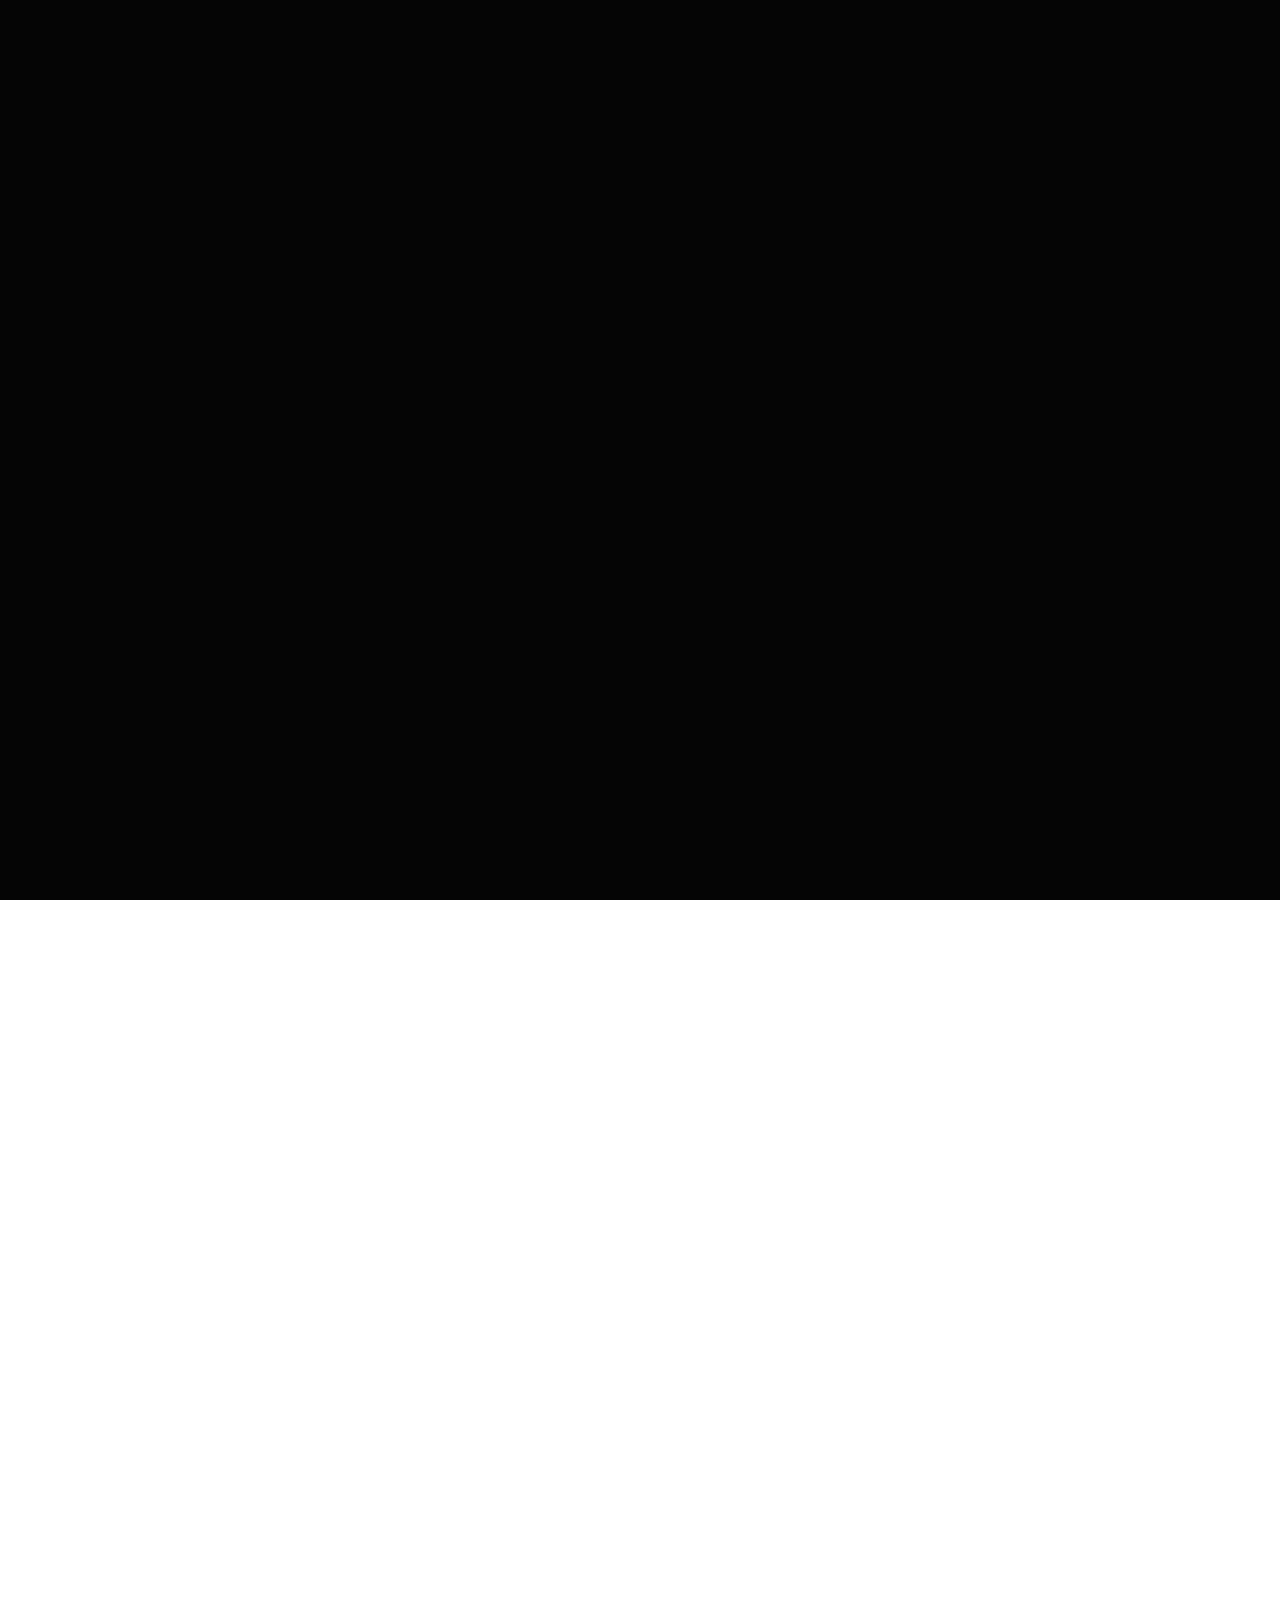
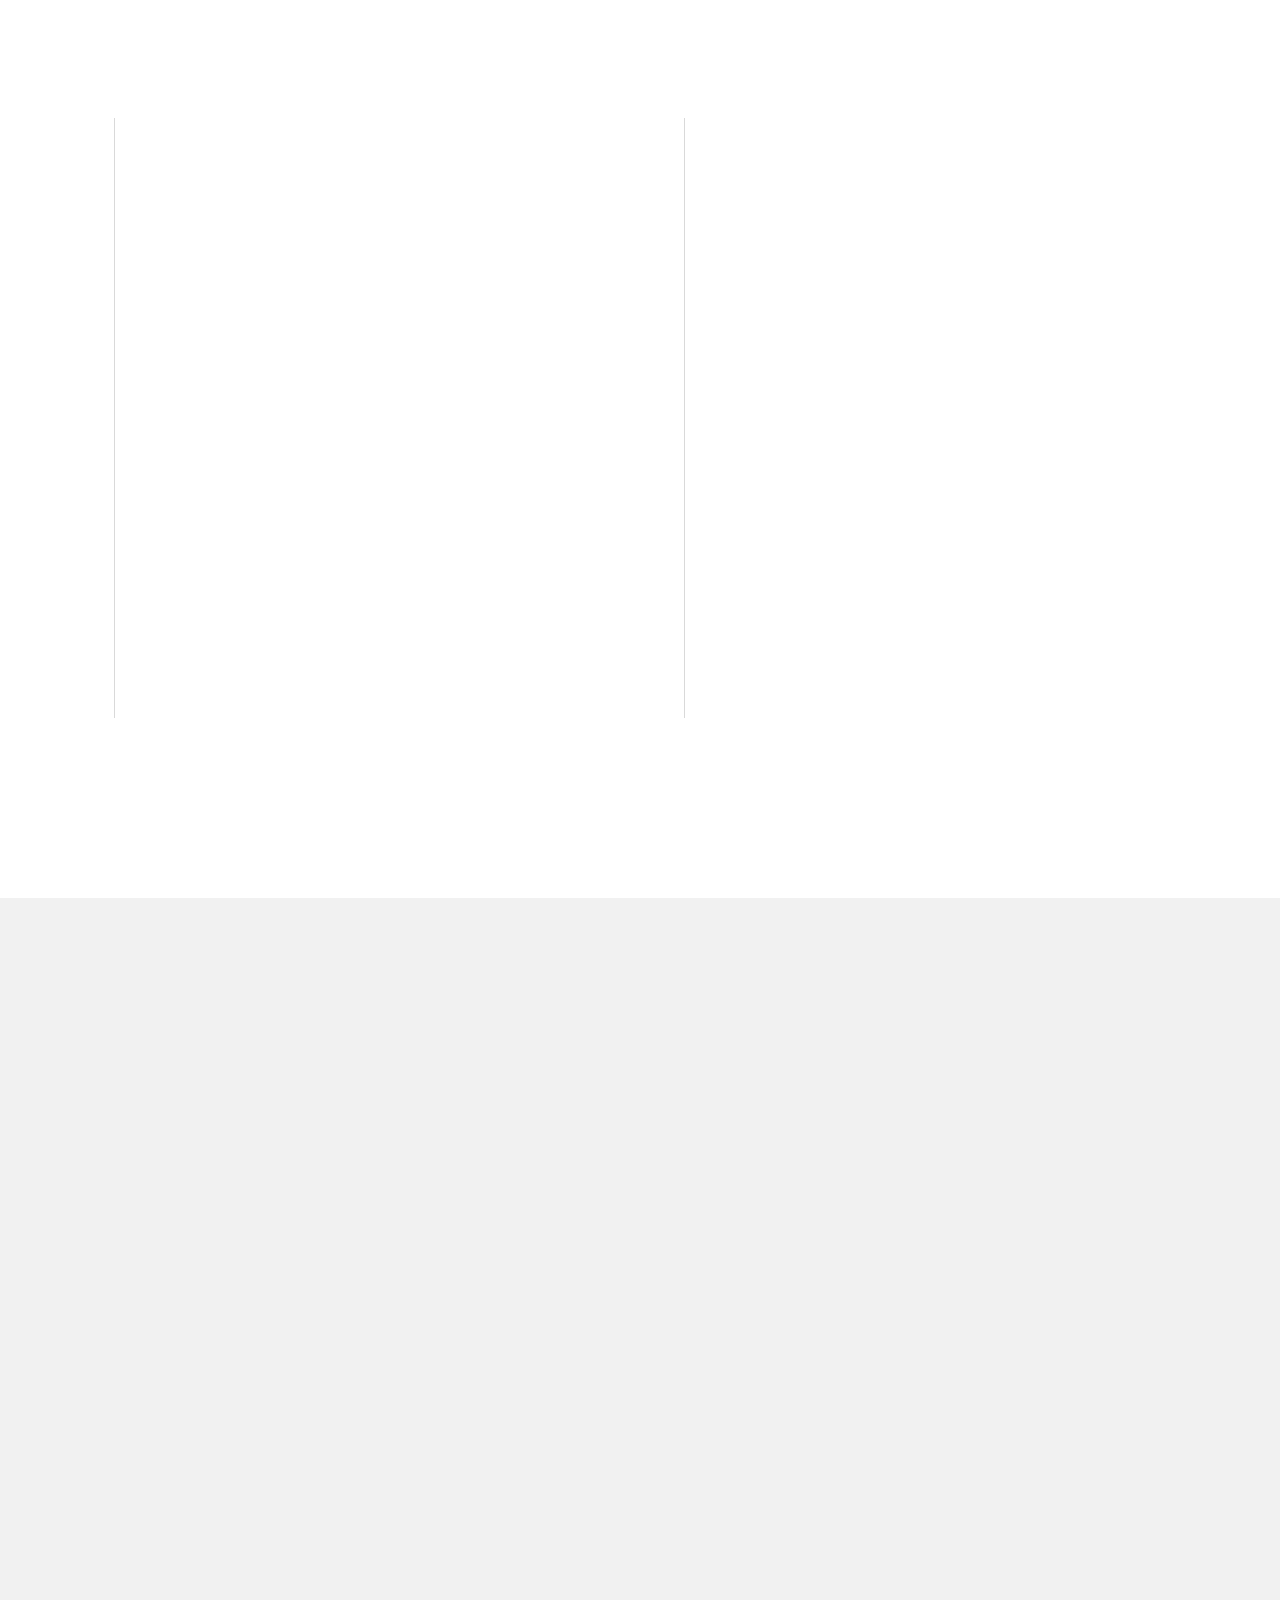
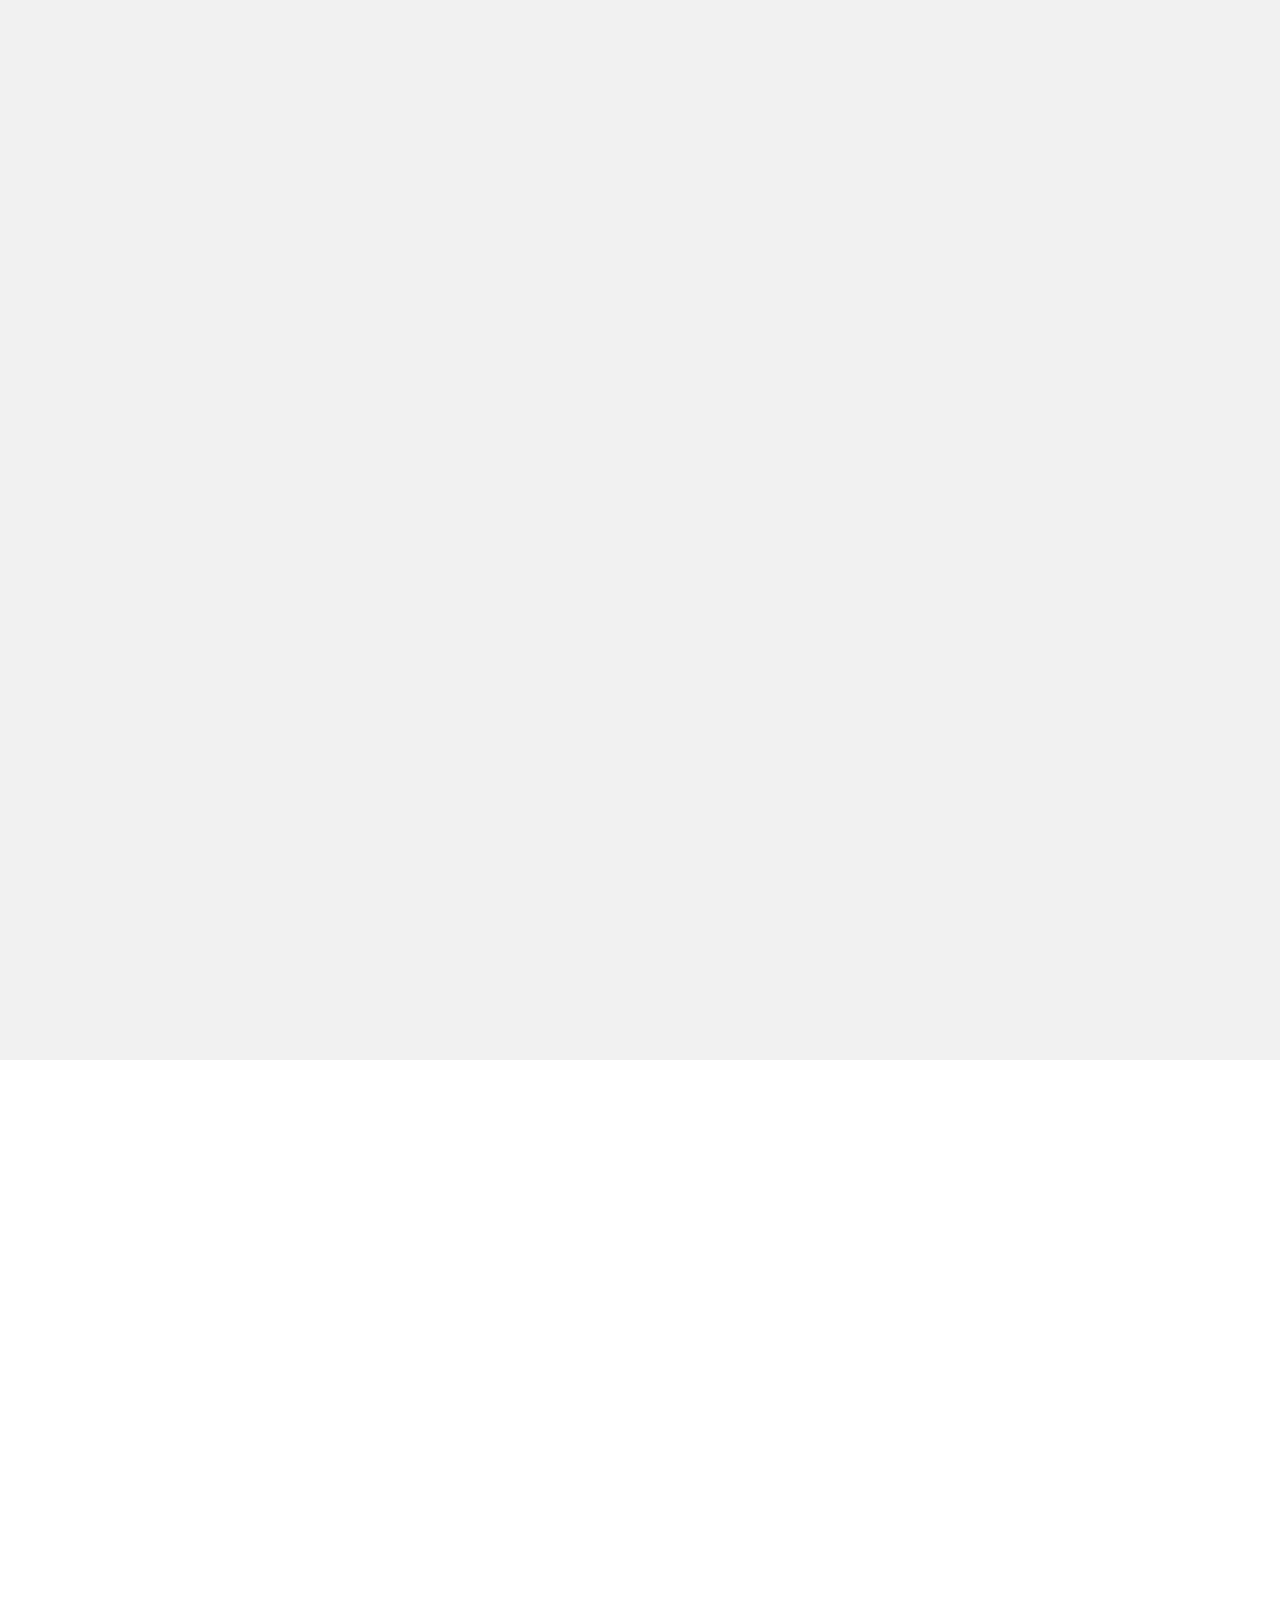
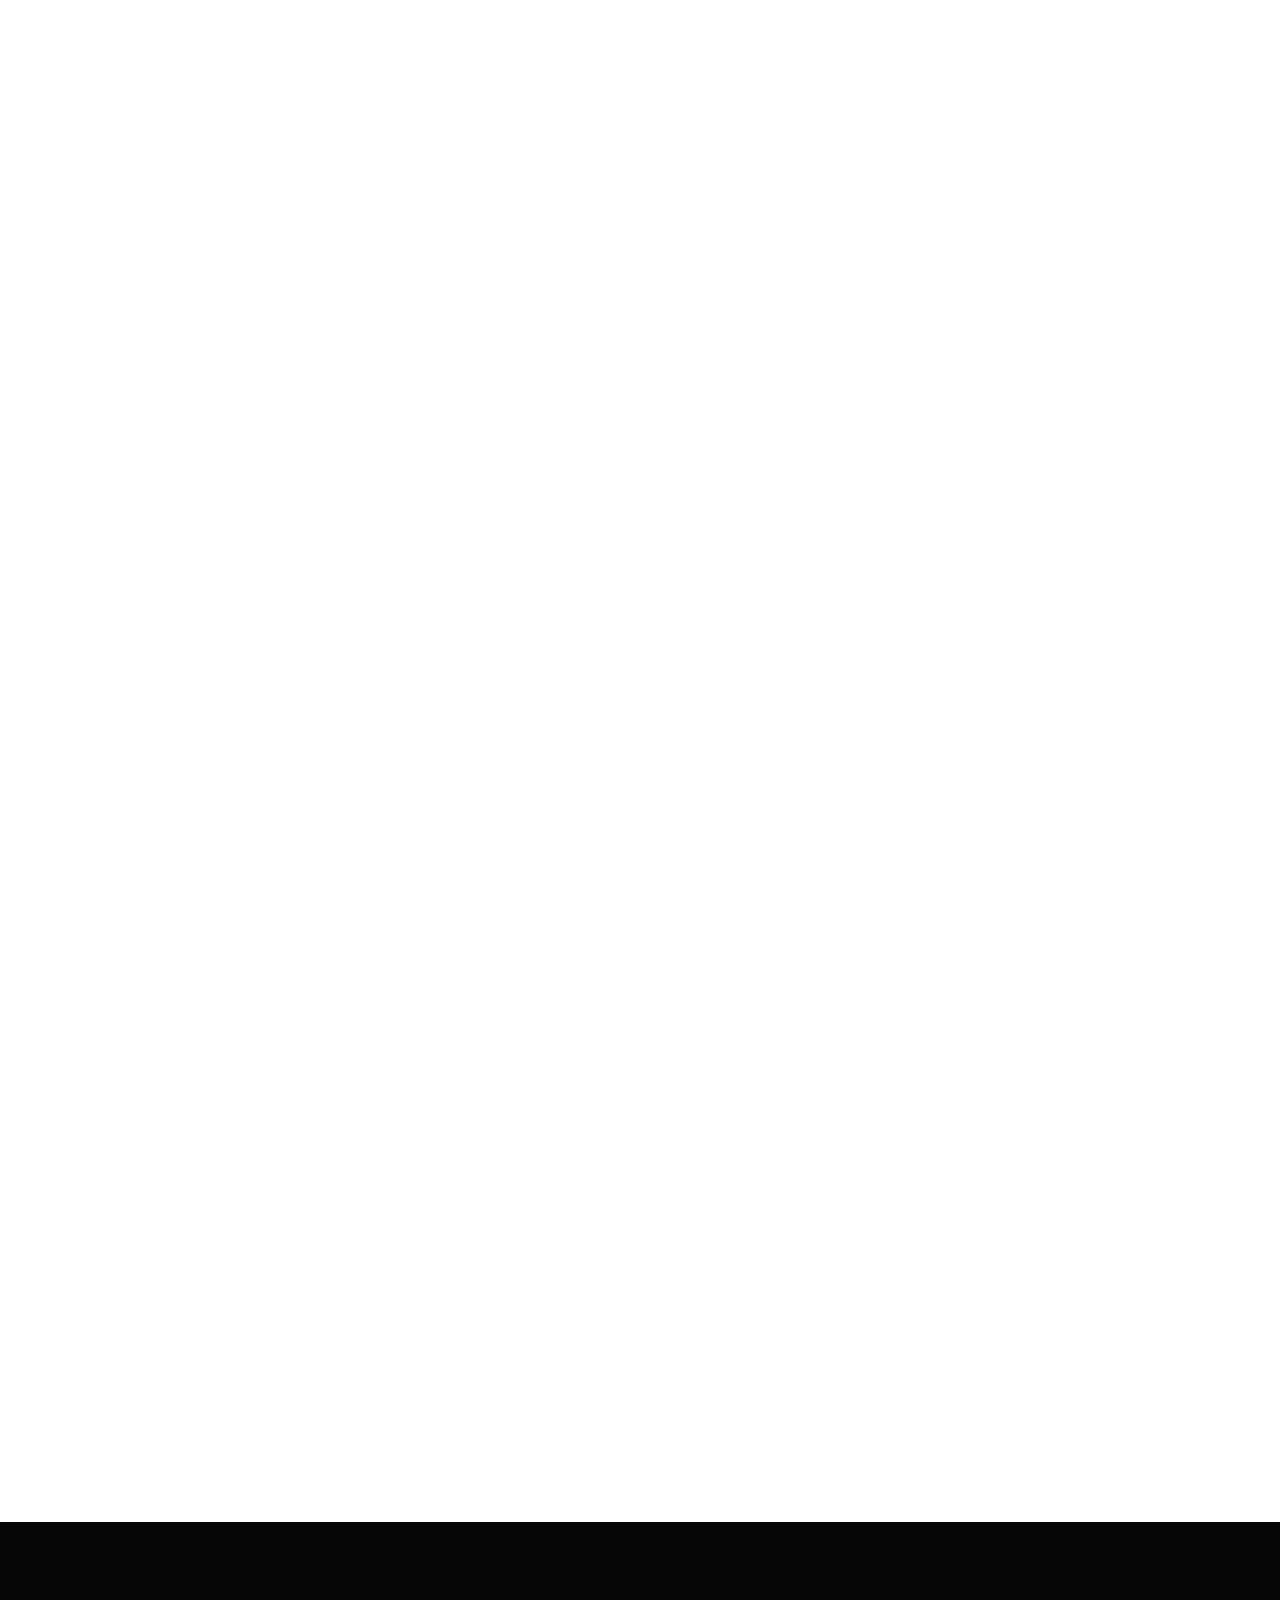
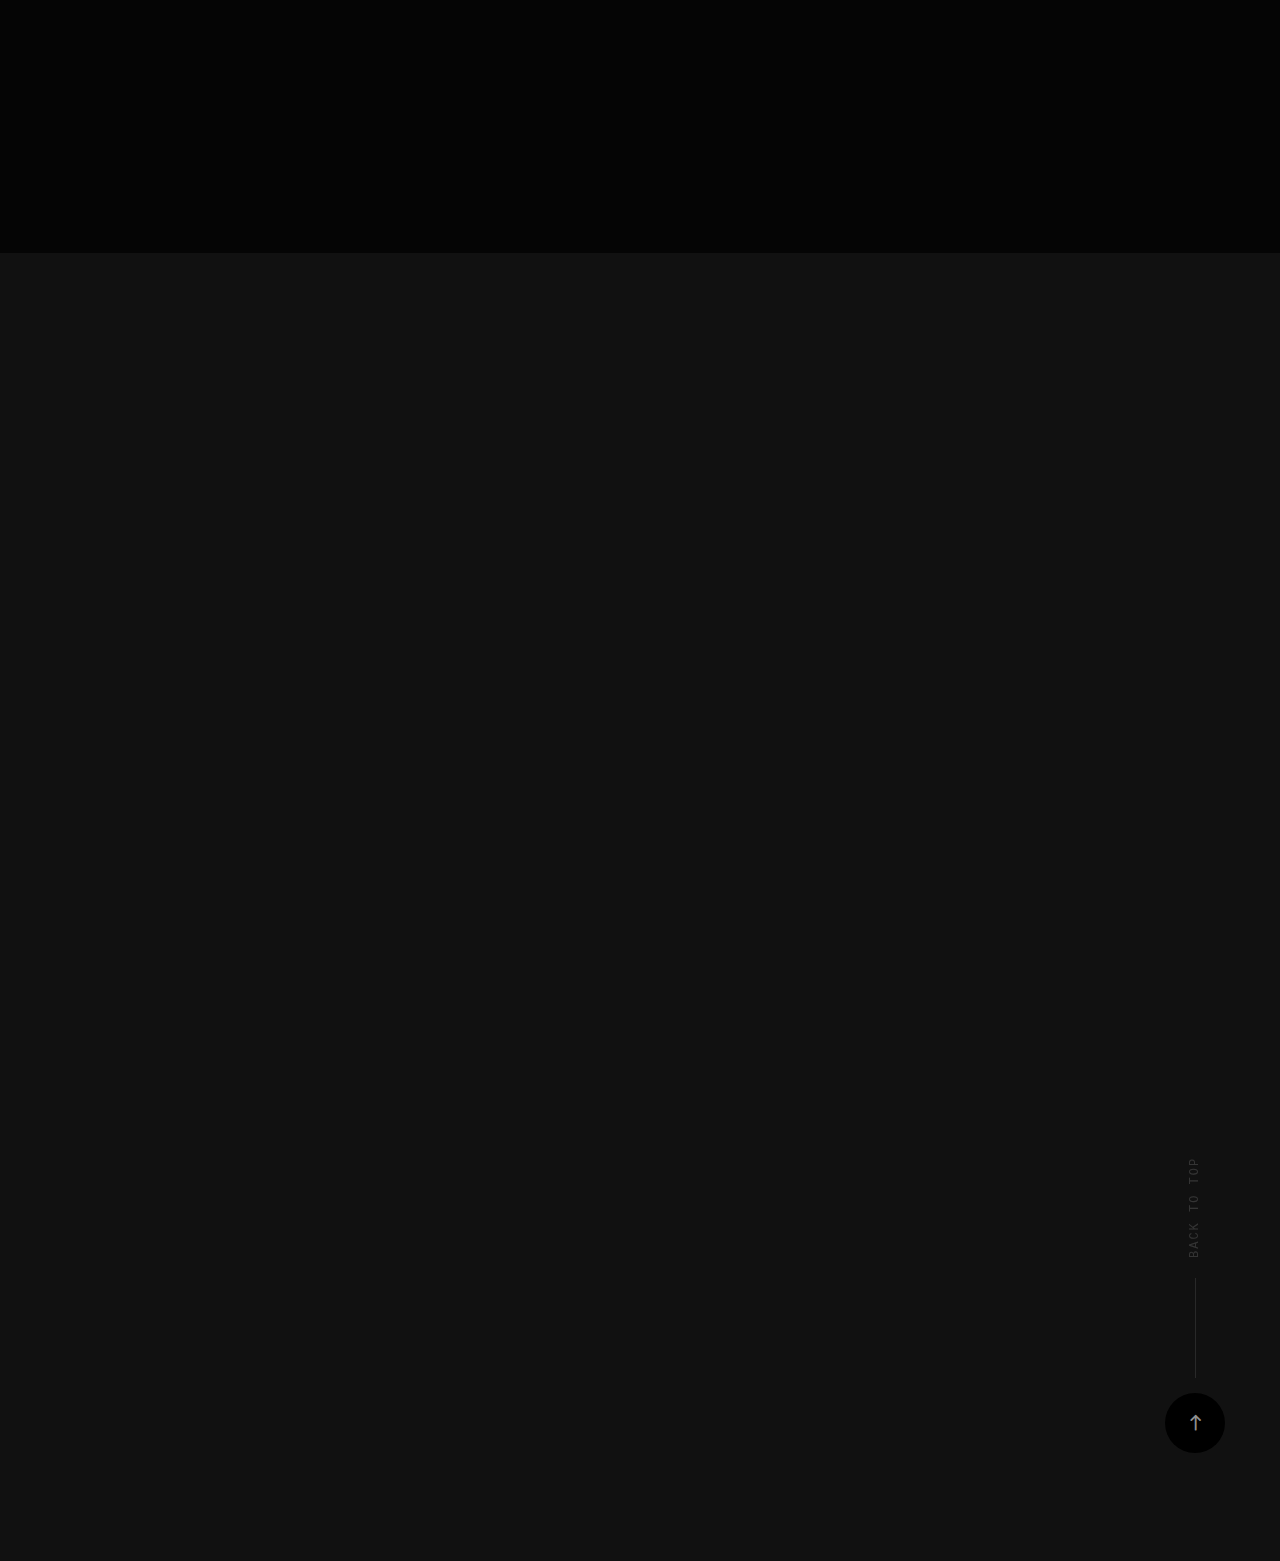
==== index.html @ 7d1bb45f "Website Nox" ====
<!DOCTYPE html>
<html class="no-js" lang="en">
<head>

    <!--- basic page needs
    ================================================== -->
    <meta charset="utf-8">
    <title>Nox</title>
    <meta name="description" content="">
    <meta name="author" content="">

    <!-- mobile specific metas
    ================================================== -->
    <meta name="viewport" content="width=device-width, initial-scale=1">

    <!-- CSS
    ================================================== -->
    <link rel="stylesheet" href="css/base.css">
    <link rel="stylesheet" href="css/vendor.css">
    <link rel="stylesheet" href="css/main.css">

    <!-- script
    ================================================== -->
    <script src="js/modernizr.js"></script>
    <script src="js/pace.min.js"></script>
	<script src="js/fancy.js"></script>

    <!-- favicons
    ================================================== -->
    <link rel="shortcut icon" href="favicon.ico" type="image/x-icon">
    <link rel="icon" href="favicon.ico" type="image/x-icon">

</head>

<body id="top">

    <!-- header
    ================================================== -->
    <header class="s-header">

        <div class="header-logo">
            <a class="site-logo" href="index.html">
                <img src="images/logo1.gif" alt="Homepage">
            </a>
        </div> <!-- end header-logo -->

        <nav class="header-nav">

            <a href="#0" class="header-nav__close" title="close"><span>Close</span></a>

            <div class="header-nav__content">
                <h3>Nox Artificial Intelligence Studio</h3>
                
                <ul class="header-nav__list">
                    <li class="current"><a class="smoothscroll"  href="#home" title="home">Home</a></li>
                    <li><a class="smoothscroll"  href="#about" title="about">About</a></li>
                    <li><a class="smoothscroll"  href="#services" title="services">Services</a></li>
                    <li><a class="smoothscroll"  href="#works" title="works">Works</a></li>
                    <li><a class="smoothscroll"  href="#contact" title="contact">Contact</a></li>
                </ul>
    
                <p>Perspiciatis hic praesentium nesciunt. Et neque a dolorum <a href='#0'>voluptatem</a> porro iusto sequi veritatis libero enim. Iusto id suscipit veritatis neque reprehenderit.</p>
    
                <ul class="header-nav__social">
                    <li>
                        <a href="#0"><i class="fab fa-facebook"></i></a>
                    </li>
                    <li>
                        <a href="#0"><i class="fab fa-twitter"></i></a>
                    </li>
                    <li>
                        <a href="#0"><i class="fab fa-instagram"></i></a>
                    </li>
                    <li>
                        <a href="#0"><i class="fab fa-behance"></i></a>
                    </li>
                    <li>
                        <a href="#0"><i class="fab fa-dribbble"></i></a>
                    </li>
                </ul>

            </div> <!-- end header-nav__content -->

        </nav> <!-- end header-nav -->

        <a class="header-menu-toggle" href="#0">
            <span class="header-menu-icon"></span>
        </a>

    </header> <!-- end s-header -->


    <!-- home
    ================================================== -->
    <section id="home" class="s-home target-section" data-parallax="scroll" data-image-src="images/gii.gif" data-natural-width=480 data-natural-height=308 data-position-y=top>

        <div class="shadow-overlay"></div>

        <div class="home-content">

		

            <div class="row home-content__main">
                <h1>
                <!DOCTYPE html>
<html lang="en" >
<head>
  <meta charset="UTF-8">
  <title>Futuristic Resolving/Typing Text Effect feat. GLaDOS</title>
  <link rel='stylesheet' href='https://fonts.googleapis.com/css?family=Unica+One'><link rel="stylesheet" href="./style.css">

</head>
<body>
<!-- partial:index.partial.html -->
<div class="container">
  <h1 class="heading" data-target-resolver></h1>
</div>
<!-- partial -->
  <script  src="js/script.js"></script>

</body>
</html></h1>

                <p>
                Financial Strategy <br>
				Economics <br>
                Statistics & Data Analytics<br>
				Research <br>
				Applied Game Theory <br>
				Human descision-making augmentation<br>
                </p>
            </div> <!-- end home-content__main -->

        </div> <!-- end home-content -->

        <ul class="home-sidelinks">
            <li><a class="smoothscroll" href="#about">About<span>who we are</span></a></li>
            <li><a class="smoothscroll" href="#services">Services<span>what we do</span></a></li>
            <li><a  class="smoothscroll" href="#contact">Contact<span>get in touch</span></a></li>
        </ul> <!-- end home-sidelinks -->

        <ul class="home-social">
            <li class="home-social-title">Follow Us</li>
            <li><a href="#0">
                <i class="fab fa-facebook"></i>
                <span class="home-social-text">Facebook</span>
            </a></li>
            <li><a href="#0">
                <i class="fab fa-twitter"></i>
                <span class="home-social-text">Twitter</span>
            </a></li>
            <li><a href="#0">
                <i class="fab fa-linkedin"></i>
                <span class="home-social-text">LinkedIn</span>
            </a></li>
        </ul> <!-- end home-social -->

        <a href="#about" class="home-scroll smoothscroll">
            <span class="home-scroll__text">Scroll Down</span>
            <span class="home-scroll__icon"></span>
        </a> <!-- end home-scroll -->

    </section> <!-- end s-home -->


    <!-- about
    ================================================== -->
    <section id='about' class="s-about">

        <div class="row section-header" data-aos="fade-up">
            <div class="col-full">
                <h3 class="subhead">Who We Are</h3>
                <h1 class="display-1">We are a group of design driven individuals passionate about creating beautiful UI designs.</h1>
            </div>
        </div> <!-- end section-header -->

        <div class="row" data-aos="fade-up">
            <div class="col-full">
                <p class="lead">
                Curabitur arcu erat, accumsan id imperdiet et, porttitor at sem. Donec rutrum congue leo eget malesuada. Lorem ipsum dolor sit amet, consectetur adipisicing elit, sed do eiusmod tempor incididunt ut labore et dolore magna aliqua. Ut enim ad minim veniam, quis nostrud exercitation ullamco laboris nisi ut aliquip ex ea commodo consequat. Duis aute irure dolor in reprehenderit in voluptate velit esse. 
                </p>
            </div>
        </div> <!-- end about-desc -->

        <div class="row">
                
            <div class="about-process process block-1-2 block-tab-full">

                <div class="process__vline-left"></div>
                <div class="process__vline-right"></div>

                <div class="col-block process__col" data-item="1" data-aos="fade-up">
                    <div class="process__text">
                        <h4>Define</h4>

                        <p>
                        Quos dolores saepe mollitia deserunt accusamus autem reprehenderit. Voluptas facere animi explicabo non quis magni recusandae. 
                        Numquam debitis pariatur omnis facere unde. Laboriosam minus amet nesciunt est. Et saepe eos maxime tempore quasi deserunt ab.
                        </p>
                    </div>
                </div>
                <div class="col-block process__col" data-item="2" data-aos="fade-up">
                    <div class="process__text">
                        <h4>Design</h4>

                        <p>
                        Quos dolores saepe mollitia deserunt accusamus autem reprehenderit. Voluptas facere animi explicabo non quis magni recusandae. 
                        Numquam debitis pariatur omnis facere unde. Laboriosam minus amet nesciunt est. Et saepe eos maxime tempore quasi deserunt ab.
                        </p>
                    </div>
                </div>
                <div class="col-block process__col" data-item="3" data-aos="fade-up">
                    <div class="process__text">
                        <h4>Build</h4>

                        <p>
                        Quos dolores saepe mollitia deserunt accusamus autem reprehenderit. Voluptas facere animi explicabo non quis magni recusandae. 
                        Numquam debitis pariatur omnis facere unde. Laboriosam minus amet nesciunt est. Et saepe eos maxime tempore quasi deserunt ab.
                        </p>
                    </div>
                </div>
                <div class="col-block process__col" data-item="4" data-aos="fade-up">
                    <div class="process__text">
                        <h4>Launch</h4>

                        <p>
                        Quos dolores saepe mollitia deserunt accusamus autem reprehenderit. Voluptas facere animi explicabo non quis magni recusandae. 
                        Numquam debitis pariatur omnis facere unde. Laboriosam minus amet nesciunt est. Et saepe eos maxime tempore quasi deserunt ab.
                        </p>
                    </div>
                </div>

            </div> <!-- end process -->

        </div> <!-- end about-stats -->

    </section> <!-- end s-about -->


    <!-- services
    ================================================== -->
    <section id='services' class="s-services light-gray">

        <div class="row section-header" data-aos="fade-up">
            <div class="col-full">
                <h3 class="subhead">What We Do</h3>
                <h1 class="display-1">We have everything you need to launch and grow a successful digital business.</h1>
            </div>
        </div> <!-- end section-header -->

        <div class="row" data-aos="fade-up">
            <div class="col-full">
                <p class="lead">
                Lorem ipsum dolor sit amet, consectetur adipisicing elit, sed do eiusmod tempor incididunt ut labore et dolore magna aliqua. Ut enim ad minim veniam, quis nostrud exercitation ullamco laboris nisi ut aliquip ex ea commodo consequat. Duis aute irure dolor in reprehenderit in voluptate velit esse. 
                </p>
            </div>
        </div> <!-- end about-desc -->

        <div class="row services-list block-1-3 block-m-1-2 block-tab-full">

            <div class="col-block service-item " data-aos="fade-up">
                <div class="service-icon service-icon--brand-identity">
                    <i class="icon-tv"></i>
                </div>
                <div class="service-text">
                    <h3 class="h4">Brand Identity</h3>
                    <p>Nemo cupiditate ab quibusdam quaerat impedit magni. Earum suscipit ipsum laudantium. 
                    Quo delectus est. Maiores voluptas ab sit natus veritatis ut. Debitis nulla cumque veritatis.
                    Sunt suscipit voluptas ipsa in tempora esse soluta sint.
                    </p>
                </div>
            </div>

            <div class="col-block service-item" data-aos="fade-up">
                <div class="service-icon  service-icon--illustration">
                    <i class="icon-group"></i>
                </div>
                <div class="service-text">
                    <h3 class="h4">Illustration</h3>
                    <p>Nemo cupiditate ab quibusdam quaerat impedit magni. Earum suscipit ipsum laudantium. 
                    Quo delectus est. Maiores voluptas ab sit natus veritatis ut. Debitis nulla cumque veritatis.
                    Sunt suscipit voluptas ipsa in tempora esse soluta sint.
                    </p>
                </div>
            </div>

            <div class="col-block service-item" data-aos="fade-up">
                <div class="service-icon  service-icon--web-design">
                    <i class="icon-earth"></i>
                </div>  
                <div class="service-text">
                    <h3 class="h4">Web Design</h3>
                    <p>Nemo cupiditate ab quibusdam quaerat impedit magni. Earum suscipit ipsum laudantium. 
                    Quo delectus est. Maiores voluptas ab sit natus veritatis ut. Debitis nulla cumque veritatis.
                    Sunt suscipit voluptas ipsa in tempora esse soluta sint.
                    </p>
                </div>
            </div>

            <div class="col-block service-item" data-aos="fade-up">
                <div class="service-icon service-icon--product-strategy">
                    <i class="icon-cube"></i>
                </div>
                <div class="service-text">
                    <h3 class="h4">Product Strategy</h3>
                    <p>Nemo cupiditate ab quibusdam quaerat impedit magni. Earum suscipit ipsum laudantium. 
                    Quo delectus est. Maiores voluptas ab sit natus veritatis ut. Debitis nulla cumque veritatis.
                    Sunt suscipit voluptas ipsa in tempora esse soluta sint.
                    </p>
                </div>
            </div>

            <div class="col-block service-item" data-aos="fade-up">
                <div class="service-icon  service-icon--ui-design">
                    <i class="icon-window"></i>
                </div>
                <div class="service-text">
                    <h3 class="h4">UI/UX Design</h3>
                    <p>Nemo cupiditate ab quibusdam quaerat impedit magni. Earum suscipit ipsum laudantium. 
                    Quo delectus est. Maiores voluptas ab sit natus veritatis ut. Debitis nulla cumque veritatis.
                    Sunt suscipit voluptas ipsa in tempora esse soluta sint.
                    </p>
                </div>
            </div>
    
            <div class="col-block service-item" data-aos="fade-up">
                <div class="service-icon service-icon--mobile-dev">
                    <i class="icon-lego-block"></i>
                </div>
                <div class="service-text">
                    <h3 class="h4">Mobile Development</h3>
                    <p>Nemo cupiditate ab quibusdam quaerat impedit magni. Earum suscipit ipsum laudantium. 
                    Quo delectus est. Maiores voluptas ab sit natus veritatis ut. Debitis nulla cumque veritatis.
                    Sunt suscipit voluptas ipsa in tempora esse soluta sint.
                    </p>
                </div>
            </div>

        </div> <!-- end services-list -->

    </section> <!-- end s-services -->


    <!-- works
    ================================================== -->
    <section id='works' class="s-works">
                
        <div class="row section-header" data-aos="fade-up">
            <div class="col-full">
                <h3 class="subhead">Featured Works</h3>
                <h1 class="display-1">These are some of our recent design projects and we are so excited to show them to you.</h1>
            </div>
        </div> <!-- end section-header -->

        <div class="row masonry-wrap">
            <div class="masonry">

                <div class="masonry__brick" data-aos="fade-up">
                    <div class="item-folio">

                        <div class="item-folio__thumb">
                            <a href="images/portfolio/gallery/powerbi.gif" class="thumb-link" title="Lamp" data-size="1050x700">
                                <img src="images/portfolio/powerbi.gif" 
                                     srcset="images/portfolio/powerbi.gif 1x, images/portfolio/lamp@2x.jpg 2x" alt="">
                            </a>
                        </div>

                        <div class="item-folio__text">
                            <h3 class="item-folio__title">
                                Lamp
                            </h3>
                            <p class="item-folio__cat">
                                Web Design
                            </p>
                        </div>

                        <a href="https://www.behance.net/" class="item-folio__project-link" title="Project link">
                            Project Link
                        </a>

                        <div class="item-folio__caption">
                            <p>Vero molestiae sed aut natus excepturi. Et tempora numquam. Temporibus iusto quo.Unde dolorem corrupti neque nisi.</p>
                        </div>

                    </div> <!-- end item-folio -->
                </div> <!-- end masonry__brick -->

                <div class="masonry__brick" data-aos="fade-up">
                    <div class="item-folio">

                        <div class="item-folio__thumb">
                            <a href="images/portfolio/gallery/g-salad.jpg" class="thumb-link" title="Salad" data-size="1050x700">
                                <img src="images/portfolio/salad.jpg" 
                                     srcset="images/portfolio/salad.jpg 1x, images/portfolio/salad@2x.jpg 2x" alt="">
                            </a>
                        </div>

                        <div class="item-folio__text">
                            <h3 class="item-folio__title">
                                Salad
                            </h3>
                            <p class="item-folio__cat">
                                Branding
                            </p>
                        </div>

                        <a href="https://www.behance.net/" class="item-folio__project-link" title="Project link">
                            Project Link
                        </a>

                        <span class="item-folio__caption">
                            <p>Vero molestiae sed aut natus excepturi. Et tempora numquam. Temporibus iusto quo.Unde dolorem corrupti neque nisi.</p>
                        </span>

                    </div> <!-- end item-folio -->
                </div> <!-- end masonry__brick -->

                <div class="masonry__brick" data-aos="fade-up">
                    <div class="item-folio">

                        <div class="item-folio__thumb">
                            <a href="images/portfolio/gallery/g-woodcraft.jpg" class="thumb-link" title="Woodcraft" data-size="1050x700">
                                <img src="images/portfolio/woodcraft.jpg"
                                     srcset="images/portfolio/woodcraft.jpg 1x, images/portfolio/woodcraft@2x.jpg 2x" alt="">
                            </a>
                        </div>

                        <div class="item-folio__text">
                            <h3 class="item-folio__title">
                                Woodcraft
                            </h3>
                            <p class="item-folio__cat">
                                Branding
                            </p>
                        </div>

                        <a href="https://www.behance.net/" class="item-folio__project-link" title="Project link">
                            Project Link
                        </a>

                        <span class="item-folio__caption">
                            <p>Vero molestiae sed aut natus excepturi. Et tempora numquam. Temporibus iusto quo.Unde dolorem corrupti neque nisi.</p>
                        </span>

                    </div> <!-- end item-folio -->
                </div> <!-- end masonry__brick -->

                <div class="masonry__brick" data-aos="fade-up">
                    <div class="item-folio">

                        <div class="item-folio__thumb">
                            <a href="images/portfolio/gallery/g-liberty.jpg" class="thumb-link" title="Liberty" data-size="1050x700">
                                <img src="images/portfolio/liberty.jpg"
                                     srcset="images/portfolio/liberty.jpg 1x, images/portfolio/liberty@2x.jpg 2x" alt="">
                            </a>
                        </div>

                        <div class="item-folio__text">
                            <h3 class="item-folio__title">
                                Liberty
                            </h3>
                            <p class="item-folio__cat">
                                Web Development
                            </p>
                        </div>

                        <a href="https://www.behance.net/" class="item-folio__project-link" title="Project link">
                            Project Link
                        </a>

                        <span class="item-folio__caption">
                            <p>Vero molestiae sed aut natus excepturi. Et tempora numquam. Temporibus iusto quo.Unde dolorem corrupti neque nisi.</p>
                        </span>

                    </div> <!-- end item-folio -->
                </div> <!-- end masonry__brick -->


                <div class="masonry__brick" data-aos="fade-up">
                    <div class="item-folio">

                        <div class="item-folio__thumb">
                            <a href="images/portfolio/gallery/fuji.gif" class="thumb-link" title="Fuji" data-size="1050x700">
                                <img src="images/portfolio/fuji.gif"
                                     srcset="images/portfolio/fuji.gif 1x, images/portfolio/fuji@2x.jpg 2x" alt="">
                            </a>
                        </div>

                        <div class="item-folio__text">
                            <h3 class="item-folio__title">
                                Fuji
                            </h3>
                            <p class="item-folio__cat">
                                Web Design
                            </p>
                        </div>

                        <a href="https://www.behance.net/" class="item-folio__project-link" title="Project link">
                            Project Link
                        </a>

                        <span class="item-folio__caption">
                            <p>Vero molestiae sed aut natus excepturi. Et tempora numquam. Temporibus iusto quo.Unde dolorem corrupti neque nisi.</p>
                        </span>

                    </div> <!-- end item-folio -->
                </div> <!-- end masonry__brick -->

                <div class="masonry__brick" data-aos="fade-up">
                    <div class="item-folio">

                        <div class="item-folio__thumb">
                            <a href="images/portfolio/gallery/g-gold.gif" class="thumb-link" title="Shutterbug" data-size="1050x700">
                                <img src="images/portfolio/gold.gif"
                                     srcset="images/portfolio/gold.gif 1x, images/portfolio/gold.gif 2x" alt="">
                            </a>
                        </div>

                        <div class="item-folio__text">
                            <h3 class="item-folio__title">
                                Lady Shutterbug
                            </h3>
                            <p class="item-folio__cat">
                                Branding
                            </p>
                        </div>

                        <a href="https://www.behance.net/" class="item-folio__project-link" title="Project link">
                            Project Link
                        </a>

                        <span class="item-folio__caption">
                            <p>Vero molestiae sed aut natus excepturi. Et tempora numquam. Temporibus iusto quo.Unde dolorem corrupti neque nisi.</p>
                        </span>

                    </div> <!-- end item-folio -->
                </div> <!-- end masonry__brick -->

            </div> <!-- end masonry -->
        </div> <!-- end masonry-wrap -->

        <div class="testimonials-wrap" data-aos="fade-up">

            <div class="row">
                <div class="col-full testimonials-header">
                    <h2 class="h1">Our Experts</h2>
                </div>
            </div>

            <div class="row testimonials">

                <div class="col-full testimonials__slider">

                

                    <div class="testimonials__slide">
                        <img src="images/avatars/user-02.jpg" alt="Author image" class="testimonials__avatar">
                        <p>Repellat dignissimos libero. Qui sed at corrupti expedita voluptas odit. Nihil ea quia nesciunt. Ducimus aut sed ipsam.  
                        Autem eaque officia cum exercitationem sunt voluptatum accusamus. Quasi voluptas eius distinctio.</p>
                        <div class="testimonials__author">
                            Marlind Maksuti
                            <span>Consultant, Artificial Intelligence Researcher</span>
                        </div>
                    </div> <!-- end testimonials__slide -->
                    
                </div> <!-- end testimonials__slider -->

            </div> <!-- end testimonials -->

        </div> <!-- end testimonials-wrap -->

    </section> <!-- end s-works -->


    <!-- stats
    ================================================== -->
    <section id="stats" class="s-stats">

        <div class="row stats block-1-4 block-m-1-2 block-mob-full" data-aos="fade-up">
                
            <div class="col-block stats__col ">
                <div class="stats__count">17</div>
                <h5>Artificial Intelligence Applications</h5>
            </div>
            <div class="col-block stats__col">
                <div class="stats__count">10e100</div>
                <h5>Neural Network Iterations</h5>
            </div>
            <div class="col-block stats__col">
                <div class="stats__count">14</div>
                <h5>Custom Projects Completed</h5>
            </div>
            <div class="col-block stats__col">
                <div class="stats__count">8</div>
                <h5>Private Research Studies</h5> 
            </div>

        </div> <!-- end stats -->

    </section> <!-- end s-stats -->


    <!-- contact
    ================================================== -->
    <section id="contact" class="s-contact">

        <div class="row section-header" data-aos="fade-up">
            <div class="col-full">
                <h3 class="subhead subhead--light">Contact Us</h3>
                <h1 class="display-1 display-1--light">Get in touch and let's make something great together. Let's turn your idea on an even greater product.</h1>
            </div>
        </div> <!-- end section-header -->

        <div class="row">

            <div class="col-full contact-main" data-aos="fade-up">
                <p>
                <a href="mailto:#0" class="contact-email">hello@transcend-studio.com</a>
                <span class="contact-number">+1 (917) 123 456  /  +1 (917) 333 987</span>
                </p>
            </div> <!-- end contact-main -->

        </div> <!-- end row -->

        <div class="row">

            <div class="col-five tab-full contact-secondary" data-aos="fade-up">
                <h3 class="subhead subhead--light">Where To Find Us</h3>

                <p class="contact-address">
                    1600 Amphitheatre Parkway<br>
                    Mountain View, CA<br>
                    94043 US
                </p>
            </div> <!-- end contact-secondary -->

            <div class="col-five tab-full contact-secondary" data-aos="fade-up">
                <h3 class="subhead subhead--light">Follow Us</h3>

                <ul class="contact-social">
                    <li>
                        <a href="#0"><i class="fab fa-facebook"></i></a>
                    </li>
                    <li>
                        <a href="#0"><i class="fab fa-twitter"></i></a>
                    </li>
                    <li>
                        <a href="#0"><i class="fab fa-instagram"></i></a>
                    </li>
                    <li>
                        <a href="#0"><i class="fab fa-behance"></i></a>
                    </li>
                    <li>
                        <a href="#0"><i class="fab fa-dribbble"></i></a>
                    </li>
                </ul> <!-- end contact-social -->

                <div class="contact-subscribe">
                    <form id="mc-form" class="group mc-form" novalidate="true">
                        <input type="email" value="" name="EMAIL" class="email" id="mc-email" placeholder="Email Address" required="">
                        <input type="submit" name="subscribe" value="Subscribe">
                        <label for="mc-email" class="subscribe-message"></label>
                    </form>
                </div> <!-- end contact-subscribe -->
            </div> <!-- end contact-secondary -->

        </div> <!-- end row -->

        <div class="row">
            <div class="col-full cl-copyright">

            </div>
        </div>

        <div class="cl-go-top">
            <a class="smoothscroll" title="Back to Top" href="#top"><i class="icon-arrow-up" aria-hidden="true"></i></a>
        </div>

    </section> <!-- end s-contact -->


    <!-- photoswipe background
    ================================================== -->
    <div aria-hidden="true" class="pswp" role="dialog" tabindex="-1">

        <div class="pswp__bg"></div>
        <div class="pswp__scroll-wrap">

            <div class="pswp__container">
                <div class="pswp__item"></div>
                <div class="pswp__item"></div>
                <div class="pswp__item"></div>
            </div>

            <div class="pswp__ui pswp__ui--hidden">
                <div class="pswp__top-bar">
                    <div class="pswp__counter"></div><button class="pswp__button pswp__button--close" title="Close (Esc)"></button> <button class="pswp__button pswp__button--share" title=
                    "Share"></button> <button class="pswp__button pswp__button--fs" title="Toggle fullscreen"></button> <button class="pswp__button pswp__button--zoom" title=
                    "Zoom in/out"></button>
                    <div class="pswp__preloader">
                        <div class="pswp__preloader__icn">
                            <div class="pswp__preloader__cut">
                                <div class="pswp__preloader__donut"></div>
                            </div>
                        </div>
                    </div>
                </div>
                <div class="pswp__share-modal pswp__share-modal--hidden pswp__single-tap">
                    <div class="pswp__share-tooltip"></div>
                </div><button class="pswp__button pswp__button--arrow--left" title="Previous (arrow left)"></button> <button class="pswp__button pswp__button--arrow--right" title=
                "Next (arrow right)"></button>
                <div class="pswp__caption">
                    <div class="pswp__caption__center"></div>
                </div>
            </div>

        </div>

    </div> <!-- end photoSwipe background -->


    <!-- preloader
    ================================================== -->
    <div id="preloader">
        <div id="loader">            
        </div>
    </div>


    <!-- Java Script
    ================================================== -->
    <script src="js/jquery-3.2.1.min.js"></script>
    <script src="js/plugins.js"></script>
    <script src="js/main.js"></script>

</body>

</html>
---- css/base.css ----
/* =================================================================== 
 *
 *  Transcend v1.0 Base Stylesheet
 *  03-18-2018
 *  ------------------------------------------------------------------
 *
 *  TOC:
 *  # imports
 *  # normalize
 *  # basic/base setup styles
 *      ## Media
 *      ## Typography resets
 *      ## links
 *      ## inputs
 *  # grid
 *      ## medium size devices
 *      ## tablets
 *      ## mobile devices
 *      ## small mobile devices
 *  # block grids
 *      ## medium size devices
 *      ## tablets
 *      ## mobile devices
 *      ## small mobile devices
 *  # MISC
 *
 * =================================================================== */

/* ===================================================================
 * # imports 
 *
 * ------------------------------------------------------------------- */
@import url("font-awesome/css/fontawesome-all.css");
@import url("micons/micons.css");
@import url("fonts.css");


/* ===================================================================
 * # normalize
 * normalize.css v5.0.0 | MIT License | 
 * github.com/necolas/normalize.css
 *
 * ------------------------------------------------------------------- */
html {
    font-family: sans-serif;
    line-height: 1.15;
    -ms-text-size-adjust: 100%;
    -webkit-text-size-adjust: 100%;
}

body {
    margin: 0;
}

article,
aside,
footer,
header,
nav,
section {
    display: block;
}

h1 {
    font-size: 2em;
    margin: 0.67em 0;
}

figcaption,
figure,
main {
    display: block;
}

figure {
    margin: 1em 40px;
}

hr {
    box-sizing: content-box;
    height: 0;
    overflow: visible;
}

pre {
    font-family: monospace, monospace;
    font-size: 1em;
}

a {
    background-color: transparent;
    -webkit-text-decoration-skip: objects;
}

a:active,
a:hover {
    outline-width: 0;
}

abbr[title] {
    border-bottom: none;
    text-decoration: underline;
    text-decoration: underline dotted;
}

b,
strong {
    font-weight: inherit;
}

b,
strong {
    font-weight: bolder;
}

code,
kbd,
samp {
    font-family: monospace, monospace;
    font-size: 1em;
}

dfn {
    font-style: italic;
}

mark {
    background-color: #ff0;
    color: #000;
}

small {
    font-size: 80%;
}

sub,
sup {
    font-size: 75%;
    line-height: 0;
    position: relative;
    vertical-align: baseline;
}

sub {
    bottom: -0.25em;
}

sup {
    top: -0.5em;
}

audio,
video {
    display: inline-block;
}

audio:not([controls]) {
    display: none;
    height: 0;
}

img {
    border-style: none;
}

svg:not(:root) {
    overflow: hidden;
}

button,
input,
optgroup,
select,
textarea {
    font-family: sans-serif;
    font-size: 100%;
    line-height: 1.15;
    margin: 0;
}

button,
input {
    overflow: visible;
}

button,
select {
    text-transform: none;
}

button,
html [type="button"],
[type="reset"],
[type="submit"] {
    -webkit-appearance: button;
}

button::-moz-focus-inner,
[type="button"]::-moz-focus-inner,
[type="reset"]::-moz-focus-inner,
[type="submit"]::-moz-focus-inner {
    border-style: none;
    padding: 0;
}

button:-moz-focusring,
[type="button"]:-moz-focusring,
[type="reset"]:-moz-focusring,
[type="submit"]:-moz-focusring {
    outline: 1px dotted ButtonText;
}

fieldset {
    border: 1px solid #c0c0c0;
    margin: 0 2px;
    padding: 0.35em 0.625em 0.75em;
}

legend {
    box-sizing: border-box;
    color: inherit;
    display: table;
    max-width: 100%;
    padding: 0;
    white-space: normal;
}

progress {
    display: inline-block;
    vertical-align: baseline;
}

textarea {
    overflow: auto;
}

[type="checkbox"],
[type="radio"] {
    box-sizing: border-box;
    padding: 0;
}

[type="number"]::-webkit-inner-spin-button,
[type="number"]::-webkit-outer-spin-button {
    height: auto;
}

[type="search"] {
    -webkit-appearance: textfield;
    outline-offset: -2px;
}

[type="search"]::-webkit-search-cancel-button,
[type="search"]::-webkit-search-decoration {
    -webkit-appearance: none;
}

::-webkit-file-upload-button {
    -webkit-appearance: button;
    font: inherit;
}

details,
menu {
    display: block;
}

summary {
    display: list-item;
}

canvas {
    display: inline-block;
}

template {
    display: none;
}

[hidden] {
    display: none;
}


/* ===================================================================
 * # basic/base setup styles
 *
 * ------------------------------------------------------------------- */
html {
    font-size: 62.5%;
    box-sizing: border-box;
}

*,
*::before,
*::after {
    box-sizing: inherit;
}

body {
    font-weight: normal;
    line-height: 1;
    word-wrap: break-word;
    text-rendering: optimizeLegibility;
    -webkit-overflow-scrolling: touch;
    -webkit-text-size-adjust: none;
}

body,
input,
button {
    -moz-osx-font-smoothing: grayscale;
    -webkit-font-smoothing: antialiased;
}


/* ------------------------------------------------------------------- 
 * ## Media
 * ------------------------------------------------------------------- */
img,
video {
    max-width: 100%;
    height: auto;
}


/* ------------------------------------------------------------------- 
 * ## Typography resets 
 * ------------------------------------------------------------------- */
div,
dl,
dt,
dd,
ul,
ol,
li,
h1,
h2,
h3,
h4,
h5,
h6,
pre,
form,
p,
blockquote,
th,
td {
    margin: 0;
    padding: 0;
}

h1,
h2,
h3,
h4,
h5,
h6 {
    -webkit-font-smoothing: auto;
    -webkit-font-smoothing: antialiased;
    -webkit-font-variant-ligatures: common-ligatures;
    -moz-font-variant-ligatures: common-ligatures;
    font-variant-ligatures: common-ligatures;
    text-rendering: optimizeLegibility;
}

em,
i {
    font-style: italic;
    line-height: inherit;
}

strong,
b {
    font-weight: bold;
    line-height: inherit;
}

small {
    font-size: 60%;
    line-height: inherit;
}

ol,
ul {
    list-style: none;
}

li {
    display: block;
}


/* ------------------------------------------------------------------- 
 * ## links
 * ------------------------------------------------------------------- */
a {
    text-decoration: none;
    line-height: inherit;
}

a img {
    border: none;
}


/* ------------------------------------------------------------------- 
 * ## inputs
 * ------------------------------------------------------------------- */
fieldset {
    margin: 0;
    padding: 0;
}

input[type="email"],
input[type="number"],
input[type="search"],
input[type="text"],
input[type="tel"],
input[type="url"],
input[type="password"],
textarea {
    -webkit-appearance: none;
    -moz-appearance: none;
    -ms-appearance: none;
    -o-appearance: none;
    appearance: none;
}



/* ===================================================================
 * # grid
 *
 * ------------------------------------------------------------------- */
.row {
    width: 89%;
    max-width: 1200px;
    margin: 0 auto;
}

.row:after {
    content: "";
    display: table;
    clear: both;
}

.row .row {
    width: auto;
    max-width: none;
    margin-left: -20px;
    margin-right: -20px;
}

/* column blocks
 * -------------------------------------- */
[class*="col-"] {
    float: left;
    padding: 0 20px;
}

[class*="col-"]+[class*="col-"].end {
    float: right;
}

/* column width classes 
 * -------------------------------------- */
.col-one {
    width: 8.33333%;
}

.col-two,
.col-1-6 {
    width: 16.66667%;
}

.col-three,
.col-1-4 {
    width: 25%;
}

.col-four,
.col-1-3 {
    width: 33.33333%;
}

.col-five {
    width: 41.66667%;
}

.col-six,
.col-1-2 {
    width: 50%;
}

.col-seven {
    width: 58.33333%;
}

.col-eight,
.col-2-3 {
    width: 66.66667%;
}

.col-nine,
.col-3-4 {
    width: 75%;
}

.col-ten,
.col-5-6 {
    width: 83.33333%;
}

.col-eleven {
    width: 91.66667%;
}

.col-twelve,
.col-full {
    width: 100%;
}


/* ------------------------------------------------------------------- 
 * ## medium size devices
 * ------------------------------------------------------------------- */
@media only screen and (max-width: 1200px) {
    .row .row {
        margin-left: -15px;
        margin-right: -15px;
    }
    [class*="col-"] {
        padding: 0 15px;
    }
    .md-two,
    .md-1-6 {
        width: 16.66667%;
    }
    .md-one {
        width: 8.33333%;
    }
    .md-three,
    .md-1-4 {
        width: 25%;
    }
    .md-four,
    .md-1-3 {
        width: 33.33333%;
    }
    .md-five {
        width: 41.66667%;
    }
    .md-six,
    .md-1-2 {
        width: 50%;
    }
    .md-seven {
        width: 58.33333%;
    }
    .md-eight,
    .md-2-3 {
        width: 66.66667%;
    }
    .md-nine,
    .md-3-4 {
        width: 75%;
    }
    .md-ten,
    .md-5-6 {
        width: 83.33333%;
    }
    .md-eleven {
        width: 91.66667%;
    }
    .md-twelve,
    .md-full {
        width: 100%;
    }
}


/* ------------------------------------------------------------------- 
 * ## tablets
 * ------------------------------------------------------------------- */
@media only screen and (max-width: 800px) {
    .row {
        width: 90%;
    }
    .tab-1-4 {
        width: 25%;
    }
    .tab-1-3 {
        width: 33.33333%;
    }
    .tab-1-2 {
        width: 50%;
    }
    .tab-2-3 {
        width: 66.66667%;
    }
    .tab-3-4 {
        width: 75%;
    }
    .tab-full {
        width: 100%;
    }
    .hide-on-tablet {
        display: none;
    }
}


/* ------------------------------------------------------------------- 
 * ## mobile devices
 * ------------------------------------------------------------------- */
@media only screen and (max-width: 600px) {
    .row {
        width: auto;
        padding-left: 25px;
        padding-right: 25px;
    }
    .row .row {
        margin-left: -10px;
        margin-right: -10px;
        padding-left: 0;
        padding-right: 0;
    }
    [class*="col-"] {
        padding: 0 10px;
    }
    .mob-1-4 {
        width: 25%;
    }
    .mob-1-3 {
        width: 33.33333%;
    }
    .mob-1-2 {
        width: 50%;
    }
    .mob-2-3 {
        width: 66.66667%;
    }
    .mob-3-4 {
        width: 75%;
    }
    .mob-full {
        width: 100%;
    }
    .hide-on-mobile {
        display: none;
    }
}


/* ------------------------------------------------------------------- 
 * ## small mobile devices
 * ------------------------------------------------------------------- */

/* stack columns on small mobile devices
 * ------------------------------------------------------------------- */
@media only screen and (max-width: 400px) {
    .row .row {
        margin-left: 0;
        margin-right: 0;
    }
    [class*="col-"] {
        width: 100% !important;
        float: none !important;
        clear: both !important;
        margin-left: 0;
        margin-right: 0;
        padding: 0;
    }
    [class*="col-"]+[class*="col-"].end {
        float: none;
    }
}



/* ===================================================================
 * # block grids
 * ------------------------------------------------------------------- */

/*   Equally-sized columns define at row level
 * ------------------------------------------------------------------- */
[class*="block-"]:after {
    content: "";
    display: table;
    clear: both;
}

.block-1-6 .col-block {
    width: 16.66667%;
}

.block-1-5 .col-block {
    width: 20%;
}

.block-1-4 .col-block {
    width: 25%;
}

.block-1-3 .col-block {
    width: 33.33333%;
}

.block-1-2 .col-block {
    width: 50%;
}

/**
 * Clearing for block grid columns. Allow columns with 
 * different heights to align properly.
 */

.block-1-6 .col-block:nth-child(6n+1),
.block-1-5 .col-block:nth-child(5n+1),
.block-1-4 .col-block:nth-child(4n+1),
.block-1-3 .col-block:nth-child(3n+1),
.block-1-2 .col-block:nth-child(2n+1) {
    clear: both;
}


/* ------------------------------------------------------------------- 
 * ## medium size devices
 * ------------------------------------------------------------------- */
@media only screen and (max-width: 1200px) {
    .block-m-1-6 .col-block {
        width: 16.66667%;
    }
    .block-m-1-5 .col-block {
        width: 20%;
    }
    .block-m-1-4 .col-block {
        width: 25%;
    }
    .block-m-1-3 .col-block {
        width: 33.33333%;
    }
    .block-m-1-2 .col-block {
        width: 50%;
    }
    .block-m-full .col-block {
        width: 100%;
        clear: both;
    }
    [class*="block-m-"] .col-block:nth-child(n) {
        clear: none;
    }
    .block-m-1-6 .col-block:nth-child(6n+1),
    .block-m-1-5 .col-block:nth-child(5n+1),
    .block-m-1-4 .col-block:nth-child(4n+1),
    .block-m-1-3 .col-block:nth-child(3n+1),
    .block-m-1-2 .col-block:nth-child(2n+1) {
        clear: both;
    }
}


/* ------------------------------------------------------------------- 
 * ## tablets
 * ------------------------------------------------------------------- */
@media only screen and (max-width: 800px) {
    .block-tab-1-6 .col-block {
        width: 16.66667%;
    }
    .block-tab-1-5 .col-block {
        width: 20%;
    }
    .block-tab-1-4 .col-block {
        width: 25%;
    }
    .block-tab-1-3 .col-block {
        width: 33.33333%;
    }
    .block-tab-1-2 .col-block {
        width: 50%;
    }
    .block-tab-full .col-block {
        width: 100%;
        clear: both;
    }
    [class*="block-tab-"] .col-block:nth-child(n) {
        clear: none;
    }
    .block-tab-1-6 .col-block:nth-child(6n+1),
    .block-tab-1-6 .col-block:nth-child(5n+1),
    .block-tab-1-4 .col-block:nth-child(4n+1),
    .block-tab-1-3 .col-block:nth-child(3n+1),
    .block-tab-1-2 .col-block:nth-child(2n+1) {
        clear: both;
    }
}


/* ------------------------------------------------------------------- 
 * ## mobile devices
 * ------------------------------------------------------------------- */
@media only screen and (max-width: 600px) {
    .block-mob-1-6 .col-block {
        width: 16.66667%;
    }
    .block-mob-1-5 .col-block {
        width: 20%;
    }
    .block-mob-1-4 .col-block {
        width: 25%;
    }
    .block-mob-1-3 .col-block {
        width: 33.33333%;
    }
    .block-mob-1-2 .col-block {
        width: 50%;
    }
    .block-mob-full .col-block {
        width: 100%;
        clear: both;
    }
    [class*="block-mob-"] .col-block:nth-child(n) {
        clear: none;
    }
    .block-mob-1-6 .col-block:nth-child(6n+1),
    .block-mob-1-5 .col-block:nth-child(5n+1),
    .block-mob-1-4 .col-block:nth-child(4n+1),
    .block-mob-1-3 .col-block:nth-child(3n+1),
    .block-mob-1-2 .col-block:nth-child(2n+1) {
        clear: both;
    }
}


/* ------------------------------------------------------------------- 
 * ## small mobile devices
 * ------------------------------------------------------------------- */

/* stack columns on small mobile devices
 * ------------------------------------------------------------------- */
@media only screen and (max-width: 400px) {
    .stack .col-block {
        width: 100% !important;
        float: none !important;
        clear: both !important;
        margin-left: 0;
        margin-right: 0;
    }
}



/* ===================================================================
 * # MISC
 *
 * ------------------------------------------------------------------- */
.group:after {
    content: "";
    display: table;
    clear: both;
}

/* Misc Helper Styles
 * -------------------------------------- */
.is-hidden {
    display: none;
}

.is-invisible {
    visibility: hidden;
}

.antialiased {
    -webkit-font-smoothing: antialiased;
    -moz-osx-font-smoothing: grayscale;
}

.overflow-hidden {
    overflow: hidden;
}

.remove-bottom {
    margin-bottom: 0;
}

.half-bottom {
    margin-bottom: 1.5rem !important;
}

.add-bottom {
    margin-bottom: 3rem !important;
}

.no-border {
    border: none;
}

.full-width {
    width: 100%;
}

.text-center {
    text-align: center;
}

.text-left {
    text-align: left;
}

.text-right {
    text-align: right;
}

.pull-left {
    float: left;
}

.pull-right {
    float: right;
}

.align-center {
    margin-left: auto;
    margin-right: auto;
    text-align: center;
}

/*# sourceMappingURL=base.css.map */
---- css/vendor.css ----
/* =================================================================== 
 *
 *  Transcend v1.0 Vendor/Third Party CSS 
 *  03-18-2018
 *  ------------------------------------------------------------------
 *
 *  TOC:
 *  # animate on scroll
 *  # slick slider
 *  # PhotoSwipe main CSS
 *  # PhotoSwipe Skin 
 *
 * =================================================================== */


/* ===================================================================
 * # animate on scroll 
 * https://michalsnik.github.io/aos/
 * ------------------------------------------------------------------- */
[data-aos][data-aos][data-aos-duration="50"],
body[data-aos-duration="50"] [data-aos] {
  transition-duration: 50ms;
}

[data-aos][data-aos][data-aos-delay="50"],
body[data-aos-delay="50"] [data-aos] {
  transition-delay: 0;
}

[data-aos][data-aos][data-aos-delay="50"].aos-animate,
body[data-aos-delay="50"] [data-aos].aos-animate {
  transition-delay: 50ms;
}

[data-aos][data-aos][data-aos-duration="100"],
body[data-aos-duration="100"] [data-aos] {
  transition-duration: 0.1s;
}

[data-aos][data-aos][data-aos-delay="100"],
body[data-aos-delay="100"] [data-aos] {
  transition-delay: 0;
}

[data-aos][data-aos][data-aos-delay="100"].aos-animate,
body[data-aos-delay="100"] [data-aos].aos-animate {
  transition-delay: 0.1s;
}

[data-aos][data-aos][data-aos-duration="150"],
body[data-aos-duration="150"] [data-aos] {
  transition-duration: 0.15s;
}

[data-aos][data-aos][data-aos-delay="150"],
body[data-aos-delay="150"] [data-aos] {
  transition-delay: 0;
}

[data-aos][data-aos][data-aos-delay="150"].aos-animate,
body[data-aos-delay="150"] [data-aos].aos-animate {
  transition-delay: 0.15s;
}

[data-aos][data-aos][data-aos-duration="200"],
body[data-aos-duration="200"] [data-aos] {
  transition-duration: 0.2s;
}

[data-aos][data-aos][data-aos-delay="200"],
body[data-aos-delay="200"] [data-aos] {
  transition-delay: 0;
}

[data-aos][data-aos][data-aos-delay="200"].aos-animate,
body[data-aos-delay="200"] [data-aos].aos-animate {
  transition-delay: 0.2s;
}

[data-aos][data-aos][data-aos-duration="250"],
body[data-aos-duration="250"] [data-aos] {
  transition-duration: 0.25s;
}

[data-aos][data-aos][data-aos-delay="250"],
body[data-aos-delay="250"] [data-aos] {
  transition-delay: 0;
}

[data-aos][data-aos][data-aos-delay="250"].aos-animate,
body[data-aos-delay="250"] [data-aos].aos-animate {
  transition-delay: 0.25s;
}

[data-aos][data-aos][data-aos-duration="300"],
body[data-aos-duration="300"] [data-aos] {
  transition-duration: 0.3s;
}

[data-aos][data-aos][data-aos-delay="300"],
body[data-aos-delay="300"] [data-aos] {
  transition-delay: 0;
}

[data-aos][data-aos][data-aos-delay="300"].aos-animate,
body[data-aos-delay="300"] [data-aos].aos-animate {
  transition-delay: 0.3s;
}

[data-aos][data-aos][data-aos-duration="350"],
body[data-aos-duration="350"] [data-aos] {
  transition-duration: 0.35s;
}

[data-aos][data-aos][data-aos-delay="350"],
body[data-aos-delay="350"] [data-aos] {
  transition-delay: 0;
}

[data-aos][data-aos][data-aos-delay="350"].aos-animate,
body[data-aos-delay="350"] [data-aos].aos-animate {
  transition-delay: 0.35s;
}

[data-aos][data-aos][data-aos-duration="400"],
body[data-aos-duration="400"] [data-aos] {
  transition-duration: 0.4s;
}

[data-aos][data-aos][data-aos-delay="400"],
body[data-aos-delay="400"] [data-aos] {
  transition-delay: 0;
}

[data-aos][data-aos][data-aos-delay="400"].aos-animate,
body[data-aos-delay="400"] [data-aos].aos-animate {
  transition-delay: 0.4s;
}

[data-aos][data-aos][data-aos-duration="450"],
body[data-aos-duration="450"] [data-aos] {
  transition-duration: 0.45s;
}

[data-aos][data-aos][data-aos-delay="450"],
body[data-aos-delay="450"] [data-aos] {
  transition-delay: 0;
}

[data-aos][data-aos][data-aos-delay="450"].aos-animate,
body[data-aos-delay="450"] [data-aos].aos-animate {
  transition-delay: 0.45s;
}

[data-aos][data-aos][data-aos-duration="500"],
body[data-aos-duration="500"] [data-aos] {
  transition-duration: 0.5s;
}

[data-aos][data-aos][data-aos-delay="500"],
body[data-aos-delay="500"] [data-aos] {
  transition-delay: 0;
}

[data-aos][data-aos][data-aos-delay="500"].aos-animate,
body[data-aos-delay="500"] [data-aos].aos-animate {
  transition-delay: 0.5s;
}

[data-aos][data-aos][data-aos-duration="550"],
body[data-aos-duration="550"] [data-aos] {
  transition-duration: 0.55s;
}

[data-aos][data-aos][data-aos-delay="550"],
body[data-aos-delay="550"] [data-aos] {
  transition-delay: 0;
}

[data-aos][data-aos][data-aos-delay="550"].aos-animate,
body[data-aos-delay="550"] [data-aos].aos-animate {
  transition-delay: 0.55s;
}

[data-aos][data-aos][data-aos-duration="600"],
body[data-aos-duration="600"] [data-aos] {
  transition-duration: 0.6s;
}

[data-aos][data-aos][data-aos-delay="600"],
body[data-aos-delay="600"] [data-aos] {
  transition-delay: 0;
}

[data-aos][data-aos][data-aos-delay="600"].aos-animate,
body[data-aos-delay="600"] [data-aos].aos-animate {
  transition-delay: 0.6s;
}

[data-aos][data-aos][data-aos-duration="650"],
body[data-aos-duration="650"] [data-aos] {
  transition-duration: 0.65s;
}

[data-aos][data-aos][data-aos-delay="650"],
body[data-aos-delay="650"] [data-aos] {
  transition-delay: 0;
}

[data-aos][data-aos][data-aos-delay="650"].aos-animate,
body[data-aos-delay="650"] [data-aos].aos-animate {
  transition-delay: 0.65s;
}

[data-aos][data-aos][data-aos-duration="700"],
body[data-aos-duration="700"] [data-aos] {
  transition-duration: 0.7s;
}

[data-aos][data-aos][data-aos-delay="700"],
body[data-aos-delay="700"] [data-aos] {
  transition-delay: 0;
}

[data-aos][data-aos][data-aos-delay="700"].aos-animate,
body[data-aos-delay="700"] [data-aos].aos-animate {
  transition-delay: 0.7s;
}

[data-aos][data-aos][data-aos-duration="750"],
body[data-aos-duration="750"] [data-aos] {
  transition-duration: 0.75s;
}

[data-aos][data-aos][data-aos-delay="750"],
body[data-aos-delay="750"] [data-aos] {
  transition-delay: 0;
}

[data-aos][data-aos][data-aos-delay="750"].aos-animate,
body[data-aos-delay="750"] [data-aos].aos-animate {
  transition-delay: 0.75s;
}

[data-aos][data-aos][data-aos-duration="800"],
body[data-aos-duration="800"] [data-aos] {
  transition-duration: 0.8s;
}

[data-aos][data-aos][data-aos-delay="800"],
body[data-aos-delay="800"] [data-aos] {
  transition-delay: 0;
}

[data-aos][data-aos][data-aos-delay="800"].aos-animate,
body[data-aos-delay="800"] [data-aos].aos-animate {
  transition-delay: 0.8s;
}

[data-aos][data-aos][data-aos-duration="850"],
body[data-aos-duration="850"] [data-aos] {
  transition-duration: 0.85s;
}

[data-aos][data-aos][data-aos-delay="850"],
body[data-aos-delay="850"] [data-aos] {
  transition-delay: 0;
}

[data-aos][data-aos][data-aos-delay="850"].aos-animate,
body[data-aos-delay="850"] [data-aos].aos-animate {
  transition-delay: 0.85s;
}

[data-aos][data-aos][data-aos-duration="900"],
body[data-aos-duration="900"] [data-aos] {
  transition-duration: 0.9s;
}

[data-aos][data-aos][data-aos-delay="900"],
body[data-aos-delay="900"] [data-aos] {
  transition-delay: 0;
}

[data-aos][data-aos][data-aos-delay="900"].aos-animate,
body[data-aos-delay="900"] [data-aos].aos-animate {
  transition-delay: 0.9s;
}

[data-aos][data-aos][data-aos-duration="950"],
body[data-aos-duration="950"] [data-aos] {
  transition-duration: 0.95s;
}

[data-aos][data-aos][data-aos-delay="950"],
body[data-aos-delay="950"] [data-aos] {
  transition-delay: 0;
}

[data-aos][data-aos][data-aos-delay="950"].aos-animate,
body[data-aos-delay="950"] [data-aos].aos-animate {
  transition-delay: 0.95s;
}

[data-aos][data-aos][data-aos-duration="1000"],
body[data-aos-duration="1000"] [data-aos] {
  transition-duration: 1s;
}

[data-aos][data-aos][data-aos-delay="1000"],
body[data-aos-delay="1000"] [data-aos] {
  transition-delay: 0;
}

[data-aos][data-aos][data-aos-delay="1000"].aos-animate,
body[data-aos-delay="1000"] [data-aos].aos-animate {
  transition-delay: 1s;
}

[data-aos][data-aos][data-aos-duration="1050"],
body[data-aos-duration="1050"] [data-aos] {
  transition-duration: 1.05s;
}

[data-aos][data-aos][data-aos-delay="1050"],
body[data-aos-delay="1050"] [data-aos] {
  transition-delay: 0;
}

[data-aos][data-aos][data-aos-delay="1050"].aos-animate,
body[data-aos-delay="1050"] [data-aos].aos-animate {
  transition-delay: 1.05s;
}

[data-aos][data-aos][data-aos-duration="1100"],
body[data-aos-duration="1100"] [data-aos] {
  transition-duration: 1.1s;
}

[data-aos][data-aos][data-aos-delay="1100"],
body[data-aos-delay="1100"] [data-aos] {
  transition-delay: 0;
}

[data-aos][data-aos][data-aos-delay="1100"].aos-animate,
body[data-aos-delay="1100"] [data-aos].aos-animate {
  transition-delay: 1.1s;
}

[data-aos][data-aos][data-aos-duration="1150"],
body[data-aos-duration="1150"] [data-aos] {
  transition-duration: 1.15s;
}

[data-aos][data-aos][data-aos-delay="1150"],
body[data-aos-delay="1150"] [data-aos] {
  transition-delay: 0;
}

[data-aos][data-aos][data-aos-delay="1150"].aos-animate,
body[data-aos-delay="1150"] [data-aos].aos-animate {
  transition-delay: 1.15s;
}

[data-aos][data-aos][data-aos-duration="1200"],
body[data-aos-duration="1200"] [data-aos] {
  transition-duration: 1.2s;
}

[data-aos][data-aos][data-aos-delay="1200"],
body[data-aos-delay="1200"] [data-aos] {
  transition-delay: 0;
}

[data-aos][data-aos][data-aos-delay="1200"].aos-animate,
body[data-aos-delay="1200"] [data-aos].aos-animate {
  transition-delay: 1.2s;
}

[data-aos][data-aos][data-aos-duration="1250"],
body[data-aos-duration="1250"] [data-aos] {
  transition-duration: 1.25s;
}

[data-aos][data-aos][data-aos-delay="1250"],
body[data-aos-delay="1250"] [data-aos] {
  transition-delay: 0;
}

[data-aos][data-aos][data-aos-delay="1250"].aos-animate,
body[data-aos-delay="1250"] [data-aos].aos-animate {
  transition-delay: 1.25s;
}

[data-aos][data-aos][data-aos-duration="1300"],
body[data-aos-duration="1300"] [data-aos] {
  transition-duration: 1.3s;
}

[data-aos][data-aos][data-aos-delay="1300"],
body[data-aos-delay="1300"] [data-aos] {
  transition-delay: 0;
}

[data-aos][data-aos][data-aos-delay="1300"].aos-animate,
body[data-aos-delay="1300"] [data-aos].aos-animate {
  transition-delay: 1.3s;
}

[data-aos][data-aos][data-aos-duration="1350"],
body[data-aos-duration="1350"] [data-aos] {
  transition-duration: 1.35s;
}

[data-aos][data-aos][data-aos-delay="1350"],
body[data-aos-delay="1350"] [data-aos] {
  transition-delay: 0;
}

[data-aos][data-aos][data-aos-delay="1350"].aos-animate,
body[data-aos-delay="1350"] [data-aos].aos-animate {
  transition-delay: 1.35s;
}

[data-aos][data-aos][data-aos-duration="1400"],
body[data-aos-duration="1400"] [data-aos] {
  transition-duration: 1.4s;
}

[data-aos][data-aos][data-aos-delay="1400"],
body[data-aos-delay="1400"] [data-aos] {
  transition-delay: 0;
}

[data-aos][data-aos][data-aos-delay="1400"].aos-animate,
body[data-aos-delay="1400"] [data-aos].aos-animate {
  transition-delay: 1.4s;
}

[data-aos][data-aos][data-aos-duration="1450"],
body[data-aos-duration="1450"] [data-aos] {
  transition-duration: 1.45s;
}

[data-aos][data-aos][data-aos-delay="1450"],
body[data-aos-delay="1450"] [data-aos] {
  transition-delay: 0;
}

[data-aos][data-aos][data-aos-delay="1450"].aos-animate,
body[data-aos-delay="1450"] [data-aos].aos-animate {
  transition-delay: 1.45s;
}

[data-aos][data-aos][data-aos-duration="1500"],
body[data-aos-duration="1500"] [data-aos] {
  transition-duration: 1.5s;
}

[data-aos][data-aos][data-aos-delay="1500"],
body[data-aos-delay="1500"] [data-aos] {
  transition-delay: 0;
}

[data-aos][data-aos][data-aos-delay="1500"].aos-animate,
body[data-aos-delay="1500"] [data-aos].aos-animate {
  transition-delay: 1.5s;
}

[data-aos][data-aos][data-aos-duration="1550"],
body[data-aos-duration="1550"] [data-aos] {
  transition-duration: 1.55s;
}

[data-aos][data-aos][data-aos-delay="1550"],
body[data-aos-delay="1550"] [data-aos] {
  transition-delay: 0;
}

[data-aos][data-aos][data-aos-delay="1550"].aos-animate,
body[data-aos-delay="1550"] [data-aos].aos-animate {
  transition-delay: 1.55s;
}

[data-aos][data-aos][data-aos-duration="1600"],
body[data-aos-duration="1600"] [data-aos] {
  transition-duration: 1.6s;
}

[data-aos][data-aos][data-aos-delay="1600"],
body[data-aos-delay="1600"] [data-aos] {
  transition-delay: 0;
}

[data-aos][data-aos][data-aos-delay="1600"].aos-animate,
body[data-aos-delay="1600"] [data-aos].aos-animate {
  transition-delay: 1.6s;
}

[data-aos][data-aos][data-aos-duration="1650"],
body[data-aos-duration="1650"] [data-aos] {
  transition-duration: 1.65s;
}

[data-aos][data-aos][data-aos-delay="1650"],
body[data-aos-delay="1650"] [data-aos] {
  transition-delay: 0;
}

[data-aos][data-aos][data-aos-delay="1650"].aos-animate,
body[data-aos-delay="1650"] [data-aos].aos-animate {
  transition-delay: 1.65s;
}

[data-aos][data-aos][data-aos-duration="1700"],
body[data-aos-duration="1700"] [data-aos] {
  transition-duration: 1.7s;
}

[data-aos][data-aos][data-aos-delay="1700"],
body[data-aos-delay="1700"] [data-aos] {
  transition-delay: 0;
}

[data-aos][data-aos][data-aos-delay="1700"].aos-animate,
body[data-aos-delay="1700"] [data-aos].aos-animate {
  transition-delay: 1.7s;
}

[data-aos][data-aos][data-aos-duration="1750"],
body[data-aos-duration="1750"] [data-aos] {
  transition-duration: 1.75s;
}

[data-aos][data-aos][data-aos-delay="1750"],
body[data-aos-delay="1750"] [data-aos] {
  transition-delay: 0;
}

[data-aos][data-aos][data-aos-delay="1750"].aos-animate,
body[data-aos-delay="1750"] [data-aos].aos-animate {
  transition-delay: 1.75s;
}

[data-aos][data-aos][data-aos-duration="1800"],
body[data-aos-duration="1800"] [data-aos] {
  transition-duration: 1.8s;
}

[data-aos][data-aos][data-aos-delay="1800"],
body[data-aos-delay="1800"] [data-aos] {
  transition-delay: 0;
}

[data-aos][data-aos][data-aos-delay="1800"].aos-animate,
body[data-aos-delay="1800"] [data-aos].aos-animate {
  transition-delay: 1.8s;
}

[data-aos][data-aos][data-aos-duration="1850"],
body[data-aos-duration="1850"] [data-aos] {
  transition-duration: 1.85s;
}

[data-aos][data-aos][data-aos-delay="1850"],
body[data-aos-delay="1850"] [data-aos] {
  transition-delay: 0;
}

[data-aos][data-aos][data-aos-delay="1850"].aos-animate,
body[data-aos-delay="1850"] [data-aos].aos-animate {
  transition-delay: 1.85s;
}

[data-aos][data-aos][data-aos-duration="1900"],
body[data-aos-duration="1900"] [data-aos] {
  transition-duration: 1.9s;
}

[data-aos][data-aos][data-aos-delay="1900"],
body[data-aos-delay="1900"] [data-aos] {
  transition-delay: 0;
}

[data-aos][data-aos][data-aos-delay="1900"].aos-animate,
body[data-aos-delay="1900"] [data-aos].aos-animate {
  transition-delay: 1.9s;
}

[data-aos][data-aos][data-aos-duration="1950"],
body[data-aos-duration="1950"] [data-aos] {
  transition-duration: 1.95s;
}

[data-aos][data-aos][data-aos-delay="1950"],
body[data-aos-delay="1950"] [data-aos] {
  transition-delay: 0;
}

[data-aos][data-aos][data-aos-delay="1950"].aos-animate,
body[data-aos-delay="1950"] [data-aos].aos-animate {
  transition-delay: 1.95s;
}

[data-aos][data-aos][data-aos-duration="2000"],
body[data-aos-duration="2000"] [data-aos] {
  transition-duration: 2s;
}

[data-aos][data-aos][data-aos-delay="2000"],
body[data-aos-delay="2000"] [data-aos] {
  transition-delay: 0;
}

[data-aos][data-aos][data-aos-delay="2000"].aos-animate,
body[data-aos-delay="2000"] [data-aos].aos-animate {
  transition-delay: 2s;
}

[data-aos][data-aos][data-aos-duration="2050"],
body[data-aos-duration="2050"] [data-aos] {
  transition-duration: 2.05s;
}

[data-aos][data-aos][data-aos-delay="2050"],
body[data-aos-delay="2050"] [data-aos] {
  transition-delay: 0;
}

[data-aos][data-aos][data-aos-delay="2050"].aos-animate,
body[data-aos-delay="2050"] [data-aos].aos-animate {
  transition-delay: 2.05s;
}

[data-aos][data-aos][data-aos-duration="2100"],
body[data-aos-duration="2100"] [data-aos] {
  transition-duration: 2.1s;
}

[data-aos][data-aos][data-aos-delay="2100"],
body[data-aos-delay="2100"] [data-aos] {
  transition-delay: 0;
}

[data-aos][data-aos][data-aos-delay="2100"].aos-animate,
body[data-aos-delay="2100"] [data-aos].aos-animate {
  transition-delay: 2.1s;
}

[data-aos][data-aos][data-aos-duration="2150"],
body[data-aos-duration="2150"] [data-aos] {
  transition-duration: 2.15s;
}

[data-aos][data-aos][data-aos-delay="2150"],
body[data-aos-delay="2150"] [data-aos] {
  transition-delay: 0;
}

[data-aos][data-aos][data-aos-delay="2150"].aos-animate,
body[data-aos-delay="2150"] [data-aos].aos-animate {
  transition-delay: 2.15s;
}

[data-aos][data-aos][data-aos-duration="2200"],
body[data-aos-duration="2200"] [data-aos] {
  transition-duration: 2.2s;
}

[data-aos][data-aos][data-aos-delay="2200"],
body[data-aos-delay="2200"] [data-aos] {
  transition-delay: 0;
}

[data-aos][data-aos][data-aos-delay="2200"].aos-animate,
body[data-aos-delay="2200"] [data-aos].aos-animate {
  transition-delay: 2.2s;
}

[data-aos][data-aos][data-aos-duration="2250"],
body[data-aos-duration="2250"] [data-aos] {
  transition-duration: 2.25s;
}

[data-aos][data-aos][data-aos-delay="2250"],
body[data-aos-delay="2250"] [data-aos] {
  transition-delay: 0;
}

[data-aos][data-aos][data-aos-delay="2250"].aos-animate,
body[data-aos-delay="2250"] [data-aos].aos-animate {
  transition-delay: 2.25s;
}

[data-aos][data-aos][data-aos-duration="2300"],
body[data-aos-duration="2300"] [data-aos] {
  transition-duration: 2.3s;
}

[data-aos][data-aos][data-aos-delay="2300"],
body[data-aos-delay="2300"] [data-aos] {
  transition-delay: 0;
}

[data-aos][data-aos][data-aos-delay="2300"].aos-animate,
body[data-aos-delay="2300"] [data-aos].aos-animate {
  transition-delay: 2.3s;
}

[data-aos][data-aos][data-aos-duration="2350"],
body[data-aos-duration="2350"] [data-aos] {
  transition-duration: 2.35s;
}

[data-aos][data-aos][data-aos-delay="2350"],
body[data-aos-delay="2350"] [data-aos] {
  transition-delay: 0;
}

[data-aos][data-aos][data-aos-delay="2350"].aos-animate,
body[data-aos-delay="2350"] [data-aos].aos-animate {
  transition-delay: 2.35s;
}

[data-aos][data-aos][data-aos-duration="2400"],
body[data-aos-duration="2400"] [data-aos] {
  transition-duration: 2.4s;
}

[data-aos][data-aos][data-aos-delay="2400"],
body[data-aos-delay="2400"] [data-aos] {
  transition-delay: 0;
}

[data-aos][data-aos][data-aos-delay="2400"].aos-animate,
body[data-aos-delay="2400"] [data-aos].aos-animate {
  transition-delay: 2.4s;
}

[data-aos][data-aos][data-aos-duration="2450"],
body[data-aos-duration="2450"] [data-aos] {
  transition-duration: 2.45s;
}

[data-aos][data-aos][data-aos-delay="2450"],
body[data-aos-delay="2450"] [data-aos] {
  transition-delay: 0;
}

[data-aos][data-aos][data-aos-delay="2450"].aos-animate,
body[data-aos-delay="2450"] [data-aos].aos-animate {
  transition-delay: 2.45s;
}

[data-aos][data-aos][data-aos-duration="2500"],
body[data-aos-duration="2500"] [data-aos] {
  transition-duration: 2.5s;
}

[data-aos][data-aos][data-aos-delay="2500"],
body[data-aos-delay="2500"] [data-aos] {
  transition-delay: 0;
}

[data-aos][data-aos][data-aos-delay="2500"].aos-animate,
body[data-aos-delay="2500"] [data-aos].aos-animate {
  transition-delay: 2.5s;
}

[data-aos][data-aos][data-aos-duration="2550"],
body[data-aos-duration="2550"] [data-aos] {
  transition-duration: 2.55s;
}

[data-aos][data-aos][data-aos-delay="2550"],
body[data-aos-delay="2550"] [data-aos] {
  transition-delay: 0;
}

[data-aos][data-aos][data-aos-delay="2550"].aos-animate,
body[data-aos-delay="2550"] [data-aos].aos-animate {
  transition-delay: 2.55s;
}

[data-aos][data-aos][data-aos-duration="2600"],
body[data-aos-duration="2600"] [data-aos] {
  transition-duration: 2.6s;
}

[data-aos][data-aos][data-aos-delay="2600"],
body[data-aos-delay="2600"] [data-aos] {
  transition-delay: 0;
}

[data-aos][data-aos][data-aos-delay="2600"].aos-animate,
body[data-aos-delay="2600"] [data-aos].aos-animate {
  transition-delay: 2.6s;
}

[data-aos][data-aos][data-aos-duration="2650"],
body[data-aos-duration="2650"] [data-aos] {
  transition-duration: 2.65s;
}

[data-aos][data-aos][data-aos-delay="2650"],
body[data-aos-delay="2650"] [data-aos] {
  transition-delay: 0;
}

[data-aos][data-aos][data-aos-delay="2650"].aos-animate,
body[data-aos-delay="2650"] [data-aos].aos-animate {
  transition-delay: 2.65s;
}

[data-aos][data-aos][data-aos-duration="2700"],
body[data-aos-duration="2700"] [data-aos] {
  transition-duration: 2.7s;
}

[data-aos][data-aos][data-aos-delay="2700"],
body[data-aos-delay="2700"] [data-aos] {
  transition-delay: 0;
}

[data-aos][data-aos][data-aos-delay="2700"].aos-animate,
body[data-aos-delay="2700"] [data-aos].aos-animate {
  transition-delay: 2.7s;
}

[data-aos][data-aos][data-aos-duration="2750"],
body[data-aos-duration="2750"] [data-aos] {
  transition-duration: 2.75s;
}

[data-aos][data-aos][data-aos-delay="2750"],
body[data-aos-delay="2750"] [data-aos] {
  transition-delay: 0;
}

[data-aos][data-aos][data-aos-delay="2750"].aos-animate,
body[data-aos-delay="2750"] [data-aos].aos-animate {
  transition-delay: 2.75s;
}

[data-aos][data-aos][data-aos-duration="2800"],
body[data-aos-duration="2800"] [data-aos] {
  transition-duration: 2.8s;
}

[data-aos][data-aos][data-aos-delay="2800"],
body[data-aos-delay="2800"] [data-aos] {
  transition-delay: 0;
}

[data-aos][data-aos][data-aos-delay="2800"].aos-animate,
body[data-aos-delay="2800"] [data-aos].aos-animate {
  transition-delay: 2.8s;
}

[data-aos][data-aos][data-aos-duration="2850"],
body[data-aos-duration="2850"] [data-aos] {
  transition-duration: 2.85s;
}

[data-aos][data-aos][data-aos-delay="2850"],
body[data-aos-delay="2850"] [data-aos] {
  transition-delay: 0;
}

[data-aos][data-aos][data-aos-delay="2850"].aos-animate,
body[data-aos-delay="2850"] [data-aos].aos-animate {
  transition-delay: 2.85s;
}

[data-aos][data-aos][data-aos-duration="2900"],
body[data-aos-duration="2900"] [data-aos] {
  transition-duration: 2.9s;
}

[data-aos][data-aos][data-aos-delay="2900"],
body[data-aos-delay="2900"] [data-aos] {
  transition-delay: 0;
}

[data-aos][data-aos][data-aos-delay="2900"].aos-animate,
body[data-aos-delay="2900"] [data-aos].aos-animate {
  transition-delay: 2.9s;
}

[data-aos][data-aos][data-aos-duration="2950"],
body[data-aos-duration="2950"] [data-aos] {
  transition-duration: 2.95s;
}

[data-aos][data-aos][data-aos-delay="2950"],
body[data-aos-delay="2950"] [data-aos] {
  transition-delay: 0;
}

[data-aos][data-aos][data-aos-delay="2950"].aos-animate,
body[data-aos-delay="2950"] [data-aos].aos-animate {
  transition-delay: 2.95s;
}

[data-aos][data-aos][data-aos-duration="3000"],
body[data-aos-duration="3000"] [data-aos] {
  transition-duration: 3s;
}

[data-aos][data-aos][data-aos-delay="3000"],
body[data-aos-delay="3000"] [data-aos] {
  transition-delay: 0;
}

[data-aos][data-aos][data-aos-delay="3000"].aos-animate,
body[data-aos-delay="3000"] [data-aos].aos-animate {
  transition-delay: 3s;
}

[data-aos][data-aos][data-aos-easing="linear"],
body[data-aos-easing="linear"] [data-aos] {
  transition-timing-function: cubic-bezier(0.25, 0.25, 0.75, 0.75);
}

[data-aos][data-aos][data-aos-easing="ease"],
body[data-aos-easing="ease"] [data-aos] {
  transition-timing-function: ease;
}

[data-aos][data-aos][data-aos-easing="ease-in"],
body[data-aos-easing="ease-in"] [data-aos] {
  transition-timing-function: ease-in;
}

[data-aos][data-aos][data-aos-easing="ease-out"],
body[data-aos-easing="ease-out"] [data-aos] {
  transition-timing-function: ease-out;
}

[data-aos][data-aos][data-aos-easing="ease-in-out"],
body[data-aos-easing="ease-in-out"] [data-aos] {
  transition-timing-function: ease-in-out;
}

[data-aos][data-aos][data-aos-easing="ease-in-back"],
body[data-aos-easing="ease-in-back"] [data-aos] {
  transition-timing-function: cubic-bezier(0.6, -0.28, 0.735, 0.045);
}

[data-aos][data-aos][data-aos-easing="ease-out-back"],
body[data-aos-easing="ease-out-back"] [data-aos] {
  transition-timing-function: cubic-bezier(0.175, 0.885, 0.32, 1.275);
}

[data-aos][data-aos][data-aos-easing="ease-in-out-back"],
body[data-aos-easing="ease-in-out-back"] [data-aos] {
  transition-timing-function: cubic-bezier(0.68, -0.55, 0.265, 1.55);
}

[data-aos][data-aos][data-aos-easing="ease-in-sine"],
body[data-aos-easing="ease-in-sine"] [data-aos] {
  transition-timing-function: cubic-bezier(0.47, 0, 0.745, 0.715);
}

[data-aos][data-aos][data-aos-easing="ease-out-sine"],
body[data-aos-easing="ease-out-sine"] [data-aos] {
  transition-timing-function: cubic-bezier(0.39, 0.575, 0.565, 1);
}

[data-aos][data-aos][data-aos-easing="ease-in-out-sine"],
body[data-aos-easing="ease-in-out-sine"] [data-aos] {
  transition-timing-function: cubic-bezier(0.445, 0.05, 0.55, 0.95);
}

[data-aos][data-aos][data-aos-easing="ease-in-quad"],
body[data-aos-easing="ease-in-quad"] [data-aos] {
  transition-timing-function: cubic-bezier(0.55, 0.085, 0.68, 0.53);
}

[data-aos][data-aos][data-aos-easing="ease-out-quad"],
body[data-aos-easing="ease-out-quad"] [data-aos] {
  transition-timing-function: cubic-bezier(0.25, 0.46, 0.45, 0.94);
}

[data-aos][data-aos][data-aos-easing="ease-in-out-quad"],
body[data-aos-easing="ease-in-out-quad"] [data-aos] {
  transition-timing-function: cubic-bezier(0.455, 0.03, 0.515, 0.955);
}

[data-aos][data-aos][data-aos-easing="ease-in-cubic"],
body[data-aos-easing="ease-in-cubic"] [data-aos] {
  transition-timing-function: cubic-bezier(0.55, 0.085, 0.68, 0.53);
}

[data-aos][data-aos][data-aos-easing="ease-out-cubic"],
body[data-aos-easing="ease-out-cubic"] [data-aos] {
  transition-timing-function: cubic-bezier(0.25, 0.46, 0.45, 0.94);
}

[data-aos][data-aos][data-aos-easing="ease-in-out-cubic"],
body[data-aos-easing="ease-in-out-cubic"] [data-aos] {
  transition-timing-function: cubic-bezier(0.455, 0.03, 0.515, 0.955);
}

[data-aos][data-aos][data-aos-easing="ease-in-quart"],
body[data-aos-easing="ease-in-quart"] [data-aos] {
  transition-timing-function: cubic-bezier(0.55, 0.085, 0.68, 0.53);
}

[data-aos][data-aos][data-aos-easing="ease-out-quart"],
body[data-aos-easing="ease-out-quart"] [data-aos] {
  transition-timing-function: cubic-bezier(0.25, 0.46, 0.45, 0.94);
}

[data-aos][data-aos][data-aos-easing="ease-in-out-quart"],
body[data-aos-easing="ease-in-out-quart"] [data-aos] {
  transition-timing-function: cubic-bezier(0.455, 0.03, 0.515, 0.955);
}

[data-aos^="fade"][data-aos^="fade"] {
  opacity: 0;
  transition-property: opacity, transform;
}

[data-aos^="fade"][data-aos^="fade"].aos-animate {
  opacity: 1;
  transform: translate(0);
}

[data-aos="fade-up"] {
  transform: translateY(100px);
}

[data-aos="fade-down"] {
  transform: translateY(-100px);
}

[data-aos="fade-right"] {
  transform: translate(-100px);
}

[data-aos="fade-left"] {
  transform: translate(100px);
}

[data-aos="fade-up-right"] {
  transform: translate(-100px, 100px);
}

[data-aos="fade-up-left"] {
  transform: translate(100px, 100px);
}

[data-aos="fade-down-right"] {
  transform: translate(-100px, -100px);
}

[data-aos="fade-down-left"] {
  transform: translate(100px, -100px);
}

[data-aos^="zoom"][data-aos^="zoom"] {
  opacity: 0;
  transition-property: opacity, transform;
}

[data-aos^="zoom"][data-aos^="zoom"].aos-animate {
  opacity: 1;
  transform: translate(0) scale(1);
}

[data-aos="zoom-in"] {
  transform: scale(0.6);
}

[data-aos="zoom-in-up"] {
  transform: translateY(100px) scale(0.6);
}

[data-aos="zoom-in-down"] {
  transform: translateY(-100px) scale(0.6);
}

[data-aos="zoom-in-right"] {
  transform: translate(-100px) scale(0.6);
}

[data-aos="zoom-in-left"] {
  transform: translate(100px) scale(0.6);
}

[data-aos="zoom-out"] {
  transform: scale(1.2);
}

[data-aos="zoom-out-up"] {
  transform: translateY(100px) scale(1.2);
}

[data-aos="zoom-out-down"] {
  transform: translateY(-100px) scale(1.2);
}

[data-aos="zoom-out-right"] {
  transform: translate(-100px) scale(1.2);
}

[data-aos="zoom-out-left"] {
  transform: translate(100px) scale(1.2);
}

[data-aos^="slide"][data-aos^="slide"] {
  transition-property: transform;
}

[data-aos^="slide"][data-aos^="slide"].aos-animate {
  transform: translate(0);
}

[data-aos="slide-up"] {
  transform: translateY(100%);
}

[data-aos="slide-down"] {
  transform: translateY(-100%);
}

[data-aos="slide-right"] {
  transform: translateX(-100%);
}

[data-aos="slide-left"] {
  transform: translateX(100%);
}

[data-aos^="flip"][data-aos^="flip"] {
  backface-visibility: hidden;
  transition-property: transform;
}

[data-aos="flip-left"] {
  transform: perspective(2500px) rotateY(-100deg);
}

[data-aos="flip-left"].aos-animate {
  transform: perspective(2500px) rotateY(0);
}

[data-aos="flip-right"] {
  transform: perspective(2500px) rotateY(100deg);
}

[data-aos="flip-right"].aos-animate {
  transform: perspective(2500px) rotateY(0);
}

[data-aos="flip-up"] {
  transform: perspective(2500px) rotateX(-100deg);
}

[data-aos="flip-up"].aos-animate {
  transform: perspective(2500px) rotateX(0);
}

[data-aos="flip-down"] {
  transform: perspective(2500px) rotateX(100deg);
}

[data-aos="flip-down"].aos-animate {
  transform: perspective(2500px) rotateX(0);
}

/*# sourceMappingURL=aos.css.map*/



/* ===================================================================
 * # slick slider
 * http://kenwheeler.github.io/slick/
 * ------------------------------------------------------------------- */
.slick-slider {
  position: relative;
  display: block;
  box-sizing: border-box;
  -webkit-touch-callout: none;
  -webkit-user-select: none;
  -khtml-user-select: none;
  -moz-user-select: none;
  -ms-user-select: none;
  user-select: none;
  -ms-touch-action: pan-y;
  touch-action: pan-y;
  -webkit-tap-highlight-color: transparent;
}

.slick-list {
  position: relative;
  overflow: hidden;
  display: block;
  margin: 0;
  padding: 0;
}
.slick-list:focus {
  outline: none;
}
.slick-list.dragging {
  cursor: pointer;
  cursor: hand;
}

.slick-slider .slick-track,
.slick-slider .slick-list {
  -webkit-transform: translate3d(0, 0, 0);
  -moz-transform: translate3d(0, 0, 0);
  -ms-transform: translate3d(0, 0, 0);
  -o-transform: translate3d(0, 0, 0);
  transform: translate3d(0, 0, 0);
}

.slick-track {
  position: relative;
  left: 0;
  top: 0;
  display: block;
}
.slick-track:before,
.slick-track:after {
  content: "";
  display: table;
}
.slick-track:after {
  clear: both;
}
.slick-loading .slick-track {
  visibility: hidden;
}

.slick-slide {
  float: left;
  height: 100%;
  min-height: 1px;
  display: none;
}
[dir="rtl"] .slick-slide {
  float: right;
}
.slick-slide img {
  display: block;
}
.slick-slide.slick-loading img {
  display: none;
}
.slick-slide.dragging img {
  pointer-events: none;
}
.slick-initialized .slick-slide {
  display: block;
}
.slick-loading .slick-slide {
  visibility: hidden;
}
.slick-vertical .slick-slide {
  display: block;
  height: auto;
  border: 1px solid transparent;
}

.slick-arrow.slick-hidden {
  display: none;
}


/* ===================================================================
 * # PhotoSwipe main CSS by Dmitry Semenov
 *   photoswipe.com | MIT license 
 * ------------------------------------------------------------------- */
/*
    Styles for basic PhotoSwipe functionality (sliding area, open/close transitions)
*/
/* pswp = photoswipe */
.pswp {
  display: none;
  position: absolute;
  width: 100%;
  height: 100%;
  left: 0;
  top: 0;
  overflow: hidden;
  -ms-touch-action: none;
  touch-action: none;
  z-index: 1500;
  -webkit-text-size-adjust: 100%;
  /* create separate layer, to avoid paint on window.onscroll in webkit/blink */
  -webkit-backface-visibility: hidden;
  outline: none;
}

.pswp * {
  -webkit-box-sizing: border-box;
  box-sizing: border-box;
}

.pswp img {
  max-width: none;
}

/* style is added when JS option showHideOpacity is set to true */
.pswp--animate_opacity {
  /* 0.001, because opacity:0 doesn't trigger Paint action, which causes lag at start of transition */
  opacity: 0.001;
  will-change: opacity;
  /* for open/close transition */
  -webkit-transition: opacity 333ms cubic-bezier(0.4, 0, 0.22, 1);
  transition: opacity 333ms cubic-bezier(0.4, 0, 0.22, 1);
}

.pswp--open {
  display: block;
}

.pswp--zoom-allowed .pswp__img {
  /* autoprefixer: off */
  cursor: -webkit-zoom-in;
  cursor: -moz-zoom-in;
  cursor: zoom-in;
}

.pswp--zoomed-in .pswp__img {
  /* autoprefixer: off */
  cursor: -webkit-grab;
  cursor: -moz-grab;
  cursor: grab;
}

.pswp--dragging .pswp__img {
  /* autoprefixer: off */
  cursor: -webkit-grabbing;
  cursor: -moz-grabbing;
  cursor: grabbing;
}

/*
	Background is added as a separate element.
	As animating opacity is much faster than animating rgba() background-color.
*/
.pswp__bg {
  position: absolute;
  left: 0;
  top: 0;
  width: 100%;
  height: 100%;
  background: #000;
  opacity: 0;
  -webkit-transform: translateZ(0);
  transform: translateZ(0);
  -webkit-backface-visibility: hidden;
  will-change: opacity;
}

.pswp__scroll-wrap {
  position: absolute;
  left: 0;
  top: 0;
  width: 100%;
  height: 100%;
  overflow: hidden;
}

.pswp__container,
.pswp__zoom-wrap {
  -ms-touch-action: none;
  touch-action: none;
  position: absolute;
  left: 0;
  right: 0;
  top: 0;
  bottom: 0;
}

/* Prevent selection and tap highlights */
.pswp__container,
.pswp__img {
  -webkit-user-select: none;
  -moz-user-select: none;
  -ms-user-select: none;
  user-select: none;
  -webkit-tap-highlight-color: transparent;
  -webkit-touch-callout: none;
}

.pswp__zoom-wrap {
  position: absolute;
  width: 100%;
  -webkit-transform-origin: left top;
  -ms-transform-origin: left top;
  transform-origin: left top;
  /* for open/close transition */
  -webkit-transition: -webkit-transform 333ms cubic-bezier(0.4, 0, 0.22, 1);
  transition: transform 333ms cubic-bezier(0.4, 0, 0.22, 1);
}

.pswp__bg {
  will-change: opacity;
  /* for open/close transition */
  -webkit-transition: opacity 333ms cubic-bezier(0.4, 0, 0.22, 1);
  transition: opacity 333ms cubic-bezier(0.4, 0, 0.22, 1);
}

.pswp--animated-in .pswp__bg,
.pswp--animated-in .pswp__zoom-wrap {
  -webkit-transition: none;
  transition: none;
}

.pswp__container,
.pswp__zoom-wrap {
  -webkit-backface-visibility: hidden;
}

.pswp__item {
  position: absolute;
  left: 0;
  right: 0;
  top: 0;
  bottom: 0;
  overflow: hidden;
}

.pswp__img {
  position: absolute;
  width: auto;
  height: auto;
  top: 0;
  left: 0;
}

/*
	stretched thumbnail or div placeholder element (see below)
	style is added to avoid flickering in webkit/blink when layers overlap
*/
.pswp__img--placeholder {
  -webkit-backface-visibility: hidden;
}

/*
	div element that matches size of large image
	large image loads on top of it
*/
.pswp__img--placeholder--blank {
  background: #222;
}

.pswp--ie .pswp__img {
  width: 100% !important;
  height: auto !important;
  left: 0;
  top: 0;
}

/*
	Error message appears when image is not loaded
	(JS option errorMsg controls markup)
*/
.pswp__error-msg {
  position: absolute;
  left: 0;
  top: 50%;
  width: 100%;
  text-align: center;
  font-size: 14px;
  line-height: 16px;
  margin-top: -8px;
  color: #ccc;
}

.pswp__error-msg a {
  color: #ccc;
  text-decoration: underline;
}


/* ===================================================================
 * # PhotoSwipe Skin
 *
 * ------------------------------------------------------------------- */
/*
    Contents:

    1. Buttons
    2. Share modal and links
    3. Index indicator ("1 of X" counter)
    4. Caption
    5. Loading indicator
    6. Additional styles (root element, top bar, idle state, hidden state, etc.)
*/
/* -------------------------------------------------------------------
 * ## 1. buttons
 * ------------------------------------------------------------------- */
/* <button> css reset */
.pswp__button {
  width: 44px;
  height: 44px;
  line-height: 1;
  position: relative;
  background: none;
  cursor: pointer;
  overflow: visible;
  -webkit-appearance: none;
  display: block;
  border: 0;
  padding: 0;
  margin: 0;
  float: right;
  opacity: 0.6;
  -webkit-transition: opacity 0.2s;
  transition: opacity 0.2s;
  -webkit-box-shadow: none;
  box-shadow: none;
}

.pswp__button:focus,
.pswp__button:hover {
  opacity: 1;
  background-color: transparent;
}

.pswp__button:active {
  outline: none;
  opacity: 0.9;
}

.pswp__button::-moz-focus-inner {
  padding: 0;
  border: 0;
}

/* 
pswp__ui--over-close class it added when mouse is 
over element that should close gallery 
*/
.pswp__ui--over-close .pswp__button--close {
  opacity: 1;
}

.pswp__button,
.pswp__button--arrow--left:before,
.pswp__button--arrow--right:before {
  background: url(../images/photoswipe/default-skin.png) 0 0 no-repeat;
  background-size: 264px 88px;
  width: 44px;
  height: 44px;
}

@media (-webkit-min-device-pixel-ratio: 1.1),
  (-webkit-min-device-pixel-ratio: 1.09375),
  (min-resolution: 105dpi),
  (min-resolution: 1.1dppx) {
  /* Serve SVG sprite if browser supports SVG and resolution is more than 105dpi */
  .pswp--svg .pswp__button,
  .pswp--svg .pswp__button--arrow--left:before,
  .pswp--svg .pswp__button--arrow--right:before {
    background-image: url(images/photoswipe/default-skin.svg);
  }

  .pswp--svg .pswp__button--arrow--left,
  .pswp--svg .pswp__button--arrow--right {
    background: none;
  }
}
.pswp__button--close {
  background-position: 0 -44px;
}

.pswp__button--share {
  background-position: -44px -44px;
}

.pswp__button--fs {
  display: none;
}

.pswp--supports-fs .pswp__button--fs {
  display: block;
}

.pswp--fs .pswp__button--fs {
  background-position: -44px 0;
}

.pswp__button--zoom {
  display: none;
  background-position: -88px 0;
}

.pswp--zoom-allowed .pswp__button--zoom {
  display: block;
}

.pswp--zoomed-in .pswp__button--zoom {
  background-position: -132px 0;
}

/* no arrows on touch screens */
.pswp--touch .pswp__button--arrow--left,
.pswp--touch .pswp__button--arrow--right {
  visibility: hidden;
}

/*
Arrow buttons hit area
(icon is added to :before pseudo-element)
*/
.pswp__button--arrow--left,
.pswp__button--arrow--right {
  background: none;
  top: 50%;
  margin-top: -22px;
  width: 30px;
  height: 32px;
  position: absolute;
}

.pswp__button--arrow--left {
  left: 12px;
}

.pswp__button--arrow--right {
  right: 12px;
}

.pswp__button--arrow--left:before,
.pswp__button--arrow--right:before {
  content: "";
  top: 0;
  background-color: rgba(0, 0, 0, 0.3);
  height: 30px;
  width: 32px;
  position: absolute;
  border-radius: 3px;
}

.pswp__button--arrow--left:before {
  left: 6px;
  background-position: -138px -44px;
}

.pswp__button--arrow--right:before {
  right: 6px;
  background-position: -94px -44px;
}

/* -------------------------------------------------------------------
 * ## 2. Share modal/popup and links
 * ------------------------------------------------------------------- */
.pswp__counter,
.pswp__share-modal {
  -webkit-user-select: none;
  -moz-user-select: none;
  -ms-user-select: none;
  user-select: none;
}

.pswp__share-modal {
  display: block;
  background: rgba(0, 0, 0, 0.5);
  width: 100%;
  height: 100%;
  top: 0;
  left: 0;
  padding: 10px;
  position: absolute;
  z-index: 1600;
  opacity: 0;
  -webkit-transition: opacity 0.25s ease-out;
  transition: opacity 0.25s ease-out;
  -webkit-backface-visibility: hidden;
  will-change: opacity;
}

.pswp__share-modal--hidden {
  display: none;
}

.pswp__share-tooltip {
  z-index: 1620;
  position: absolute;
  background: #fff;
  top: 56px;
  border-radius: 3px;
  display: block;
  width: auto;
  right: 44px;
  -webkit-box-shadow: 0 2px 5px rgba(0, 0, 0, 0.25);
  box-shadow: 0 2px 5px rgba(0, 0, 0, 0.25);
  -webkit-transform: translateY(6px);
  -ms-transform: translateY(6px);
  transform: translateY(6px);
  -webkit-transition: -webkit-transform 0.25s;
  transition: transform 0.25s;
  -webkit-backface-visibility: hidden;
  will-change: transform;
}

.pswp__share-tooltip a {
  display: block;
  padding: 9px 15px;
  color: #000;
  text-decoration: none;
  font-size: 13px;
  line-height: 18px;
}

.pswp__share-tooltip a:hover {
  text-decoration: none;
  color: #000;
}

.pswp__share-tooltip a:first-child {
  /* round corners on the first/last list item */
  border-radius: 3px 3px 0 0;
}

.pswp__share-tooltip a:last-child {
  border-radius: 0 0 3px 3px;
}

.pswp__share-modal--fade-in {
  opacity: 1;
}

.pswp__share-modal--fade-in .pswp__share-tooltip {
  -webkit-transform: translateY(0);
  -ms-transform: translateY(0);
  transform: translateY(0);
}

/* increase size of share links on touch devices */
.pswp--touch .pswp__share-tooltip a {
  padding: 16px 12px;
}

a.pswp__share--facebook:before {
  content: "";
  display: block;
  width: 0;
  height: 0;
  position: absolute;
  top: -12px;
  right: 15px;
  border: 6px solid transparent;
  border-bottom-color: #fff;
  -webkit-pointer-events: none;
  -moz-pointer-events: none;
  pointer-events: none;
}

a.pswp__share--facebook:hover {
  background: #3e5c9a;
  color: #fff;
}

a.pswp__share--facebook:hover:before {
  border-bottom-color: #3e5c9a;
}

a.pswp__share--twitter:hover {
  background: #55acee;
  color: #fff;
}

a.pswp__share--pinterest:hover {
  background: #ccc;
  color: #ce272d;
}

a.pswp__share--download:hover {
  background: #ddd;
}

/* -------------------------------------------------------------------
 * ## 3. Index indicator ("1 of X" counter)
 * ------------------------------------------------------------------- */
.pswp__counter {
  position: absolute;
  left: 6px;
  top: 0;
  height: 44px;
  font-size: 13px;
  line-height: 44px;
  color: #fff;
  opacity: 0.75;
  padding: 0 10px;
}

/* -------------------------------------------------------------------
 * ## 4. Caption
 * ------------------------------------------------------------------- */
.pswp__caption {
  position: absolute;
  left: 0;
  bottom: 0;
  width: 100%;
  min-height: 45px;
}

.pswp__caption h4 {
  font-size: 1.8rem;
  line-height: 1.333;
  margin: 0 0 0.6rem;
  color: #ffffff;
}

.pswp__caption small {
  font-size: 11px;
  color: rgba(255, 255, 255, 0.5);
}

.pswp__caption__center {
  text-align: center;
  max-width: 900px;
  margin: 0 auto;
  font-size: 13px;
  padding: 10px;
  line-height: 20px;
  color: rgba(255, 255, 255, 0.5);
}

.pswp__caption--empty {
  display: none;
}

/* Fake caption element, used to calculate height of next/prev image */
.pswp__caption--fake {
  visibility: hidden;
}

/* -------------------------------------------------------------------
 * ## 5. Loading indicator (preloader)
 * You can play with it here - http://codepen.io/dimsemenov/pen/yyBWoR
 * ------------------------------------------------------------------- */
.pswp__preloader {
  width: 44px;
  height: 44px;
  position: absolute;
  top: 0;
  left: 50%;
  margin-left: -22px;
  opacity: 0;
  -webkit-transition: opacity 0.25s ease-out;
  transition: opacity 0.25s ease-out;
  will-change: opacity;
  direction: ltr;
}

.pswp__preloader__icn {
  width: 20px;
  height: 20px;
  margin: 12px;
}

.pswp__preloader--active {
  opacity: 1;
}

.pswp__preloader--active .pswp__preloader__icn {
  /* We use .gif in browsers that don't support CSS animation */
  background: url(..images/photoswipe/preloader.gif) 0 0 no-repeat;
}

.pswp--css_animation .pswp__preloader--active {
  opacity: 1;
}

.pswp--css_animation .pswp__preloader--active .pswp__preloader__icn {
  -webkit-animation: clockwise 500ms linear infinite;
  animation: clockwise 500ms linear infinite;
}

.pswp--css_animation .pswp__preloader--active .pswp__preloader__donut {
  -webkit-animation: donut-rotate 1000ms cubic-bezier(0.4, 0, 0.22, 1) infinite;
  animation: donut-rotate 1000ms cubic-bezier(0.4, 0, 0.22, 1) infinite;
}

.pswp--css_animation .pswp__preloader__icn {
  background: none;
  opacity: 0.75;
  width: 14px;
  height: 14px;
  position: absolute;
  left: 15px;
  top: 15px;
  margin: 0;
}

.pswp--css_animation .pswp__preloader__cut {
  /* 
			The idea of animating inner circle is based on Polymer ("material") loading indicator 
			 by Keanu Lee https://blog.keanulee.com/2014/10/20/the-tale-of-three-spinners.html
		*/
  position: relative;
  width: 7px;
  height: 14px;
  overflow: hidden;
}

.pswp--css_animation .pswp__preloader__donut {
  -webkit-box-sizing: border-box;
  box-sizing: border-box;
  width: 14px;
  height: 14px;
  border: 2px solid #fff;
  border-radius: 50%;
  border-left-color: transparent;
  border-bottom-color: transparent;
  position: absolute;
  top: 0;
  left: 0;
  background: none;
  margin: 0;
}

@media screen and (max-width: 1024px) {
  .pswp__preloader {
    position: relative;
    left: auto;
    top: auto;
    margin: 0;
    float: right;
  }
}
@-webkit-keyframes clockwise {
  0% {
    -webkit-transform: rotate(0deg);
    transform: rotate(0deg);
  }
  100% {
    -webkit-transform: rotate(360deg);
    transform: rotate(360deg);
  }
}
@keyframes clockwise {
  0% {
    -webkit-transform: rotate(0deg);
    transform: rotate(0deg);
  }
  100% {
    -webkit-transform: rotate(360deg);
    transform: rotate(360deg);
  }
}
@-webkit-keyframes donut-rotate {
  0% {
    -webkit-transform: rotate(0);
    transform: rotate(0);
  }
  50% {
    -webkit-transform: rotate(-140deg);
    transform: rotate(-140deg);
  }
  100% {
    -webkit-transform: rotate(0);
    transform: rotate(0);
  }
}
@keyframes donut-rotate {
  0% {
    -webkit-transform: rotate(0);
    transform: rotate(0);
  }
  50% {
    -webkit-transform: rotate(-140deg);
    transform: rotate(-140deg);
  }
  100% {
    -webkit-transform: rotate(0);
    transform: rotate(0);
  }
}
/* -------------------------------------------------------------------
 * ## 6. additional styles
 * ------------------------------------------------------------------- */
/* root element of UI */
.pswp {
  font-family: "metropolis-regular", sans-serif;
}

.pswp__ui {
  -webkit-font-smoothing: auto;
  visibility: visible;
  opacity: 1;
  z-index: 1550;
}

/* top black bar with buttons and "1 of X" indicator */
.pswp__top-bar {
  position: absolute;
  left: 0;
  top: 0;
  height: 44px;
  width: 100%;
  padding: 0 6px;
}

.pswp__caption,
.pswp__top-bar,
.pswp--has_mouse .pswp__button--arrow--left,
.pswp--has_mouse .pswp__button--arrow--right {
  -webkit-backface-visibility: hidden;
  will-change: opacity;
  -webkit-transition: opacity 333ms cubic-bezier(0.4, 0, 0.22, 1);
  transition: opacity 333ms cubic-bezier(0.4, 0, 0.22, 1);
}

/* pswp--has_mouse class is added only when two subsequent mousemove events occur */
.pswp--has_mouse .pswp__button--arrow--left,
.pswp--has_mouse .pswp__button--arrow--right {
  visibility: visible;
}

.pswp__top-bar,
.pswp__caption {
  background-color: rgba(0, 0, 0, 0.5);
}

/* pswp__ui--fit class is added when main image "fits" between top bar and bottom bar (caption) */
.pswp__ui--fit .pswp__top-bar,
.pswp__ui--fit .pswp__caption {
  background-color: rgba(0, 0, 0, 0.3);
}

/* pswp__ui--idle class is added when mouse isn't moving for several seconds (JS option timeToIdle) */
.pswp__ui--idle .pswp__top-bar {
  opacity: 0;
}

.pswp__ui--idle .pswp__button--arrow--left,
.pswp__ui--idle .pswp__button--arrow--right {
  opacity: 0;
}

/*
	pswp__ui--hidden class is added when controls are hidden
	e.g. when user taps to toggle visibility of controls
*/
.pswp__ui--hidden .pswp__top-bar,
.pswp__ui--hidden .pswp__caption,
.pswp__ui--hidden .pswp__button--arrow--left,
.pswp__ui--hidden .pswp__button--arrow--right {
  /* Force paint & create composition layer for controls. */
  opacity: 0.001;
}

/* pswp__ui--one-slide class is added when there is just one item in gallery */
.pswp__ui--one-slide .pswp__button--arrow--left,
.pswp__ui--one-slide .pswp__button--arrow--right,
.pswp__ui--one-slide .pswp__counter {
  display: none;
}

.pswp__element--disabled {
  display: none !important;
}

.pswp--minimal--dark .pswp__top-bar {
  background: none;
}

/*# sourceMappingURL=vendor.css.map */
---- css/main.css ----
/* =================================================================== 
 *
 *  Transcend v1.0 Main Stylesheet
 *  03-19-2018
 *  ------------------------------------------------------------------
 *
 *  TOC:
 *  # base style overrides
 *    ## links
 *  # typography & general theme styles
 *    ## Lists
 *    ## responsive video container
 *    ## floated image
 *    ## tables
 *    ## Spacing 
 *    ## pace.js styles - minimal
 *  # preloader
 *  # forms
 *    ## Style Placeholder Text
 *    ## Change Autocomplete styles in Chrome
 *  # buttons
 *  # additional components
 *    ## alert box
 *    ## additional typo styles
 *    ## skillbars
 *  # reusable and common theme styles
 *    ## display headings
 *  # header styles
 *    ## header logo
 *    ## main navigation
 *    ## mobile menu toggle 
 *  # home
 *    ## home content
 *    ## home sidelinks
 *    ## home scroll
 *    ## home scroll
 *    ## home animations
 *  # about
 *    ## about process
 *  # services
 *    ## services list
 *  # works
 *    ## bricks/masonry
 *  # testimonials
 *  # stats 
 *  # contact 
 *    ## contact social
 *    ## subscribe
 *    ## copyright
 *    ## go to top
 *
 * =================================================================== */


/* ===================================================================
 * # base style overrides
 *
 * ------------------------------------------------------------------- */
html {
  font-size: 10px;
}
@media only screen and (max-width: 400px) {
  html {
    font-size: 9.411764705882353px;
  }
}

html, body {
  height: 100%;
}

body {
  background: #111111;
  font-family: 'Anonymous Pro', monospace;
  font-size: 1.7rem;
  font-style: normal;
  font-weight: normal;
  line-height: 1.765;
  color: #555555;
  margin: 0;
  padding: 0;
}

/* ------------------------------------------------------------------- 
 * ## links
 * ------------------------------------------------------------------- */
a {
  color: #cc147f;
  -webkit-transition: all 0.3s ease-in-out;
  transition: all 0.3s ease-in-out;
}

a:hover,
a:focus,
a:active {
  color: #26bfb5;
}

a:hover,
a:active {
  outline: 0;
}


/* ===================================================================
 * # typography & general theme styles
 * 
 * ------------------------------------------------------------------- */
h1, h2, h3, h4, h5, h6, .h1, .h2, .h3, .h4, .h5, .h6 {
  font-family: 'Anonymous Pro', monospace;
  color: #000000;
  font-style: normal;
  font-weight: normal;
  text-rendering: optimizeLegibility;
}

h1, .h1, h2, .h2, h3, .h3, h4, .h4 {
  margin-top: 6rem;
  margin-bottom: 1.8rem;
}

@media only screen and (max-width:600px) {
  h1, .h1, h2, .h2, h3, .h3, h4, .h4 {
    margin-top: 5.1rem;
  }

}

h5, .h5, h6, .h6 {
  margin-top: 4.2rem;
  margin-bottom: 1.5rem;
}

@media only screen and (max-width:600px) {
  h5, .h5, h6, .h6 {
    margin-top: 3.6rem;
    margin-bottom: 0.9rem;
  }

}

h1, .h1 {
  font-size: 3.6rem;
  line-height: 1.25;
  letter-spacing: -0.1rem;
}

@media only screen and (max-width:600px) {
  h1, .h1 {
    font-size: 3.3rem;
    letter-spacing: -0.07rem;
  }

}

h2, .h2 {
  font-size: 3rem;
  line-height: 1.3;
}

h3, .h3 {
  font-size: 2.4rem;
  line-height: 1.25;
}

h4, .h4 {
  font-size: 2.1rem;
  line-height: 1.286;
}

h5, .h5 {
  font-size: 1.7rem;
  line-height: 1.235;
}

h6, .h6 {
  font-size: 1.4rem;
  line-height: 1.286;
  text-transform: uppercase;
  letter-spacing: 0.16rem;
}

p img {
  margin: 0;
}

p.lead {
  font-family: 'Anonymous Pro', monospace;
  font-size: 2.4rem;
  line-height: 1.75;
  margin-bottom: 3.6rem;
  color: rgba(85, 85, 85, 0.95);
}
@media only screen and (max-width: 1200px) {
  p.lead {
    font-size: 2.2rem;
  }
}
@media only screen and (max-width: 1000px) {
  p.lead {
    font-size: 2.1rem;
  }
}
@media only screen and (max-width: 800px) {
  p.lead {
    font-size: 1.9rem;
  }
}

em, i, strong, b {
  font-size: inherit;
  line-height: inherit;
  font-style: normal;
  font-weight: normal;
}

em, i {
  font-family: 'Anonymous Pro', monospace;
}

strong, b {
  font-family: 'Anonymous Pro', monospace;
  font-weight: normal;
}

small {
  font-size: 1.2rem;
  line-height: inherit;
}

blockquote {
  margin: 3.9rem 0;
  padding-left: 4.5rem;
  position: relative;
}

blockquote:before {
  content: "\201C";
  font-size: 10rem;
  line-height: 0px;
  margin: 0;
  color: rgba(0, 0, 0, 0.25);
  font-family: 'Anonymous Pro', monospace;
  position: absolute;
  top: 3.6rem;
  left: 0;
}

blockquote p {
  font-family: 'Anonymous Pro', monospace;
  padding: 0;
  font-size: 2.1rem;
  line-height: 1.857;
  color: #111111;
}

blockquote cite {
  display: block;
  font-family: 'Anonymous Pro', monospace;
  font-size: 1.4rem;
  font-style: normal;
  line-height: 1.5;
}

blockquote cite:before {
  content: "\2014 \0020";
}

blockquote cite a,
blockquote cite a:visited {
  color: #626262;
  border: none;
}

abbr {
  font-family: 'Anonymous Pro', monospace;
  font-variant: small-caps;
  text-transform: lowercase;
  letter-spacing: 0.05rem;
  color: #626262;
}

var, kbd, samp, code, pre {
  font-family: Consolas, "Andale Mono", Courier, "Courier New", monospace;
}

pre {
  padding: 2.4rem 3rem 3rem;
  background: #f1f1f1;
  overflow-x: auto;
}

code {
  font-size: 1.4rem;
  margin: 0 0.2rem;
  padding: 0.3rem 0.6rem;
  white-space: nowrap;
  background: #f1f1f1;
  border: 1px solid #e1e1e1;
  border-radius: 3px;
}

pre > code {
  display: block;
  white-space: pre;
  line-height: 2;
  padding: 0;
  margin: 0;
}

pre.prettyprint > code {
  border: none;
}

del {
  text-decoration: line-through;
}

abbr[title],
dfn[title] {
  border-bottom: 1px dotted;
  cursor: help;
  text-decoration: none;
}

mark {
  background: #ffd900;
  color: #000000;
}

hr {
  border: solid rgba(0, 0, 0, 0.1);
  border-width: 1px 0 0;
  clear: both;
  margin: 2.4rem 0 1.5rem;
  height: 0;
}


/* ------------------------------------------------------------------- 
 * ## Lists
 * ------------------------------------------------------------------- */
ol {
  list-style: decimal;
}

ul {
  list-style: disc;
}

li {
  display: list-item;
}

ol,
ul {
  margin-left: 1.7rem;
}

ul li {
  padding-left: 0.4rem;
}

ul ul,
ul ol,
ol ol,
ol ul {
  margin: 0.6rem 0 0.6rem 1.7rem;
}

ul.disc li {
  display: list-item;
  list-style: none;
  padding: 0 0 0 0.8rem;
  position: relative;
}
ul.disc li::before {
  content: "";
  display: inline-block;
  width: 8px;
  height: 8px;
  border-radius: 50%;
  background: #cc147f;
  position: absolute;
  left: -17px;
  top: 11px;
  vertical-align: middle;
}

dt {
  margin: 0;
  color: #cc147f;
}

dd {
  margin: 0 0 0 2rem;
}


/* ------------------------------------------------------------------- 
 * ## responsive video container
 * ------------------------------------------------------------------- */
.video-container {
  position: relative;
  padding-bottom: 56.25%;
  height: 0;
  overflow: hidden;
}
.video-container iframe,
.video-container object,
.video-container embed,
.video-container video {
  position: absolute;
  top: 0;
  left: 0;
  width: 100%;
  height: 100%;
}


/* ------------------------------------------------------------------- 
 * ## floated image
 * ------------------------------------------------------------------- */
img.pull-right {
  margin: 1.5rem 0 0 3rem;
}

img.pull-left {
  margin: 1.5rem 3rem 0 0;
}


/* ------------------------------------------------------------------- 
 * ## tables
 * ------------------------------------------------------------------- */
table {
  border-width: 0;
  width: 100%;
  max-width: 100%;
  font-family: 'Anonymous Pro', monospace;
}

th,
td {
  padding: 1.5rem 3rem;
  text-align: left;
  border-bottom: 1px solid #e8e8e8;
}

th {
  color: #000000;
  font-family: 'Anonymous Pro', monospace;
  font-weight: normal;
}

td {
  line-height: 1.5;
}

th:first-child,
td:first-child {
  padding-left: 0;
}

th:last-child,
td:last-child {
  padding-right: 0;
}

.table-responsive {
  overflow-x: auto;
  -webkit-overflow-scrolling: touch;
}


/* ------------------------------------------------------------------- 
 * ## Spacing 
 * ------------------------------------------------------------------- */
button,
.btn {
  margin-bottom: 1.2rem;
}

fieldset {
  margin-bottom: 1.5rem;
}

input,
textarea,
select,
pre,
blockquote,
figure,
table,
p,
ul,
ol,
dl,
form,
.video-container,
.cl-custom-select {
  margin-bottom: 3rem;
}

/* ------------------------------------------------------------------- 
 * ## pace.js styles - minimal
 * ------------------------------------------------------------------- */
.pace {
  -webkit-pointer-events: none;
  pointer-events: none;
  -webkit-user-select: none;
  -moz-user-select: none;
  user-select: none;
}

.pace-inactive {
  display: none;
}

.pace .pace-progress {
  background: #cc147f;
  position: fixed;
  z-index: 900;
  top: 0;
  right: 100%;
  width: 100%;
  height: 4px;
}

.oldie .pace {
  display: none;
}



/* ===================================================================
 * # preloader
 *
 * ------------------------------------------------------------------- */
#preloader {
  position: fixed;
  top: 0;
  left: 0;
  right: 0;
  bottom: 0;
  background: #050505;
  z-index: 800;
  height: 100%;
  width: 100%;
}

.no-js #preloader,
.oldie #preloader {
  display: none;
}

#loader {
  position: absolute;
  left: 50%;
  top: 50%;
  width: 60px;
  height: 60px;
  margin: -30px 0 0 -30px;
  padding: 0;
}

#loader:before {
  content: "";
  border-top: 6px solid rgba(255, 255, 255, 0.1);
  border-right: 6px solid rgba(255, 255, 255, 0.1);
  border-bottom: 6px solid rgba(255, 255, 255, 0.1);
  border-left: 6px solid #cc147f;
  -webkit-animation: load 1.1s infinite linear;
  animation: load 1.1s infinite linear;
  display: block;
  border-radius: 50%;
  width: 60px;
  height: 60px;
}

@-webkit-keyframes load {
  0% {
    -webkit-transform: rotate(0deg);
    transform: rotate(0deg);
  }
  100% {
    -webkit-transform: rotate(360deg);
    transform: rotate(360deg);
  }
}
@keyframes load {
  0% {
    -webkit-transform: rotate(0deg);
    transform: rotate(0deg);
  }
  100% {
    -webkit-transform: rotate(360deg);
    transform: rotate(360deg);
  }
}


/* ===================================================================
 * # forms
 *
 * ------------------------------------------------------------------- */
fieldset {
  border: none;
}

input[type="email"],
input[type="number"],
input[type="search"],
input[type="text"],
input[type="tel"],
input[type="url"],
input[type="password"],
textarea,
select {
  display: block;
  height: 6rem;
  padding: 1.5rem 2.4rem;
  border: 0;
  outline: none;
  color: #151515;
  font-family: 'Anonymous Pro', monospace;
  font-size: 1.5rem;
  line-height: 3rem;
  max-width: 100%;
  background: rgba(0, 0, 0, 0.12);
  -webkit-transition: all 0.3s ease-in-out;
  transition: all 0.3s ease-in-out;
}

.cl-custom-select {
  position: relative;
  padding: 0;
}
.cl-custom-select select {
  -webkit-appearance: none;
  -moz-appearance: none;
  -ms-appearance: none;
  -o-appearance: none;
  appearance: none;
  text-indent: 0.01px;
  text-overflow: "";
  margin: 0;
  line-height: 3rem;
  vertical-align: middle;
}
.cl-custom-select select option {
  padding-left: 2rem;
  padding-right: 2rem;
}
.cl-custom-select select::-ms-expand {
  display: none;
}
.cl-custom-select::after {
  border-bottom: 2px solid rgba(0, 0, 0, 0.5);
  border-right: 2px solid rgba(0, 0, 0, 0.5);
  content: "";
  display: block;
  height: 8px;
  width: 8px;
  margin-top: -7px;
  pointer-events: none;
  position: absolute;
  right: 2.4rem;
  top: 50%;
  -webkit-transform-origin: 66% 66%;
  -ms-transform-origin: 66% 66%;
  transform-origin: 66% 66%;
  -webkit-transform: rotate(45deg);
  -ms-transform: rotate(45deg);
  transform: rotate(45deg);
  -webkit-transition: all 0.15s ease-in-out;
  transition: all 0.15s ease-in-out;
}

/* IE9 and below */
.oldie .cl-custom-select::after {
  display: none;
}

textarea {
  min-height: 25rem;
}

input[type="email"]:focus,
input[type="number"]:focus,
input[type="search"]:focus,
input[type="text"]:focus,
input[type="tel"]:focus,
input[type="url"]:focus,
input[type="password"]:focus,
textarea:focus,
select:focus {
  color: #000000;
}

label,
legend {
  font-family: 'Anonymous Pro', monospace;
  font-size: 1.4rem;
  font-weight: normal;
  margin-bottom: 0.9rem;
  line-height: 1.714;
  color: #000000;
  display: block;
}

input[type="checkbox"],
input[type="radio"] {
  display: inline;
}

label > .label-text {
  display: inline-block;
  margin-left: 1rem;
  font-family: 'Anonymous Pro', monospace;
  font-weight: normal;
  line-height: inherit;
}

label > input[type="checkbox"],
label > input[type="radio"] {
  margin: 0;
  position: relative;
  top: 0.15rem;
}


/* ------------------------------------------------------------------- 
 * ## Style Placeholder Text
 * ------------------------------------------------------------------- */
::-webkit-input-placeholder {
  color: #626262;
}

:-moz-placeholder {
  color: #626262;
  /* Firefox 18- */
}

::-moz-placeholder {
  color: #626262;
  /* Firefox 19+ */
}

:-ms-input-placeholder {
  color: #626262;
}

.placeholder {
  color: #626262 !important;
}


/* ------------------------------------------------------------------- 
 * ## Change Autocomplete styles in Chrome
 * ------------------------------------------------------------------- */
input:-webkit-autofill,
input:-webkit-autofill:hover,
input:-webkit-autofill:focus input:-webkit-autofill,
textarea:-webkit-autofill,
textarea:-webkit-autofill:hover textarea:-webkit-autofill:focus,
select:-webkit-autofill,
select:-webkit-autofill:hover,
select:-webkit-autofill:focus {
  -webkit-text-fill-color: #cc147f;
  transition: background-color 5000s ease-in-out 0s;
}



/* ===================================================================
 * # buttons
 *
 * ------------------------------------------------------------------- */
.btn,
button,
input[type="submit"],
input[type="reset"],
input[type="button"] {
  display: inline-block;
  font-family: 'Anonymous Pro', monospace;
  font-size: 1.2rem;
  text-transform: uppercase;
  letter-spacing: 0.3rem;
  height: 5.4rem;
  line-height: 5rem;
  padding: 0 3rem;
  margin: 0 0.3rem 1.2rem 0;
  color: #000000;
  text-decoration: none;
  text-align: center;
  white-space: nowrap;
  cursor: pointer;
  -webkit-transition: all 0.3s ease-in-out;
  transition: all 0.3s ease-in-out;
  background-color: #c5c5c5;
  border: 0.2rem solid #c5c5c5;
}

.btn:hover,
button:hover,
input[type="submit"]:hover,
input[type="reset"]:hover,
input[type="button"]:hover,
.btn:focus,
button:focus,
input[type="submit"]:focus,
input[type="reset"]:focus,
input[type="button"]:focus {
  background-color: #b8b8b8;
  border-color: #b8b8b8;
  color: #000000;
  outline: 0;
}

/* button primary
 * ------------------------------------------------- */
.btn.btn--primary,
button.btn--primary,
input[type="submit"].btn--primary,
input[type="reset"].btn--primary,
input[type="button"].btn--primary {
  background: #cc147f;
  border-color: #cc147f;
  color: #ffffff;
}

.btn.btn--primary:hover,
button.btn--primary:hover,
input[type="submit"].btn--primary:hover,
input[type="reset"].btn--primary:hover,
input[type="button"].btn--primary:hover,
.btn.btn--primary:focus,
button.btn--primary:focus,
input[type="submit"].btn--primary:focus,
input[type="reset"].btn--primary:focus,
input[type="button"].btn--primary:focus {
  background: #b51271;
  border-color: #b51271;
}

/* button modifiers
 * ------------------------------------------------- */
.btn.full-width,
button.full-width {
  width: 100%;
  margin-right: 0;
}

.btn--medium,
button.btn--medium {
  height: 5.7rem !important;
  line-height: 5.3rem !important;
}

.btn--large,
button.btn--large {
  height: 6rem !important;
  line-height: 5.6rem !important;
}

.btn--stroke,
button.btn--stroke {
  background: transparent !important;
  border: 0.2rem solid #000000;
  color: #000000;
}

.btn--stroke:hover,
button.btn--stroke:hover {
  background: #000000 !important;
  border: 0.2rem solid #000000;
  color: #ffffff;
}

.btn--pill,
button.btn--pill {
  padding-left: 3rem !important;
  padding-right: 3rem !important;
  border-radius: 1000px !important;
}

button::-moz-focus-inner,
input::-moz-focus-inner {
  border: 0;
  padding: 0;
}



/* =================================================================== 
 * # additional components
 *
 * ------------------------------------------------------------------- */

/* ------------------------------------------------------------------- 
 * ## alert box
 * ------------------------------------------------------------------- */
.alert-box {
  padding: 2.1rem 4rem 2.1rem 3rem;
  position: relative;
  margin-bottom: 3rem;
  border-radius: 3px;
  font-family: 'Anonymous Pro', monospace;
  font-size: 1.5rem;
  line-height: 1.6;
}
.alert-box__close {
  position: absolute;
  right: 1.8rem;
  top: 1.8rem;
  cursor: pointer;
}
.alert-box__close.fa {
  font-size: 12px;
}
.alert-box--error {
  background-color: #ffd1d2;
  color: #e65153;
}
.alert-box--success {
  background-color: #c8e675;
  color: #758c36;
}
.alert-box--info {
  background-color: #d7ecfb;
  color: #4a95cc;
}
.alert-box--notice {
  background-color: #fff099;
  color: #bba31b;
}

/* ------------------------------------------------------------------- 
 * ## additional typo styles
 * ------------------------------------------------------------------- */

/* drop cap 
 * ----------------------------------------------- */
.drop-cap:first-letter {
  float: left;
  margin: 0;
  padding: 1.5rem 0.6rem 0 0;
  font-size: 8.4rem;
  font-family: 'Anonymous Pro', monospace;
  font-weight: normal;
  line-height: 6rem;
  text-indent: 0;
  background: transparent;
  color: #000000;
}

/* line definition style 
 * ----------------------------------------------- */
.lining dt,
.lining dd {
  display: inline;
  margin: 0;
}
.lining dt + dt:before,
.lining dd + dt:before {
  content: "\A";
  white-space: pre;
}
.lining dd + dd:before {
  content: ", ";
}
.lining dd + dd:before {
  content: ", ";
}
.lining dd:before {
  content: ": ";
  margin-left: -0.2em;
}

/* dictionary definition style 
 * ----------------------------------------------- */
.dictionary-style dt {
  display: inline;
  counter-reset: definitions;
}
.dictionary-style dt + dt:before {
  content: ", ";
  margin-left: -0.2em;
}
.dictionary-style dd {
  display: block;
  counter-increment: definitions;
}
.dictionary-style dd:before {
  content: counter(definitions, decimal) ". ";
}

/** 
 * Pull Quotes
 * -----------
 * markup:
 *
 * <aside class="pull-quote">
 *		<blockquote>
 *			<p></p>
 *		</blockquote>
 *	</aside>
 *
 * --------------------------------------------------------------------- */
.pull-quote {
  position: relative;
  padding: 2.1rem 3rem 2.1rem 0px;
}
.pull-quote:before,
.pull-quote:after {
  height: 1em;
  position: absolute;
  font-size: 10rem;
  font-family: 'Anonymous Pro', monospace;
  color: rgba(0, 0, 0, 0.25);
}
.pull-quote:before {
  content: "\201C";
  top: -3.6rem;
  left: 0;
}
.pull-quote:after {
  content: "\201D";
  bottom: 3.6rem;
  right: 0;
}
.pull-quote blockquote {
  margin: 0;
}
.pull-quote blockquote:before {
  content: none;
}

/** 
 * Stats Tab
 * ---------
 * markup:
 *
 * <ul class="stats-tabs">
 *		<li><a href="#">[value]<em>[name]</em></a></li>
 *	</ul>
 *
 * Extend this object into your markup.
 *
 * --------------------------------------------------------------------- */
.stats-tabs {
  padding: 0;
  margin: 3rem 0;
}
.stats-tabs li {
  display: inline-block;
  margin: 0 1.5rem 3rem 0;
  padding: 0 1.5rem 0 0;
  border-right: 1px solid rgba(0, 0, 0, 0.2);
}
.stats-tabs li:last-child {
  margin: 0;
  padding: 0;
  border: none;
}
.stats-tabs li a {
  display: inline-block;
  font-size: 2.5rem;
  font-family: 'Anonymous Pro', monospace;
  font-weight: normal;
  border: none;
  color: #000000;
}
.stats-tabs li a:hover {
  color: #cc147f;
}
.stats-tabs li a em {
  display: block;
  margin: 0.6rem 0 0 0;
  font-size: 1.4rem;
  font-family: 'Anonymous Pro', monospace;
  color: #626262;
}


/* ------------------------------------------------------------------- 
 * ## skillbars 
 * ------------------------------------------------------------------- */
.skill-bars {
  list-style: none;
  margin: 6rem 0 3rem;
}
.skill-bars li {
  height: 0.6rem;
  background: #c9c9c9;
  width: 100%;
  margin-bottom: 6.9rem;
  padding: 0;
  position: relative;
}
.skill-bars li strong {
  position: absolute;
  left: 0;
  top: -3rem;
  font-family: 'Anonymous Pro', monospace;
  color: #000000;
  text-transform: uppercase;
  letter-spacing: 0.2rem;
  font-size: 1.4rem;
  line-height: 2.4rem;
}
.skill-bars li .progress {
  background: #000000;
  position: relative;
  height: 100%;
}
.skill-bars li .progress span {
  position: absolute;
  right: 0;
  top: -3.6rem;
  display: block;
  font-family: 'Anonymous Pro', monospace;
  color: #ffffff;
  font-size: 1.1rem;
  line-height: 1;
  background: #000000;
  padding: 0.6rem 0.6rem;
  border-radius: 3px;
}
.skill-bars li .progress span::after {
  position: absolute;
  left: 50%;
  bottom: -5px;
  margin-left: -5px;
  border-right: 5px solid transparent;
  border-left: 5px solid transparent;
  border-top: 5px solid #000000;
  content: "";
}
.skill-bars li .percent5 {
  width: 5%;
}
.skill-bars li .percent10 {
  width: 10%;
}
.skill-bars li .percent15 {
  width: 15%;
}
.skill-bars li .percent20 {
  width: 20%;
}
.skill-bars li .percent25 {
  width: 25%;
}
.skill-bars li .percent30 {
  width: 30%;
}
.skill-bars li .percent35 {
  width: 35%;
}
.skill-bars li .percent40 {
  width: 40%;
}
.skill-bars li .percent45 {
  width: 45%;
}
.skill-bars li .percent50 {
  width: 50%;
}
.skill-bars li .percent55 {
  width: 55%;
}
.skill-bars li .percent60 {
  width: 60%;
}
.skill-bars li .percent65 {
  width: 65%;
}
.skill-bars li .percent70 {
  width: 70%;
}
.skill-bars li .percent75 {
  width: 75%;
}
.skill-bars li .percent80 {
  width: 80%;
}
.skill-bars li .percent85 {
  width: 85%;
}
.skill-bars li .percent90 {
  width: 90%;
}
.skill-bars li .percent95 {
  width: 95%;
}
.skill-bars li .percent100 {
  width: 100%;
}



/* ===================================================================
 * # reusable and common theme styles
 *
 * ------------------------------------------------------------------- */
.wide {
  max-width: 1400px;
}

.narrow {
  max-width: 800px;
}

.light-gray {
  background-color: #f1f1f1;
}


/* ------------------------------------------------------------------- 
 * ## display headings
 * ------------------------------------------------------------------- */
.display-1 {
  font-family: 'Anonymous Pro', monospace;
  font-size: 6rem;
  line-height: 1.3;
  letter-spacing: 0;
  color: #000000;
  letter-spacing: -0.03rem;
  margin-top: 0;
  margin-bottom: 4.8rem;
}
.display-1--light {
  color: #ffffff;
}

.subhead {
  font-family: 'Anonymous Pro', monospace;
  font-size: 1.6rem;
  line-height: 1.3125;
  text-transform: uppercase;
  letter-spacing: 0.25rem;
  color: #cc147f;
  margin-top: 0;
  margin-bottom: 2.1rem;
}
.subhead::before {
  content: "/ ";
}

/* ------------------------------------------------------------------- 
 * responsive:
 * display headings
 * ------------------------------------------------------------------- */
@media only screen and (max-width: 1400px) {
  .display-1 {
    font-size: 5.6rem;
  }
}
@media only screen and (max-width: 1200px) {
  .display-1 {
    font-size: 5.2rem;
  }
}
@media only screen and (max-width: 950px) {
  .display-1 {
    font-size: 4.6rem;
  }
}
@media only screen and (max-width: 800px) {
  .display-1 {
    font-size: 4.2rem;
    margin-bottom: 4.2rem;
  }

  .subhead {
    font-size: 1.5rem;
  }
}
@media only screen and (max-width: 700px) {
  .display-1 {
    font-size: 4rem;
  }
}
@media only screen and (max-width: 600px) {
  .display-1 {
    font-size: 3.6rem;
  }
}
@media only screen and (max-width: 500px) {
  .display-1 {
    font-size: 3.3rem;
  }

  .subhead {
    font-size: 1.4rem;
  }
}
@media only screen and (max-width: 400px) {
  .display-1 {
    font-size: 3rem;
  }
}



/* ===================================================================
 * # header styles
 *
 * ------------------------------------------------------------------- */
.s-header {
  z-index: 500;
  width: 100%;
  height: 96px;
  background-color: transparent;
  position: absolute;
  top: 24px;
}


/* -------------------------------------------------------------------
 * ## header logo
 * ------------------------------------------------------------------- */
.header-logo {
  z-index: 501;
  display: inline-block;
  margin: 0;
  padding: 0;
  position: absolute;
  left: 110px;
  top: 50%;
  -webkit-transform: translateY(-50%);
  -ms-transform: translateY(-50%);
  transform: translateY(-50%);
}
.header-logo a {
  display: block;
  padding: 0;
  outline: 0;
  border: none;
  -webkit-transition: all 0.3s ease-in-out;
  transition: all 0.3s ease-in-out;
}
.header-logo img {
  width:  371px;
  height: 90px;
}








/* ------------------------------------------------------------------- 
 * ## main navigation 
 * ------------------------------------------------------------------- */
.header-nav {
  z-index: 900;
  font-family: 'Anonymous Pro', monospace;
  font-size: 1.3rem;
  line-height: 1.846;
  padding: 3.6rem 3rem 3.6rem 3.6rem;
  height: 100%;
  width: 280px;
  background: #0c0c0c;
  color: rgba(255, 255, 255, 0.25);
  overflow-y: auto;
  overflow-x: hidden;
  position: fixed;
  right: 0;
  top: 0;
  -webkit-transition: all 0.5s ease;
  transition: all 0.5s ease;
  -webkit-transform: translateZ(0);
  -webkit-backface-visibility: hidden;
  -webkit-transform: translateX(100%);
  -ms-transform: translateX(100%);
  transform: translateX(100%);
  visibility: hidden;
}
.header-nav a,
.header-nav a:visited {
  color: rgba(255, 255, 255, 0.5);
}
.header-nav a:hover,
.header-nav a:focus,
.header-nav a:active {
  color: white;
}
.header-nav h3 {
  font-family: 'Anonymous Pro', monospace;
  font-size: 11px;
  line-height: 1.363;
  text-transform: uppercase;
  letter-spacing: 0.25rem;
  margin-bottom: 4.8rem;
  margin-top: 0.9rem;
  color: #cc147f;
}
.header-nav p {
  margin-bottom: 2.7rem;
}

.header-nav__content {
  background: #0c0c0c;
  position: relative;
  left: 50px;
  opacity: 0;
  visibility: hidden;
}



.header-nav__list {
  font-family: 'Anonymous Pro', monospace;
  font-size: 1.6rem;
  margin: 3.6rem 0 3rem 0;
  padding: 0 0 1.8rem 0;
  list-style: none;
  counter-reset: ctr;
}
.header-nav__list li {
  border-top: 1px solid rgba(255, 255, 255, 0.04);
  line-height: 4.8rem;
  position: relative;
}
.header-nav__list li:last-child {
  border-bottom: 1px solid rgba(255, 255, 255, 0.04);
}
.header-nav__list a {
  display: block;
  color: #ffffff;
  position: relative;
  padding-left: 3.5rem;
}
.header-nav__list a::before {
  content: counter(ctr, decimal-leading-zero) ".";
  counter-increment: ctr;
  font-family: 'Anonymous Pro', monospace;
  font-size: 11px;
  color: rgba(255, 255, 255, 0.25);
  -webkit-transition: all 0.5s ease-in-out;
  transition: all 0.5s ease-in-out;
  position: absolute;
  left: 3px;
  top: 0;
}
.header-nav__list a:hover::before {
  color: #cc147f;
}

.header-nav__social {
  list-style: none;
  display: inline-block;
  font-size: 1.8rem;
  margin: 0;
}
.header-nav__social li {
  display: inline-block;
  margin-right: 12px;
  padding-left: 0;
}
.header-nav__social li a {
  color: rgba(255, 255, 255, 0.15);
}
.header-nav__social li a:hover,
.header-nav__social li a:focus {
  color: white;
}
.header-nav__social li:last-child {
  margin: 0;
}

.header-nav__close {
  z-index: 800;
  display: block;
  background-color: rgba(0, 0, 0, 0.3);
  height: 30px;
  width: 30px;
  border-radius: 3px;
  position: absolute;
  top: 36px;
  right: 30px;
  font: 0/0 a;
  text-shadow: none;
  color: transparent;
}
.header-nav__close span::before,
.header-nav__close span::after {
  content: "";
  display: block;
  height: 2px;
  width: 12px;
  background-color: #ffffff;
  position: absolute;
  top: 50%;
  left: 9px;
  margin-top: -1px;
}
.header-nav__close span::before {
  -webkit-transform: rotate(-45deg);
  -ms-transform: rotate(-45deg);
  transform: rotate(-45deg);
}
.header-nav__close span::after {
  -webkit-transform: rotate(45deg);
  -ms-transform: rotate(45deg);
  transform: rotate(45deg);
}

/* menu is open
 * ----------------------------------------------- */
.menu-is-open .header-nav {
  -webkit-transform: translateX(0);
  -ms-transform: translateX(0);
  transform: translateX(0);
  visibility: visible;
  -webkit-overflow-scrolling: touch;
}
.menu-is-open .header-nav .header-nav__content {
  opacity: 1;
  visibility: visible;
  -webkit-transition-property: all;
  transition-property: all;
  -webkit-transition-duration: 0.5s;
  transition-duration: 0.5s;
  -webkit-transition-timing-function: ease-in-out;
  transition-timing-function: ease-in-out;
  -webkit-transition-delay: 0.3s;
  transition-delay: 0.3s;
  left: 0;
}


/* ------------------------------------------------------------------- 
 * ## mobile menu toggle 
 * ------------------------------------------------------------------- */
.header-menu-toggle {
  position: fixed;
  right: 110px;
  top: 42px;
  width: 48px;
  height: 45px;
  line-height: 45px;
  font-family: 'Anonymous Pro', monospace;
  font-size: 1.4rem;
  text-transform: uppercase;
  letter-spacing: 0.4rem;
  color: #ffffff;
  -webkit-transition: all 0.5s ease-in-out;
  transition: all 0.5s ease-in-out;
}
.header-menu-toggle::before {
  display: inline-block;
  content: "Menu";
  height: 45px;
  left: auto;
  text-align: right;
  padding-left: 15px;
  padding-right: 10px;
  position: absolute;
  top: 0;
  right: 100%;
}
.header-menu-toggle.opaque {
  background-color: #000000;
}
.header-menu-toggle.opaque::before {
  display: none;
}
.header-menu-toggle:hover,
.header-menu-toggle:focus,
.header-menu-toggle:active {
  color: #cc147f;
}

.header-menu-icon {
  display: block;
  width: 26px;
  height: 2px;
  margin-top: -1px;
  right: auto;
  bottom: auto;
  background-color: white;
  position: absolute;
  left: 11px;
  top: 50%;
}
.header-menu-icon::before,
.header-menu-icon::after {
  content: "";
  width: 100%;
  height: 100%;
  background-color: inherit;
  position: absolute;
  left: 0;
}
.header-menu-icon::before {
  top: -9px;
}
.header-menu-icon::after {
  bottom: -9px;
}

/* ------------------------------------------------------------------- 
 * responsive:
 * header
 * ------------------------------------------------------------------- */
@media only screen and (max-width: 1600px) {
  .header-logo {
    left: 60px;
  }

  .header-menu-toggle {
    right: 60px;
  }
}
@media only screen and (max-width: 800px) {
  .header-logo {
    left: 40px;
  }

  .header-menu-toggle {
    right: 40px;
  }
}
@media only screen and (max-width: 600px) {
  .s-header {
    height: 90px;
    top: 12px;
  }

  .header-logo {
    left: 30px;
  }
  .header-logo img {
    width: 180px;
    height: 34px;
  }

  .header-menu-toggle {
    right: 25px;
    top: 30px;
  }
}
@media only screen and (max-width: 500px) {
  .header-menu-toggle::before {
    display: none;
  }
}
@media only screen and (max-width: 400px) {
  .s-header {
    top: 6px;
  }

  .header-logo {
    left: 25px;
  }
  .header-logo img img {
    width: 141px;
    height: 27px;
  }

  .header-menu-toggle {
    top: 24px;
    right: 20px;
  }
}


/* ===================================================================
 * # home
 *
 * ------------------------------------------------------------------- */
.s-home {
  width: 100%;
  height: 100%;
  min-height: 786px;
  background-color: transparent;
  position: relative;
  display: table;
}
.s-home .shadow-overlay {
  position: absolute;
  top: 0;
  left: 0;
  width: 100%;
  height: 100%;
  opacity: 0.4;
  background: linear-gradient(to right, black 0%, black 20%, transparent 100%);
}
.s-home::before {
  display: block;
  content: "";
  position: absolute;
  top: 0;
  left: 0;
  width: 100%;
  height: 100%;
  opacity: 0.65;
  background-color: #000000;
}

.no-js .s-home {
  background: #000000;
}


/* ------------------------------------------------------------------- 
 * ## home content
 * ------------------------------------------------------------------- */
.home-content {
  display: table-cell;
  width: 100%;
  height: 100%;
  vertical-align: middle;
  padding-bottom: 15.6rem;
  overflow: hidden;
  position: relative;
}
.home-content h1 {
  font-family: 'Anonymous Pro', monospace;
  font-size: 9rem;
  line-height: 1.1;
  margin-top: 0;
  color: #ffffff;
}
.home-content h1 + p {
  font-family: 'Anonymous Pro', monospace;
  font-size: 3.8rem;
  line-height: 1.421;
  color: rgba(255, 255, 255, 0.8);
  margin-top: 2.4rem;
  padding-left: 10rem;
  position: relative;
}
.home-content h1 + p::before {
  content: "";
  display: block;
  width: 6.5rem;
  height: 1px;
  background-color: #cc147f;
  position: absolute;
  left: 6px;
  top: 2.7rem;
}

.home-content__main {
  padding-top: 15rem;
  padding-right: 20rem;
  position: relative;
}


/* ------------------------------------------------------------------- 
 * ## home sidelinks
 * ------------------------------------------------------------------- */
.home-sidelinks {
  list-style: none;
  font-family: 'Anonymous Pro', monospace;
  font-size: 1.4rem;
  line-height: 1.714;
  text-transform: uppercase;
  letter-spacing: 0.3rem;
  margin: 0;
  -webkit-transform: translateY(-50%);
  -ms-transform: translateY(-50%);
  transform: translateY(-50%);
  position: absolute;
  top: 50%;
  right: 0;
}
.home-sidelinks li {
  display: block;
  padding: 0;
  text-align: left;
  background-color: rgba(0, 0, 0, 0.2);
  border-top: 1px solid rgba(255, 255, 255, 0.05);
  -webkit-transition: all 0.5s ease-in-out;
  transition: all 0.5s ease-in-out;
  position: relative;
}
.home-sidelinks li:last-child {
  border-bottom: 1px solid rgba(255, 255, 255, 0.05);
}
.home-sidelinks li::before {
  content: "";
  display: block;
  height: 6px;
  width: 6px;
  background-color: #cc147f;
  border-radius: 50%;
  position: absolute;
  top: 3rem;
  left: 2rem;
}
.home-sidelinks a {
  display: block;
  padding: 2.1rem 15rem 2.1rem 4rem;
  color: #ffffff;
}
.home-sidelinks span {
  display: block;
  font-family: 'Anonymous Pro', monospace;
  font-size: 1.5rem;
  line-height: 1.6rem;
  color: rgba(255, 255, 255, 0.5);
  text-transform: none;
  letter-spacing: 0;
}
.home-sidelinks li:hover {
  background-color: rgba(0, 0, 0, 0.5);
  border-top: 1px solid rgba(0, 0, 0, 0.1);
}


/* ------------------------------------------------------------------- 
 * ## home scroll
 * ------------------------------------------------------------------- */
.home-scroll {
  height: 4.8rem;
  position: absolute;
  right: 110px;
  bottom: 6.6rem;
}
.home-scroll__text {
  display: inline-block;
  font-family: 'Anonymous Pro', monospace;
  font-size: 11px;
  line-height: 4.8rem;
  text-transform: uppercase;
  letter-spacing: 0.3rem;
  color: #ffffff;
  border-bottom: 1px solid transparent;
  -webkit-transition: all 0.3s ease-in-out;
  transition: all 0.3s ease-in-out;
  position: relative;
  right: 7.5rem;
}
.home-scroll__icon {
  display: block;
  height: 4.8rem;
  width: 4.8rem;
  background-color: #ffffff;
  background-image: url(../images/icons/icon-arrow-down.svg);
  background-position: center center;
  background-repeat: no-repeat;
  background-size: 10px 15px;
  border-radius: 50%;
  -webkit-transition: all 0.3s ease-in-out;
  transition: all 0.3s ease-in-out;
  position: absolute;
  top: 0;
  right: 0;
}
.home-scroll:hover .home-scroll__text {
  border-bottom: 1px solid #ffffff;
}

.no-svg .home-scroll__icon {
  background-image: url(../images/icons/png/icon-arrow-down.png);
}


/* ------------------------------------------------------------------- 
 * ## home scroll
 * ------------------------------------------------------------------- */
.home-social {
  list-style: none;
  font-size: 14px;
  line-height: 4.8rem;
  margin: 0;
  color: #ffffff;
  position: absolute;
  bottom: 6.6rem;
  left: 110px;
}
.home-social a {
  color: #ffffff;
  border-bottom: 1px solid transparent;
  -webkit-transition: all 0.5s ease-in-out;
  transition: all 0.5s ease-in-out;
}
.home-social a:hover {
  border-bottom: 1px solid #ffffff;
}
.home-social i {
  display: none;
}
.home-social .home-social-title {
  font-family: 'Anonymous Pro', monospace;
  padding-right: 4rem;
  margin-right: 0.8rem;
  position: relative;
}
.home-social .home-social-title::after {
  display: block;
  content: "";
  width: 2.4rem;
  height: 1px;
  background-color: rgba(255, 255, 255, 0.1);
  position: absolute;
  right: 0;
  top: 50%;
}
.home-social li {
  display: inline-block;
  position: relative;
  margin-right: 0.6rem;
}
.home-social li a {
  display: block;
}
.home-social li:last-child {
  margin-right: 0;
}

/* animate .home-content__main
 * ------------------------------------------------------------------- */
html.cl-preload .home-content__main {
  opacity: 0;
}

html.cl-loaded .home-content__main {
  animation-duration: 2s;
  -webkit-animation-name: fadeIn;
  animation-name: fadeIn;
}

html.no-csstransitions .home-content__main {
  opacity: 1;
}


/* ------------------------------------------------------------------- 
 * ## home animations
 * ------------------------------------------------------------------- */
/* fade in */
@-webkit-keyframes fadeIn {
  from {
    opacity: 0;
    -webkit-transform: translate3d(0, 150%, 0);
    -ms-transform: translate3d(0, 150%, 0);
    transform: translate3d(0, 150%, 0);
  }
  to {
    opacity: 1;
    -webkit-transform: translate3d(0, 0, 0);
    -ms-transform: translate3d(0, 0, 0);
    transform: translate3d(0, 0, 0);
  }
}
@keyframes fadeIn {
  from {
    opacity: 0;
    -webkit-transform: translate3d(0, 150%, 0);
    -ms-transform: translate3d(0, 150%, 0);
    transform: translate3d(0, 150%, 0);
  }
  to {
    opacity: 1;
    -webkit-transform: translate3d(0, 0, 0);
    -ms-transform: translate3d(0, 0, 0);
    transform: translate3d(0, 0, 0);
  }
}
/* fade out */
@-webkit-keyframes fadeOut {
  from {
    opacity: 1;
  }
  to {
    opacity: 0;
    -webkit-transform: translate3d(0, -150%, 0);
    -ms-transform: translate3d(0, -150%, 0);
    transform: translate3d(0, -150%, 0);
  }
}
@keyframes fadeOut {
  from {
    opacity: 1;
  }
  to {
    opacity: 0;
    -webkit-transform: translate3d(0, -150%, 0);
    -ms-transform: translate3d(0, -150%, 0);
    transform: translate3d(0, -150%, 0);
  }
}

/* ------------------------------------------------------------------- 
 * responsive:
 * home
 * ------------------------------------------------------------------- */
@media only screen and (max-width: 1600px) {
  .home-content h1 {
    font-size: 8.8rem;
  }
  .home-content h1 + p {
    font-size: 3.6rem;
  }

  .home-content__main {
    padding-top: 18rem;
  }

  .home-sidelinks {
    font-size: 1.3rem;
  }

  .home-scroll {
    right: 60px;
  }

  .home-social {
    left: 60px;
  }
}
@media only screen and (max-width: 1500px) {
  .home-content h1 {
    font-size: 8.6rem;
  }

  .home-content__main {
    max-width: 1100px;
  }
}
@media only screen and (max-width: 1400px) {
  .home-content h1 {
    font-size: 7.8rem;
  }
  .home-content h1 + p {
    font-size: 3rem;
  }
  .home-content h1 + p::before {
    top: 2.4rem;
  }

  .home-content__main {
    max-width: 1000px;
  }

  .home-sidelinks a {
    padding: 2.1rem 12rem 2.1rem 4rem;
  }
}
@media only screen and (max-width: 1200px) {
  .home-content h1 {
    font-size: 7.2rem;
  }
  .home-content h1 + p {
    font-size: 2.4rem;
    padding-right: 2rem;
    padding-left: 8rem;
  }
  .home-content h1 + p::before {
    width: 5.5rem;
    top: 1.8rem;
  }
  .home-content br {
    display: none;
  }

  .home-content__main {
    max-width: 850px;
  }

  .home-sidelinks a {
    padding: 1.8rem 6rem 1.8rem 4rem;
  }
}
@media only screen and (max-width: 1000px) {
  .home-content__main {
    max-width: 650px;
    padding-right: 0;
  }

  .home-sidelinks {
    display: none;
  }
}
@media only screen and (max-width: 900px) {
  .home-content h1 {
    font-size: 7rem;
  }
}
@media only screen and (max-width: 800px) {
  .home-content h1 {
    font-size: 6.5rem;
  }

  .home-content__main {
    max-width: 580px;
  }

  .home-scroll {
    right: 40px;
  }
  .home-scroll__text {
    display: none;
  }

  .home-social {
    left: 40px;
  }
}
@media only screen and (max-width: 700px) {
  .home-content h1 {
    font-size: 5.5rem;
  }
  .home-content h1 + p {
    font-size: 2.2rem;
    padding-right: 0;
  }
  .home-content h1 + p::before {
    top: 1.6rem;
  }

  .home-content__main {
    max-width: 480px;
  }
}
@media only screen and (max-width: 600px) {
  .home-content h1 {
    font-size: 5.4rem;
  }
  .home-content h1 + p {
    padding-top: 3rem;
    padding-left: 0;
  }
  .home-content h1 + p::before {
    left: 0;
    top: 0;
  }

  .home-content__main {
    width: auto;
    padding-left: 35px;
    padding-right: 35px;
  }

  .home-social {
    left: 30px;
    bottom: 6rem;
    bottom: 6rem;
  }
  .home-social i {
    display: inline;
  }
  .home-social .home-social-text {
    display: none;
  }

  .home-scroll {
    right: 30px;
    bottom: 6rem;
  }
  .home-scroll__icon {
    height: 4.2rem;
    width: 4.2rem;
  }
}
@media only screen and (max-width: 500px) {
  .home-content h1 {
    font-size: 5rem;
  }
  .home-content h1 + p {
    padding-top: 2.8rem;
  }

  .s-home {
    min-height: 642px;
  }
}
@media only screen and (max-width: 450px) {
  .home-content h1 {
    font-size: 4.6rem;
  }
  .home-content h1 + p {
    padding-top: 2.4rem;
  }
}
@media only screen and (max-width: 400px) {
  .s-home {
    min-height: 630px;
  }

  .home-content h1 {
    font-size: 4.2rem;
  }
  .home-content h1 + p {
    padding-top: 2.1rem;
  }

  .home-content__main {
    padding-left: 25px;
    padding-right: 25px;
  }

  .home-social {
    font-size: 13px;
    left: 25px;
  }
  .home-social .home-social-title {
    padding-right: 0.6rem;
  }
  .home-social .home-social-title::after {
    display: none;
  }

  .home-scroll {
    right: 25px;
  }
}



/* ===================================================================
 * # about
 *
 * ------------------------------------------------------------------- */
.s-about {
  padding-top: 18rem;
  padding-bottom: 18rem;
  background-color: #ffffff;
  position: relative;
}


/* ------------------------------------------------------------------- 
 * ## about process
 * ------------------------------------------------------------------- */
.process {
  margin-top: 4.2rem;
  position: relative;
}
.process__vline-left,
.process__vline-right {
  display: block;
  width: 1px;
  height: 100%;
  background-color: rgba(0, 0, 0, 0.15);
  position: absolute;
}
.process__vline-left {
  top: 0;
  left: calc(20px + 24px);
}
.process__vline-right {
  top: 0;
  left: calc(50% + 20px + 24px);
}
.process h4 {
  font-size: 2.8rem;
  line-height: 1.5;
  margin-top: 0;
  position: relative;
}
.process__col {
  position: relative;
  min-height: 24.6rem;
}
.process__col::before {
  content: attr(data-item);
  display: block;
  font-family: 'Anonymous Pro', monospace;
  font-size: 2.1rem;
  text-align: center;
  color: #ffffff;
  background-color: #26bfb5;
  height: 48px;
  width: 48px;
  line-height: 48px;
  border-radius: 50%;
  box-shadow: 0 0 0 18px #ffffff;
  position: absolute;
  left: 20px;
  top: 0;
}
.process__text {
  margin-left: 7.5rem;
  padding-right: 30px;
}


/* ------------------------------------------------------------------- 
 * responsive:
 * about
 * ------------------------------------------------------------------- */
@media only screen and (max-width: 1200px) {
  .s-about {
    padding-top: 15rem;
    padding-bottom: 15rem;
  }

  .process__vline-left {
    left: calc(15px + 22px);
  }
  .process__vline-right {
    left: calc(50% + 15px + 22px);
  }
  .process h4 {
    font-size: 2.6rem;
  }
  .process__col::before {
    height: 45px;
    width: 45px;
    line-height: 45px;
    font-size: 1.8rem;
    left: 15px;
  }
  .process__text {
    margin-left: 6.8rem;
    padding-right: 0;
  }
}
@media only screen and (max-width: 800px) {
  .s-about {
    padding-top: 12rem;
    padding-bottom: 12rem;
  }

  .process {
    margin-top: 3rem;
  }
  .process__vline-right {
    display: none;
  }
  .process__col {
    min-height: 0;
  }
  .process__col::before {
    top: -3px;
  }
}
@media only screen and (max-width: 600px) {
  .process__vline-left {
    left: calc(10px + 22px);
  }
  .process__col::before {
    top: -3px;
    left: 10px;
  }
  .process h4 {
    font-size: 2.4rem;
  }
}
@media only screen and (max-width: 400px) {
  .s-about {
    padding-top: 9.6rem;
  }

  .process h4 {
    font-size: 2.2rem;
    padding-left: 5.4rem;
    margin-bottom: 1.8rem;
  }
  .process__vline-left {
    display: none;
  }
  .process__col {
    margin-bottom: 4.2rem;
  }
  .process__col::before {
    height: 36px;
    width: 36px;
    line-height: 36px;
    font-size: 1.6rem;
    top: -3px;
    left: 0;
  }
  .process__text {
    margin-left: 0;
  }
}



/* ===================================================================
 * # services
 *
 * ------------------------------------------------------------------- */
.s-services {
  padding-top: 18rem;
  padding-bottom: 18rem;
  color: #555555;
  position: relative;
}


/* ------------------------------------------------------------------- 
 * ## services list
 * ------------------------------------------------------------------- */
.services-list {
  margin-top: 6rem;
}
.services-list .service-item {
  margin-bottom: 1.5rem;
}
.services-list .service-item h3 {
  margin-top: 0;
  margin-bottom: 1.8rem;
}
.services-list .service-icon {
  color: #26bfb5;
  font-size: 4.8rem;
}


/* ------------------------------------------------------------------- 
 * responsive:
 * services
 * ------------------------------------------------------------------- */
@media only screen and (max-width: 1200px) {
  .s-services {
    padding-top: 15rem;
    padding-bottom: 15rem;
  }

  .services-list [class*="col-"]:nth-child(2n + 1) {
    padding-right: 30px;
  }
  .services-list [class*="col-"]:nth-child(2n + 2) {
    padding-left: 30px;
  }
}
@media only screen and (max-width: 800px) {
  .s-services {
    padding-top: 12rem;
    padding-bottom: 12rem;
  }

  .services-list {
    margin-top: 3rem;
  }
  .services-list .service-icon {
    font-size: 4.5rem;
  }
  .services-list [class*="col-"]:nth-child(n) {
    padding: 0 15px;
  }
}
@media only screen and (max-width: 600px) {
  .services-list [class*="col-"]:nth-child(n) {
    padding: 0 10px;
  }
}
@media only screen and (max-width: 400px) {
  .s-services {
    padding-top: 9.6rem;
  }

  .services-list [class*="col-"]:nth-child(n) {
    padding: 0;
  }
}



/* ===================================================================
 * # works
 *
 * ------------------------------------------------------------------- */
.s-works {
  background: #ffffff;
  padding: 18rem 0 24rem;
  position: relative;
}


/* ------------------------------------------------------------------- 
 * ## bricks/masonry
 * ------------------------------------------------------------------- */
.masonry-wrap {
  margin-top: 6rem;
  max-width: none;
  width: 1380px;
}

.masonry:after {
  content: "";
  display: table;
  clear: both;
}
.masonry .grid-sizer,
.masonry__brick {
  width: 460px;
}
.masonry__brick {
  float: left;
  padding: 0;
}

.item-folio {
  position: relative;
  overflow: hidden;
}

.item-folio__thumb img {
  vertical-align: top;
  -webkit-transition: all 0.5s ease-in-out;
  transition: all 0.5s ease-in-out;
}
.item-folio__thumb a {
  display: block;
}
.item-folio__thumb a::before {
  z-index: 1;
  display: block;
  background-color: rgba(255, 255, 255, 0.7);
  content: "";
  opacity: 0;
  visibility: hidden;
  position: absolute;
  top: 0;
  left: 0;
  width: 100%;
  height: 100%;
  -webkit-transition: all 0.5s ease-in-out;
  transition: all 0.5s ease-in-out;
}
.item-folio__thumb a::after {
  z-index: 1;
  content: "...";
  font-family: 'Anonymous Pro', monospace;
  font-size: 3rem;
  color: #000000;
  display: block;
  height: 30px;
  width: 30px;
  line-height: 30px;
  margin-left: -15px;
  margin-top: -15px;
  position: absolute;
  left: 50%;
  top: 50%;
  text-align: center;
  opacity: 0;
  visibility: hidden;
  -webkit-transition: all 0.5s ease-in-out;
  transition: all 0.5s ease-in-out;
  -webkit-transform: scale(0.5);
  -ms-transform: scale(0.5);
  transform: scale(0.5);
}

.item-folio__text {
  z-index: 2;
  position: absolute;
  left: 0;
  bottom: 3.6rem;
  padding: 0 3rem;
  -webkit-transform: translate3d(0, -100%, 0);
  -ms-transform: translate3d(0, -100%, 0);
  transform: translate3d(0, -100%, 0);
  opacity: 0;
  visibility: hidden;
  -webkit-transition: all 0.5s ease-in-out;
  transition: all 0.5s ease-in-out;
}

.item-folio__title {
  color: #000000;
  font-size: 1.8rem;
  margin: 0;
}

.item-folio__cat {
  color: black;
  font-family: 'Anonymous Pro', monospace;
  font-size: 1.5rem;
  margin-bottom: 0;
}

.item-folio__caption {
  display: none;
}

.item-folio__project-link {
  z-index: 500;
  display: block;
  font-family: 'Anonymous Pro', monospace;
  font-size: 1.3rem;
  color: #ffffff;
  background-color: #000000;
  padding: 0.6rem 1.2rem;
  position: absolute;
  top: 3rem;
  left: 3rem;
  opacity: 0;
  visibility: hidden;
  -webkit-transform: translate3d(-100%, 0, 0);
  -ms-transform: translate3d(-100%, 0, 0);
  transform: translate3d(-100%, 0, 0);
}
.item-folio__project-link::before {
  display: block;
  content: "";
  height: 1px;
  width: 3rem;
  background-color: white;
  position: absolute;
  top: 50%;
  left: -3rem;
}
.item-folio__project-link:hover,
.item-folio__project-link:focus,
.item-folio__project-link:active {
  background-color: #cc147f;
  color: #ffffff;
}

/* on hover */
.item-folio:hover .item-folio__thumb a::before {
  opacity: 1;
  visibility: visible;
}
.item-folio:hover .item-folio__thumb a::after {
  opacity: 1;
  visibility: visible;
  -webkit-transform: scale(1);
  -ms-transform: scale(1);
  transform: scale(1);
}
.item-folio:hover .item-folio__thumb img {
  -webkit-transform: scale(1.05);
  -ms-transform: scale(1.05);
  transform: scale(1.05);
}
.item-folio:hover .item-folio__project-link {
  opacity: 1;
  visibility: visible;
  -webkit-transform: translate3d(0, 0, 0);
  -ms-transform: translate3d(0, 0, 0);
  transform: translate3d(0, 0, 0);
}
.item-folio:hover .item-folio__text {
  opacity: 1;
  visibility: visible;
  -webkit-transform: translate3d(0, 0, 0);
  -ms-transform: translate3d(0, 0, 0);
  transform: translate3d(0, 0, 0);
}


/* ------------------------------------------------------------------- 
 * responsive:
 * works
 * ------------------------------------------------------------------- */
@media only screen and (max-width: 1500px) {
  .masonry-wrap {
    width: 1200px;
  }

  .masonry .grid-sizer,
  .masonry__brick {
    width: 400px;
  }
}
@media only screen and (max-width: 1350px) {
  .masonry-wrap {
    width: 1158px;
  }

  .masonry .grid-sizer,
  .masonry__brick {
    width: 386px;
  }
}
@media only screen and (max-width: 1300px) {
  .masonry-wrap {
    width: 990px;
  }

  .masonry .grid-sizer,
  .masonry__brick {
    width: 330px;
  }
}
@media only screen and (max-width: 1200px) {
  .s-works {
    padding: 15rem 0 22.2rem;
  }
}
@media only screen and (max-width: 1100px) {
  .masonry-wrap {
    width: 90%;
    max-width: 800px;
  }

  .masonry .grid-sizer,
  .masonry__brick {
    width: 50%;
  }
}
@media only screen and (max-width: 800px) {
  .s-works {
    padding: 12rem 0 21rem;
  }

  .masonry-wrap {
    margin-top: 3rem;
  }
}
@media only screen and (max-width: 600px) {
  .masonry .grid-sizer,
  .masonry__brick {
    width: 100%;
  }
}
@media only screen and (max-width: 400px) {
  .s-works {
    padding: 9.6rem 0 21rem;
  }

  .masonry-wrap {
    width: auto;
  }
}



/* ===================================================================
 * # testimonials
 *
 * ------------------------------------------------------------------- */
.testimonials-header {
  text-align: center;
  margin-top: 7.2rem;
}

.testimonials {
  font-size: 1.8rem;
  line-height: 2;
  margin-top: 4.2rem;
  border-top: 1px solid rgba(0, 0, 0, 0.15);
  position: relative;
}

.testimonials__slider {
  position: relative;
}
.testimonials__slider .slick-slide {
  outline: none;
}
.testimonials__slider .slick-dots {
  display: block;
  list-style: none;
  width: 100%;
  padding: 0;
  margin: 3rem 0 0 0;
  text-align: center;
  position: absolute;
  top: 100%;
  left: 0;
}
.testimonials__slider .slick-dots li {
  display: inline-block;
  width: 27px;
  height: 27px;
  margin: 0;
  padding: 9px;
  cursor: pointer;
}
.testimonials__slider .slick-dots li button {
  display: block;
  width: 10px;
  height: 10px;
  line-height: 10px;
  border-radius: 50%;
  background: rgba(0, 0, 0, 0.4);
  border: none;
  padding: 0;
  margin: 0;
  cursor: pointer;
  font: 0/0 a;
  text-shadow: none;
  color: transparent;
}
.testimonials__slider .slick-dots li button:hover,
.testimonials__slider .slick-dots li button:focus {
  outline: none;
}
.testimonials__slider .slick-dots li.slick-active button,
.testimonials__slider .slick-dots li:hover button {
  background: #000000;
}

.testimonials__slide {
  position: relative;
  padding-top: 4.5rem;
  padding-left: 12rem;
  padding-right: 3rem;
}
.testimonials__slide::before {
  content: "";
  display: block;
  width: 1px;
  height: 3.9rem;
  position: absolute;
  left: calc(7.8rem / 2);
  top: 0;
  background-color: rgba(0, 0, 0, 0.2);
}

.testimonials__avatar {
  width: 7.8rem;
  height: 7.8rem;
  border-radius: 100%;
  position: absolute;
  left: 0;
  top: 4.8rem;
  outline: none;
}

.testimonials__author {
  margin-top: 0rem;
  font-family: 'Anonymous Pro', monospace;
  font-size: 1.8rem;
  line-height: 1.5;
  color: #000000;
}
.testimonials__author span {
  display: block;
  font-family: 'Anonymous Pro', monospace;
  font-size: 1.4rem;
  line-height: 1.5;
  color: rgba(85, 85, 85, 0.7);
  text-transform: none;
  letter-spacing: 0;
}

/* ------------------------------------------------------------------- 
 * responsive:
 * testimonials
 * ------------------------------------------------------------------- */
@media only screen and (max-width: 1100px) {
  .testimonials {
    font-size: 1.7rem;
  }

  .testimonials__slide {
    padding-left: 9.5rem;
  }
  .testimonials__slide::before {
    left: calc(6.6rem / 2);
  }

  .testimonials__avatar {
    width: 6.6rem;
    height: 6.6rem;
  }
}
@media only screen and (max-width: 600px) {
  .testimonials-header h1 {
    font-size: 2.7rem;
  }

  .testimonials {
    margin-top: 3rem;
  }

  .testimonials__slide {
    padding: 13.2rem 0 0;
    text-align: center;
  }
  .testimonials__slide::before {
    left: 50%;
  }

  .testimonials__avatar {
    left: 50%;
    margin-left: -3.3rem;
  }
}



/* ===================================================================
 * # stats 
 *
 * ------------------------------------------------------------------- */
.s-stats {
  padding-top: 4.2rem;
  padding-bottom: 4.2rem;
  background-color: #050505;
  background-image: url(../images/stats-bg.gif);
  background-repeat: no-repeat;
  background-position: center center;
  background-size: cover;
  overflow: hidden;
  position: relative;
}
.s-stats::before {
  display: block;
  content: "";
  background-color: #050505;
  position: absolute;
  top: 0;
  left: 0;
  width: 100%;
  height: 100%;
  opacity: 0.8;
}

.stats {
  text-align: center;
}
.stats__col {
  margin: 5.4rem 0;
  padding: 0 2rem;
  position: relative;
  overflow: hidden;
  white-space: nowrap;
}
.stats__count {
  font-family: 'Anonymous Pro', monospace;
  font-size: 7rem;
  line-height: 1;
  color: #ffffff;
  padding-bottom: 1.8rem;
  overflow: hidden;
  text-overflow: ellipsis;
  white-space: nowrap;
  position: relative;
}
.stats__count::after {
  display: block;
  content: "";
  height: 1px;
  width: 100px;
  background-color: rgba(255, 255, 255, 0.1);
  position: absolute;
  bottom: 0;
  left: 50%;
  margin-left: -50px;
}
.stats h5 {
  font-family: 'Anonymous Pro', monospace;
  font-size: 1.4rem;
  line-height: 1.333;
  color: rgba(255, 255, 255, 0.5);
  margin-top: 1.8rem;
  position: relative;
}


/* ------------------------------------------------------------------- 
 * responsive:
 * stats
 * ------------------------------------------------------------------- */
@media only screen and (max-width: 1200px) {
  .stats {
    max-width: 900px;
  }
  .stats__col {
    margin: 3rem 0;
  }
  .stats__count {
    font-size: 9rem;
  }
}
@media only screen and (max-width: 600px) {
  .stats__count {
    font-size: 8.4rem;
  }
}
@media only screen and (max-width: 400px) {
  .s-stats {
    padding-top: 4.5rem;
    padding-bottom: 4.5rem;
  }

  .stats__count {
    font-size: 8.2rem;
  }
}



/* ===================================================================
 * # contact 
 *
 * ------------------------------------------------------------------- */
.s-contact {
  padding-top: 21rem;
  padding-bottom: 10.2rem;
  background-color: #111111;
  color: rgba(255, 255, 255, 0.3);
  position: relative;
}
.s-contact a {
  color: #ffffff;
  border-bottom: 1px solid transparent;
  display: inline-block;
}
.s-contact a:hover,
.s-contact a:focus {
  border-bottom: 1px solid rgba(255, 255, 255, 0.1);
}

.contact-main {
  margin-top: 14.4rem;
  margin-bottom: 4.8rem;
}

.contact-email {
  display: inline-block;
  font-family: 'Anonymous Pro', monospace;
  font-size: 5.4rem;
  line-height: 1.222;
  color: #ffffff;
  padding-top: 3.6rem;
  position: relative;
}
.contact-email::before {
  content: "";
  display: block;
  height: 1px;
  width: 60px;
  background-color: #cc147f;
  position: absolute;
  top: 0;
  left: 0;
}

.contact-number {
  font-family: 'Anonymous Pro', monospace;
  font-size: 3rem;
  line-height: 1.7;
  display: block;
}

.contact-address {
  font-family: 'Anonymous Pro', monospace;
  font-size: 2.8rem;
  line-height: 1.607;
  margin-top: 2.4rem;
}


/* ------------------------------------------------------------------- 
 * ## contact social
 * ------------------------------------------------------------------- */
.contact-social {
  list-style: none;
  display: inline-block;
  margin: 0 0 0 0.3rem;
  font-size: 3rem;
}
.contact-social li {
  margin-right: 15px;
  padding-left: 0;
  display: inline-block;
}
.contact-social li a {
  color: rgba(255, 255, 255, 0.3);
  border: none !important;
}
.contact-social li a:hover,
.contact-social li a:focus {
  color: #ffffff;
}
.contact-social li:last-child {
  margin: 0;
}


/* ------------------------------------------------------------------- 
 * ## subscribe
 * ------------------------------------------------------------------- */
.contact-subscribe {
  margin: 0;
  padding: 0;
  position: relative;
}

.mc-form {
  margin-top: 2.1rem;
  width: 100%;
}
.mc-form input[type="email"] {
  background-color: rgba(0, 0, 0, 0.2);
  color: rgba(255, 255, 255, 0.5);
  width: 100%;
  height: 5.4rem;
  padding: 1.2rem 150px 1.2rem 20px;
  margin-bottom: 1.8rem;
  border: none;
}
.mc-form input[type="email"]:focus {
  color: #ffffff;
}
.mc-form input[type="email"]::-webkit-input-placeholder {
  color: rgba(255, 255, 255, 0.2);
}
.mc-form input[type="email"]:-moz-placeholder {
  color: rgba(255, 255, 255, 0.2);
  /* Firefox 18- */
}
.mc-form input[type="email"]::-moz-placeholder {
  color: rgba(255, 255, 255, 0.2);
  /* Firefox 19+ */
}
.mc-form input[type="email"]:-ms-input-placeholder {
  color: rgba(255, 255, 255, 0.2);
}
.mc-form input[type="email"].placeholder {
  color: rgba(255, 255, 255, 0.2) !important;
}
.mc-form input[type="submit"] {
  color: #ffffff;
  background: #cc147f;
  border-color: #cc147f;
  padding: 0 15px;
  position: absolute;
  top: 0;
  right: 0;
}
.mc-form label {
  color: #ffffff;
  font-family: 'Anonymous Pro', monospace;
  font-size: 1.3rem;
  padding: 0 2rem;
}
.mc-form label i {
  padding-right: 6px;
}


/* ------------------------------------------------------------------- 
 * ## copyright
 * ------------------------------------------------------------------- */
.cl-copyright {
  margin-top: 2.1rem;
}

.cl-copyright span {
  font-size: 15px;
  display: inline-block;
}
.cl-copyright span::after {
  content: "|";
  display: inline-block;
  padding: 0 1rem 0 1.2rem;
  color: rgba(255, 255, 255, 0.1);
}
.cl-copyright span:last-child::after {
  display: none;
}


/* ------------------------------------------------------------------- 
 * ## go to top
 * ------------------------------------------------------------------- */
.cl-go-top {
  z-index: 600;
  position: absolute;
  bottom: 10.8rem;
  right: 105px;
}
.cl-go-top a {
  text-decoration: none;
  border: 0 none;
  display: block;
  height: 60px;
  width: 60px;
  line-height: 60px;
  text-align: center;
  background: black;
  color: rgb(143, 143, 143);
  text-align: center;
  text-transform: uppercase;
  border-radius: 50%;
  -webkit-transition: all 0.3s ease-in-out;
  transition: all 0.3s ease-in-out;
}
.cl-go-top a i {
  font-size: 21px;
  line-height: inherit;
}
.cl-go-top a:hover,
.cl-go-top a:focus {
  background-color: #ffffff;
  color: #000000;
}
.cl-go-top::before {
  content: "";
  display: block;
  width: 1px;
  height: 100px;
  background-color: rgba(255, 255, 255, 0.1);
  position: absolute;
  top: -115px;
  left: 50%;
}
.cl-go-top::after {
  content: "back to top";
  display: inline-block;
  width: 120px;
  font-size: 1.2rem;
  line-height: 30px;
  text-transform: uppercase;
  letter-spacing: 0.2rem;
  color: rgba(255, 255, 255, 0.15);
  -webkit-transition: all 0.5s ease-in-out;
  transition: all 0.5s ease-in-out;
  -webkit-transform: rotate(-90deg);
  -ms-transform: rotate(-90deg);
  transform: rotate(-90deg);
  -webkit-transform-origin: left bottom;
  -ms-transform-origin: left bottom;
  transform-origin: left bottom;
  position: absolute;
  left: calc(30px + 15px);
  top: -165px;
}

.menu-is-open .cl-go-top {
  display: none;
}

/* ------------------------------------------------------------------- 
 * responsive:
 * contact
 * ------------------------------------------------------------------- */
@media only screen and (max-width: 1600px) {
  .cl-go-top {
    right: 55px;
  }
}
@media only screen and (max-width: 1200px) {
  .s-contact {
    padding-top: 15rem;
  }

  .contact-main {
    margin-top: 13.2rem;
  }

  .contact-email {
    font-size: 5rem;
  }

  .contact-number {
    font-size: 2.6rem;
  }

  .contact-address {
    font-size: 2.4rem;
  }

  .contact-social {
    font-size: 2.8rem;
  }

  .cl-copyright {
    margin-top: 3rem;
  }
}
@media only screen and (max-width: 1000px) {
  .contact-email {
    font-size: 4.2rem;
  }

  .contact-number {
    font-size: 2.4rem;
  }

  .contact-address {
    font-size: 2.1rem;
  }

  .contact-social {
    font-size: 2.4rem;
  }
}
@media only screen and (max-width: 800px) {
  .s-contact {
    padding-top: 12rem;
    padding-bottom: 9rem;
  }

  .contact-secondary,
  .cl-copyright {
    padding-right: 7.8rem;
  }

  .contact-secondary {
    margin-bottom: 1.5rem;
  }

  .contact-email {
    font-size: 3.6rem;
  }

  .contact-number {
    font-size: 2rem;
  }

  .contact-address {
    font-size: 2rem;
  }

  .cl-go-top {
    right: 35px;
    bottom: 9rem;
  }
  .cl-go-top a {
    height: 48px;
    width: 48px;
    line-height: 48px;
  }
  .cl-go-top a i {
    font-size: 18px;
  }
  .cl-go-top::after {
    font-size: 1.1rem;
    left: calc(24px + 15px);
  }
}
@media only screen and (max-width: 600px) {
  .s-contact {
    padding-bottom: 6rem;
  }

  .contact-main {
    margin-top: 12rem;
  }

  .contact-email {
    font-size: 3rem;
  }

  .contact-number {
    font-size: 1.8rem;
  }

  .contact-address {
    font-size: 1.8rem;
  }

  .contact-social {
    font-size: 2rem;
  }

  .cl-go-top {
    right: 25px;
    bottom: 7.2rem;
  }
}
@media only screen and (max-width: 480px) {
  .contact-subscribe {
    margin-top: 3rem;
  }

  .mc-form input[type="email"],
  .mc-form label {
    text-align: center;
  }
  .mc-form input[type="email"] {
    padding: 1.2rem 20px 1.2rem;
  }
  .mc-form input[type="submit"] {
    position: static;
    width: 100%;
    margin-bottom: 1.8rem;
  }

  .cl-copyright {
    margin-top: 0;
  }
}
@media only screen and (max-width: 400px) {
  .s-contact {
    padding-top: 9.6rem;
    padding-bottom: 3rem;
  }

  .contact-main {
    margin-top: 9.6rem;
  }

  .contact-secondary {
    padding: 0;
  }

  .contact-email {
    font-size: 2.4rem;
  }

  .contact-number {
    font-size: 1.6rem;
  }

  .cl-copyright {
    margin-top: 9rem;
    padding: 0;
    text-align: center;
  }

  .cl-copyright span {
    font-size: 14px;
  }
  .cl-copyright span::after {
    display: none;
  }

  .cl-go-top {
    bottom: 12rem;
    right: 50%;
    margin-right: -24px;
  }
  .cl-go-top::before,
  .cl-go-top::after {
    display: none;
  }
}





/*# sourceMappingURL=main.css.map */
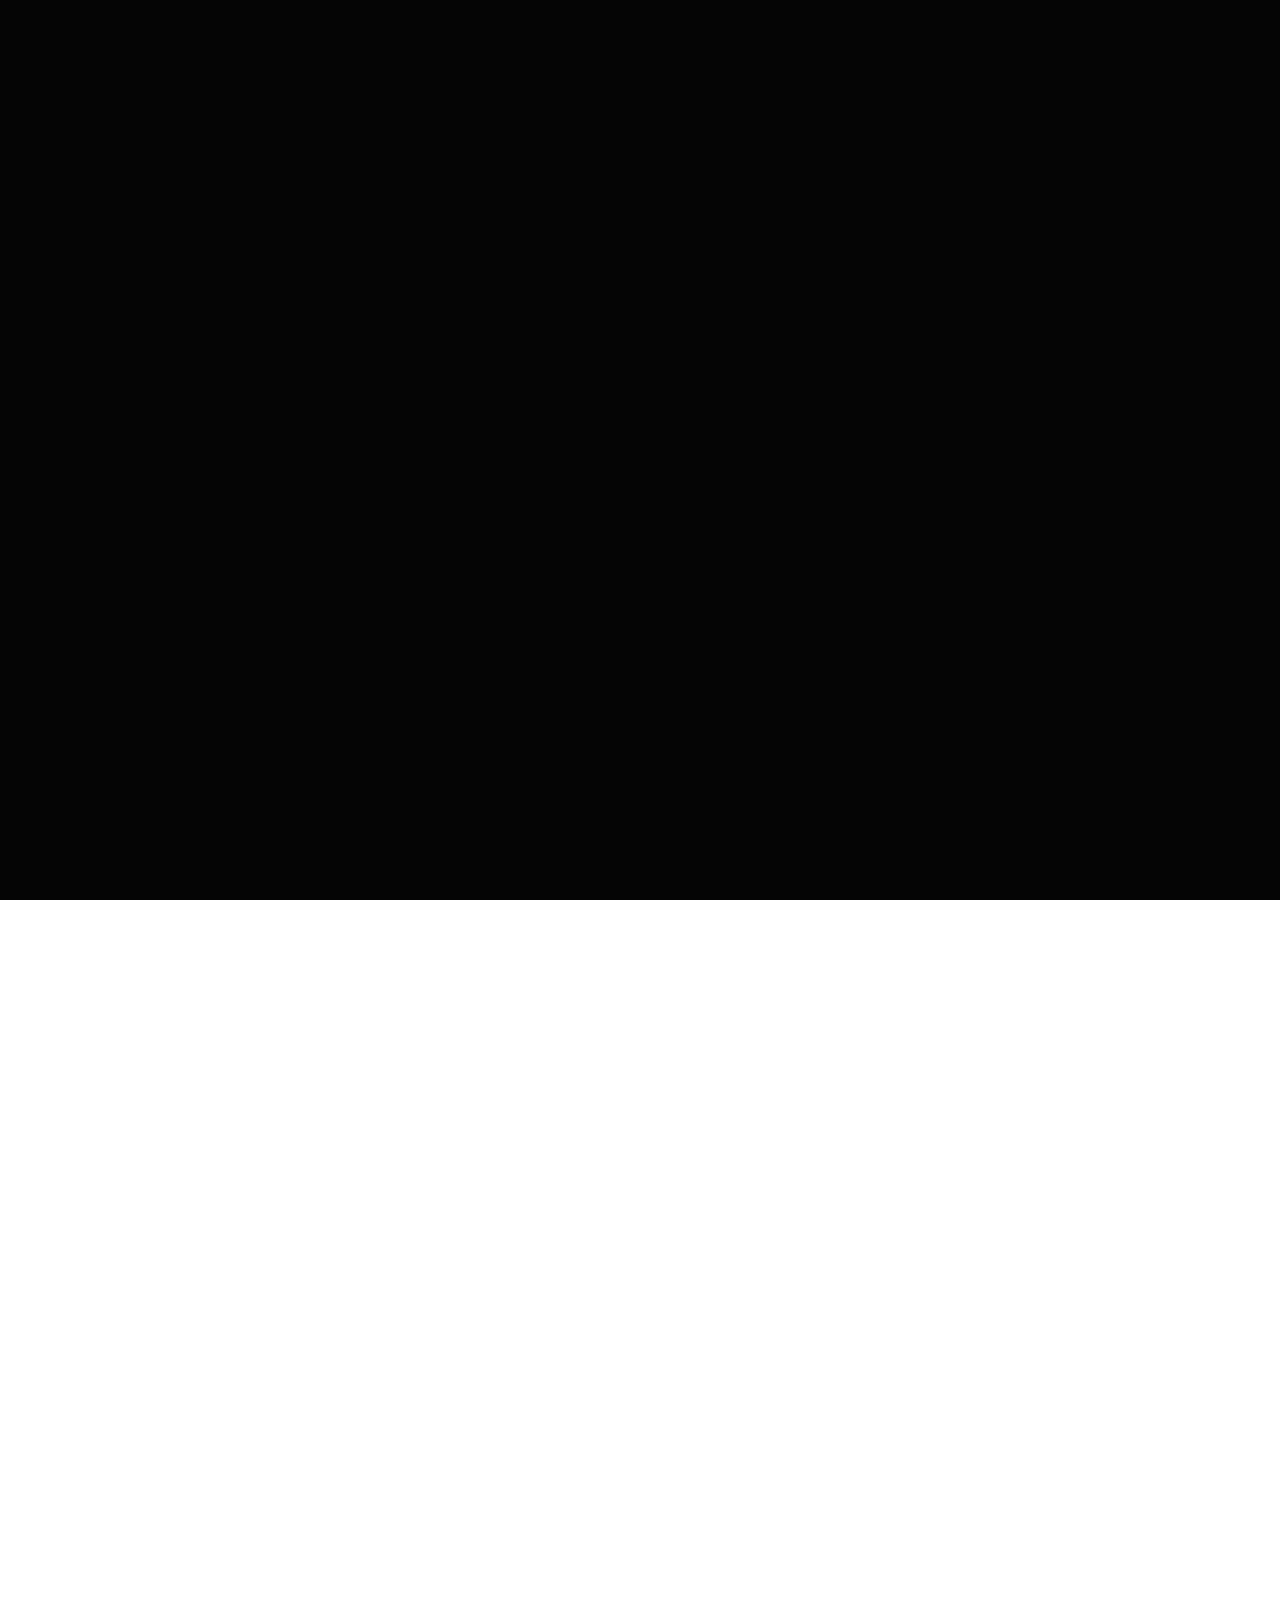
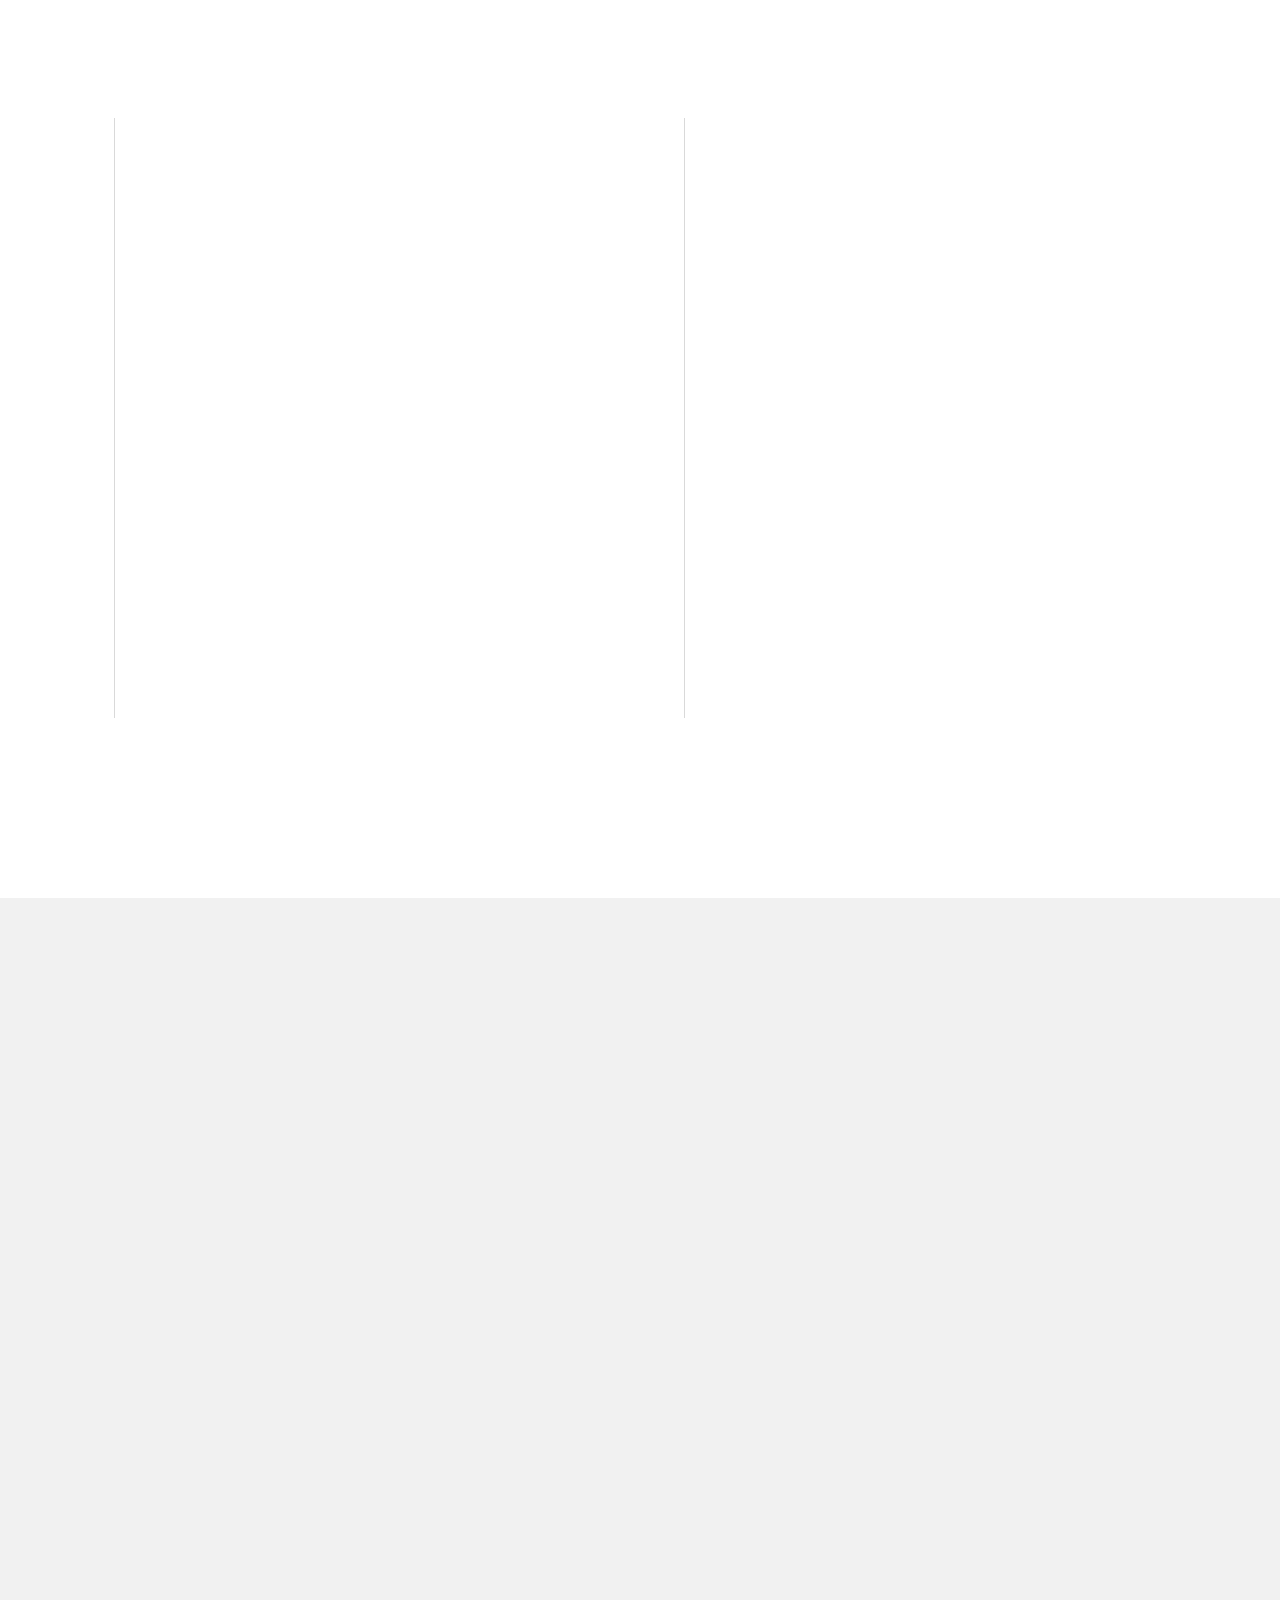
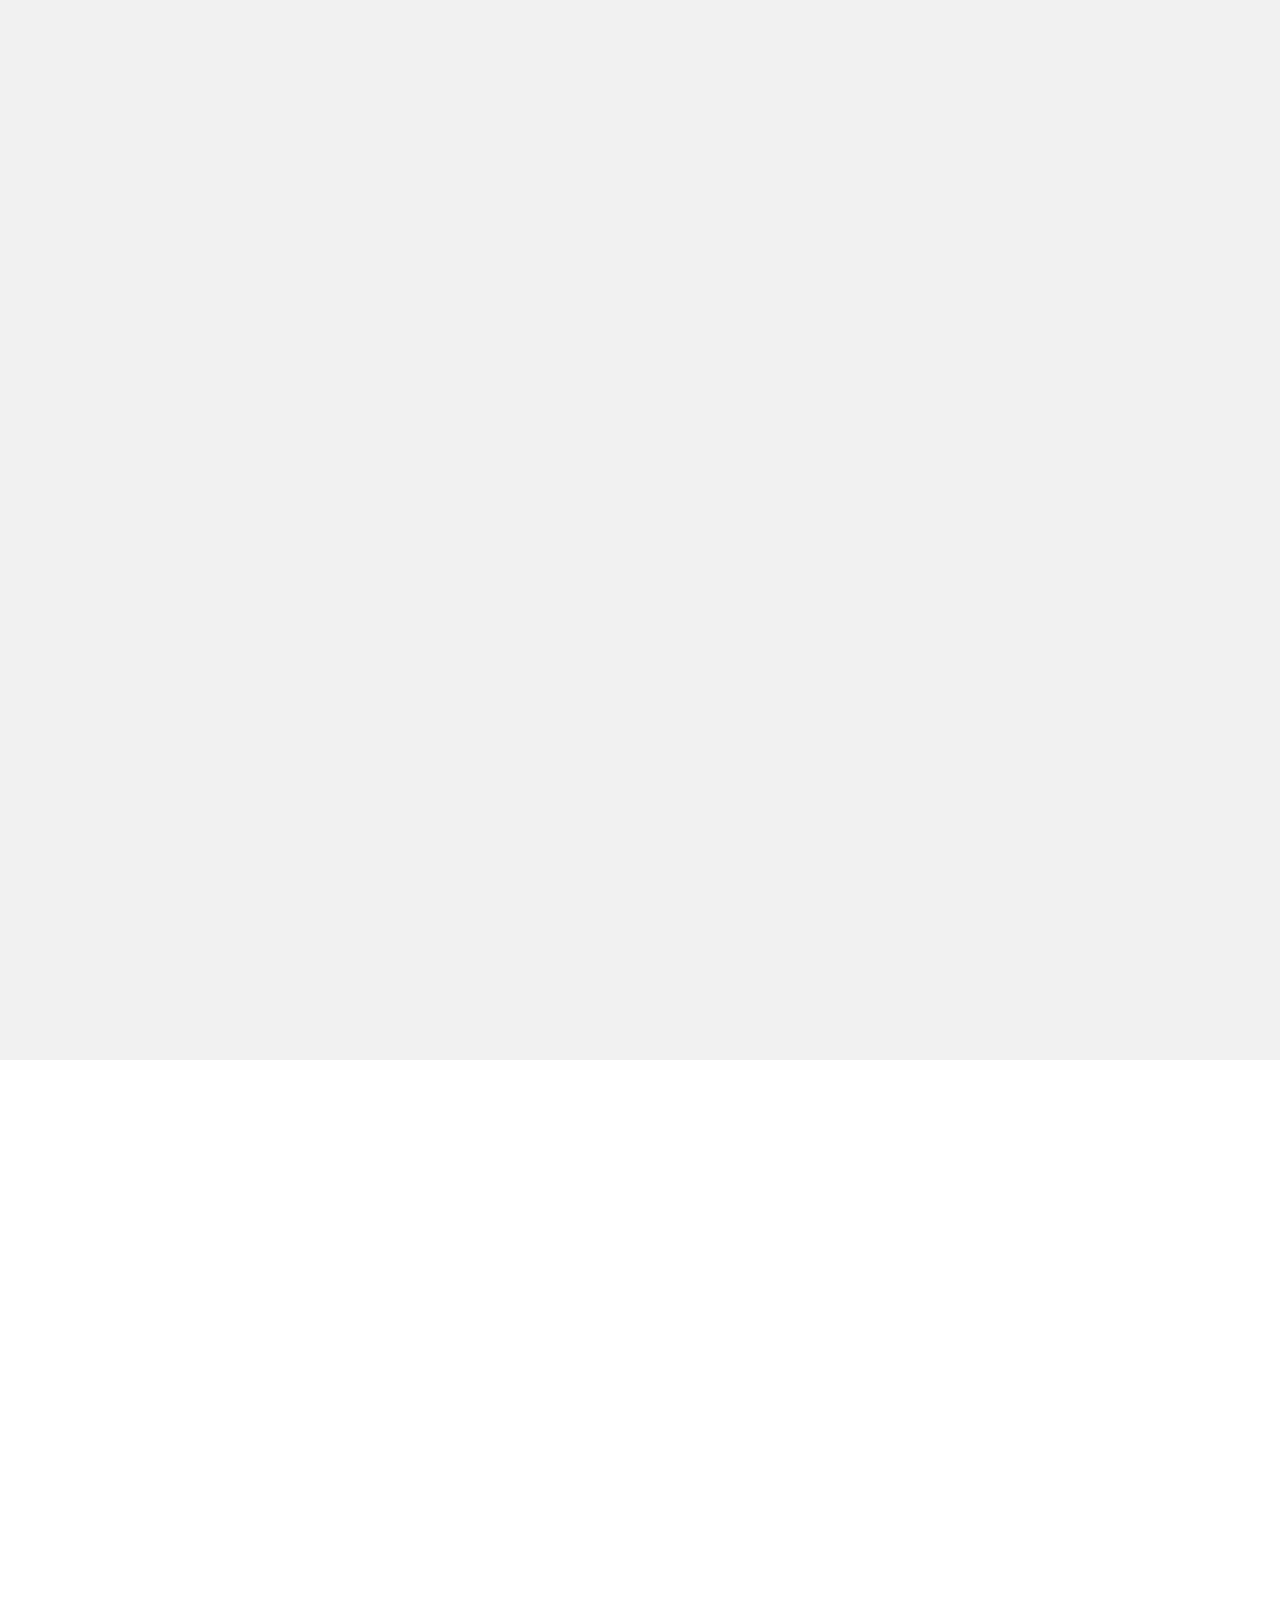
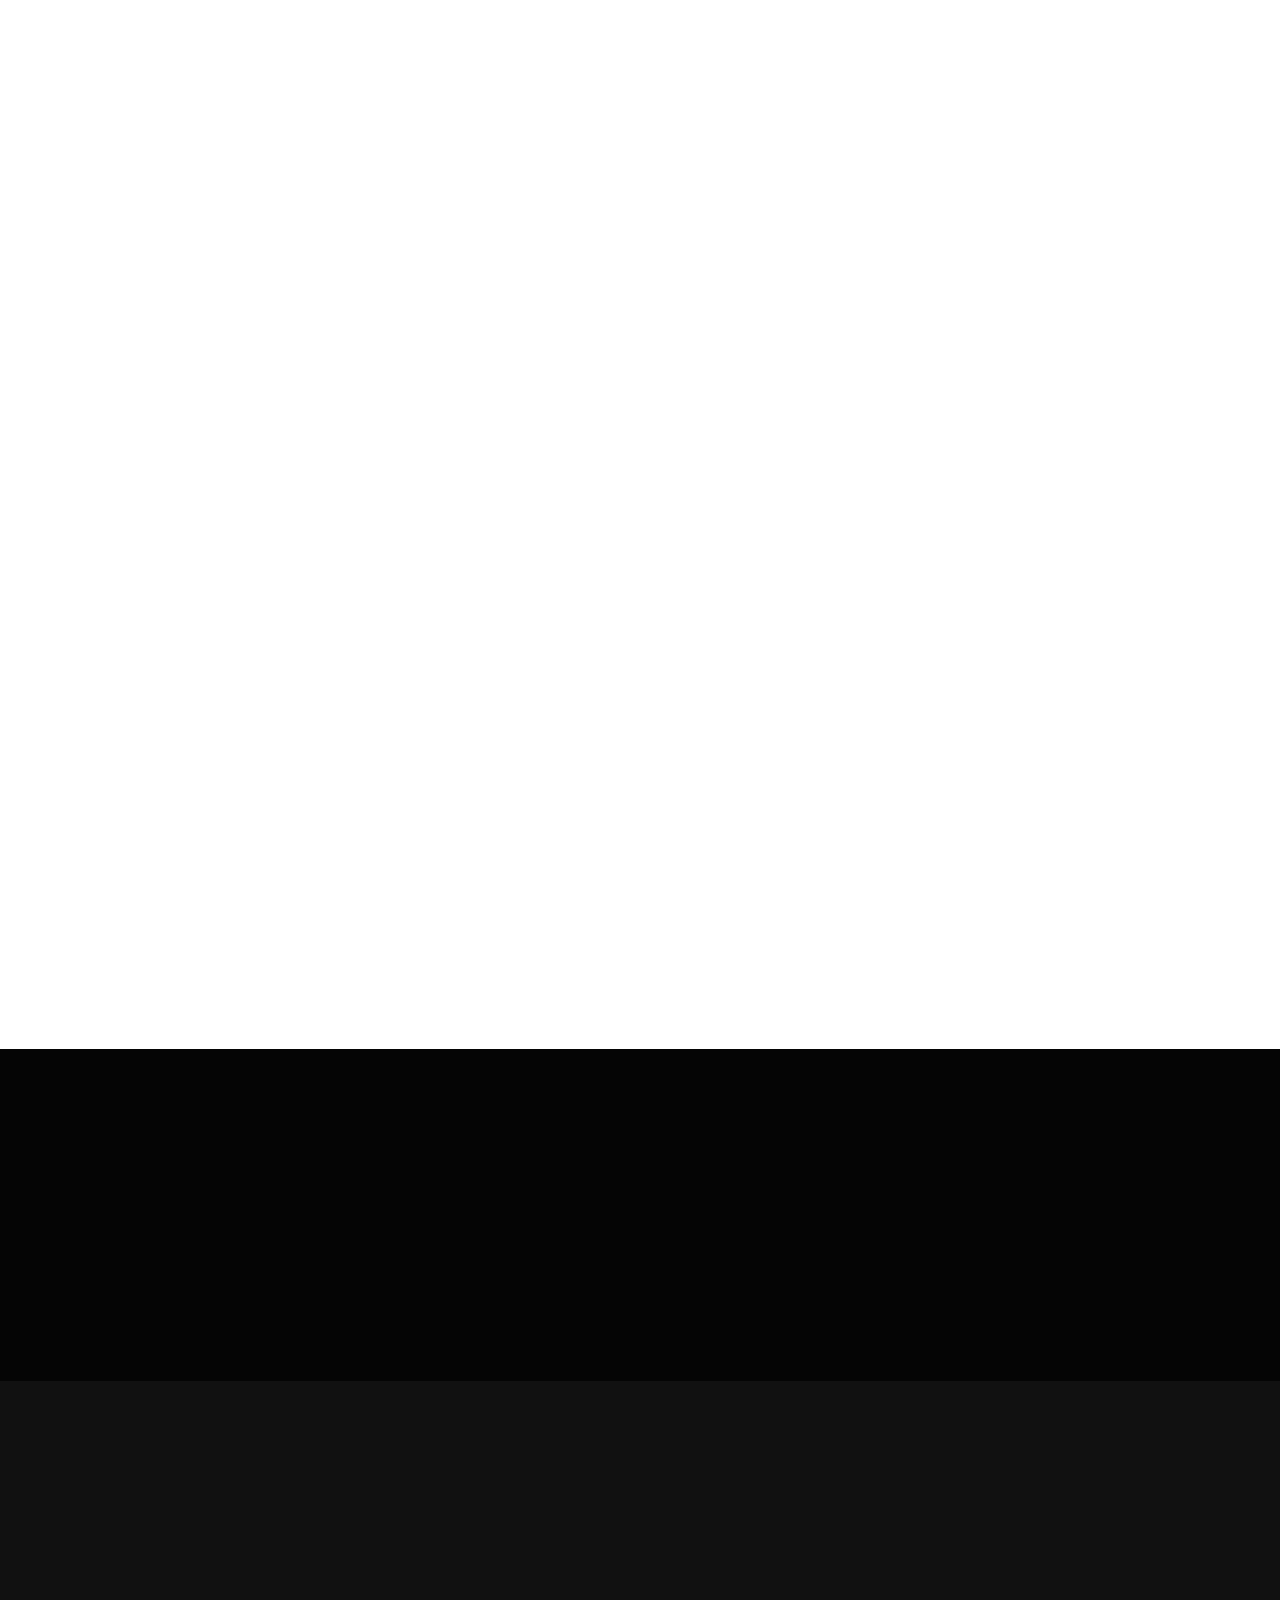
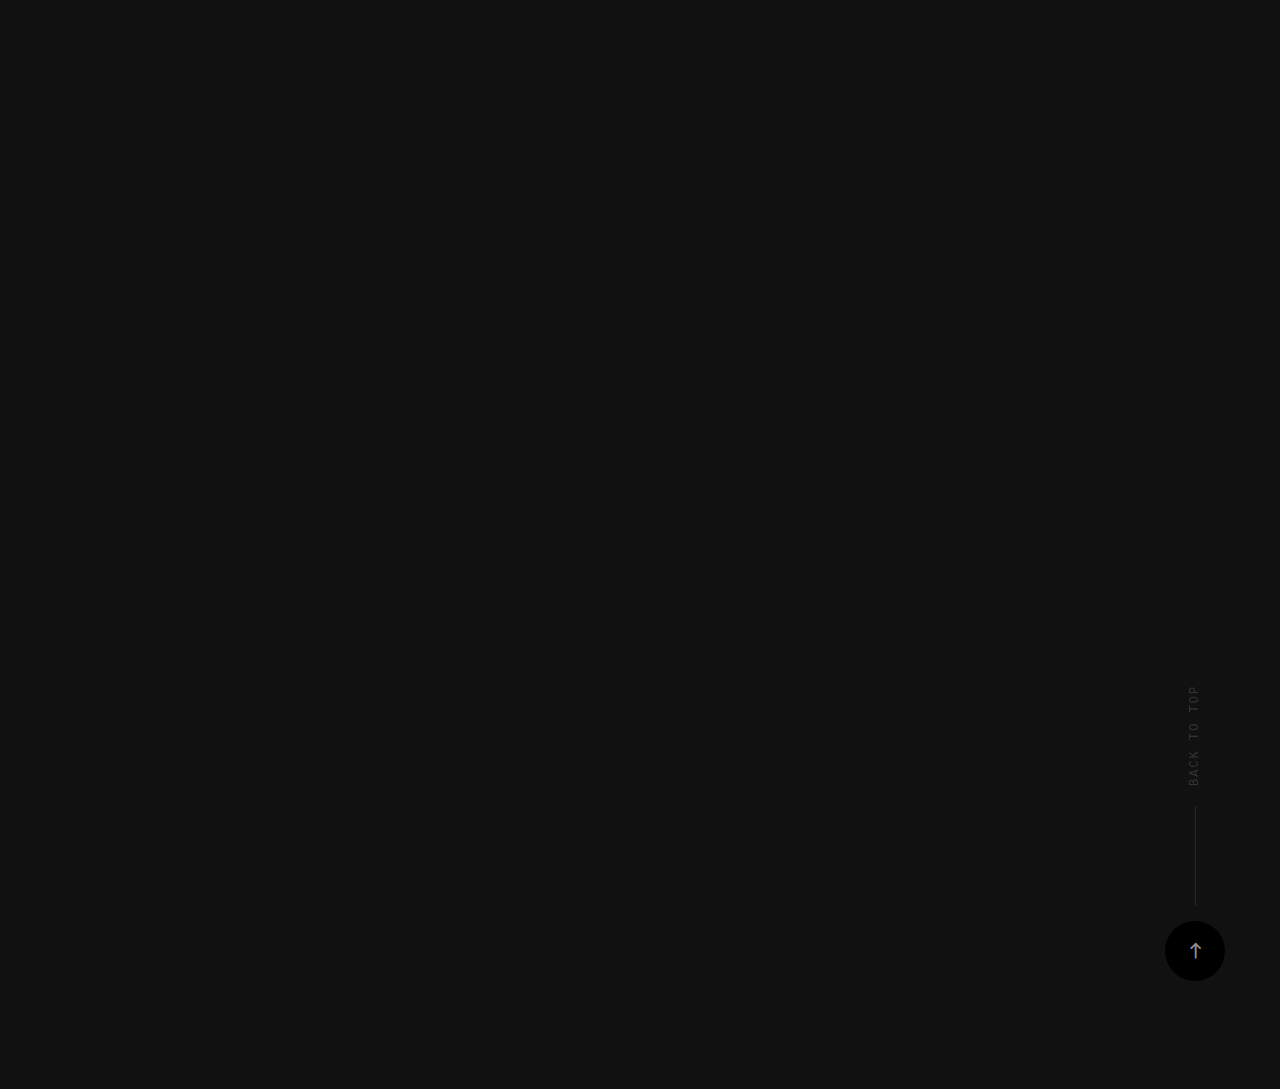
==== commit 05f28bc3: "update5" ====
--- a/index.html
+++ b/index.html
@@ -1,4 +1,4 @@
-<!DOCTYPE html>
+﻿<!DOCTYPE html>
 <html class="no-js" lang="en">
 <head>
 
@@ -18,6 +18,9 @@
     <link rel="stylesheet" href="css/base.css">
     <link rel="stylesheet" href="css/vendor.css">
     <link rel="stylesheet" href="css/main.css">
+	
+
+
 
     <!-- script
     ================================================== -->
@@ -79,7 +82,10 @@
                     </li>
                 </ul>
 
+
+</html>
             </div> <!-- end header-nav__content -->
+			
 
         </nav> <!-- end header-nav -->
 
@@ -116,7 +122,7 @@
   <h1 class="heading" data-target-resolver></h1>
 </div>
 <!-- partial -->
-  <script  src="js/script.js"></script>
+  
 
 </body>
 </html></h1>
@@ -137,6 +143,8 @@
             <li><a class="smoothscroll" href="#about">About<span>who we are</span></a></li>
             <li><a class="smoothscroll" href="#services">Services<span>what we do</span></a></li>
             <li><a  class="smoothscroll" href="#contact">Contact<span>get in touch</span></a></li>
+			<li><a  class="button" href="C:\Users\mmaksuti001\Documents\GitHub\marlnox.github.io\ionize\index.html">blog/news<span>get in touch</span></a></li>
+
         </ul> <!-- end home-sidelinks -->
 
         <ul class="home-social">
@@ -160,12 +168,14 @@
             <span class="home-scroll__icon"></span>
         </a> <!-- end home-scroll -->
 
+
     </section> <!-- end s-home -->
 
 
     <!-- about
     ================================================== -->
     <section id='about' class="s-about">
+
 
         <div class="row section-header" data-aos="fade-up">
             <div class="col-full">
@@ -234,7 +244,11 @@
 
         </div> <!-- end about-stats -->
 
+
+
     </section> <!-- end s-about -->
+
+
 
 
     <!-- services
@@ -632,6 +646,8 @@
                     Mountain View, CA<br>
                     94043 US
                 </p>
+
+
             </div> <!-- end contact-secondary -->
 
             <div class="col-five tab-full contact-secondary" data-aos="fade-up">
@@ -663,7 +679,7 @@
                     </form>
                 </div> <!-- end contact-subscribe -->
             </div> <!-- end contact-secondary -->
-
+				
         </div> <!-- end row -->
 
         <div class="row">
--- a/css/main.css
+++ b/css/main.css
@@ -3424,4 +3424,7 @@
 
 
 
+
+
+
 /*# sourceMappingURL=main.css.map */
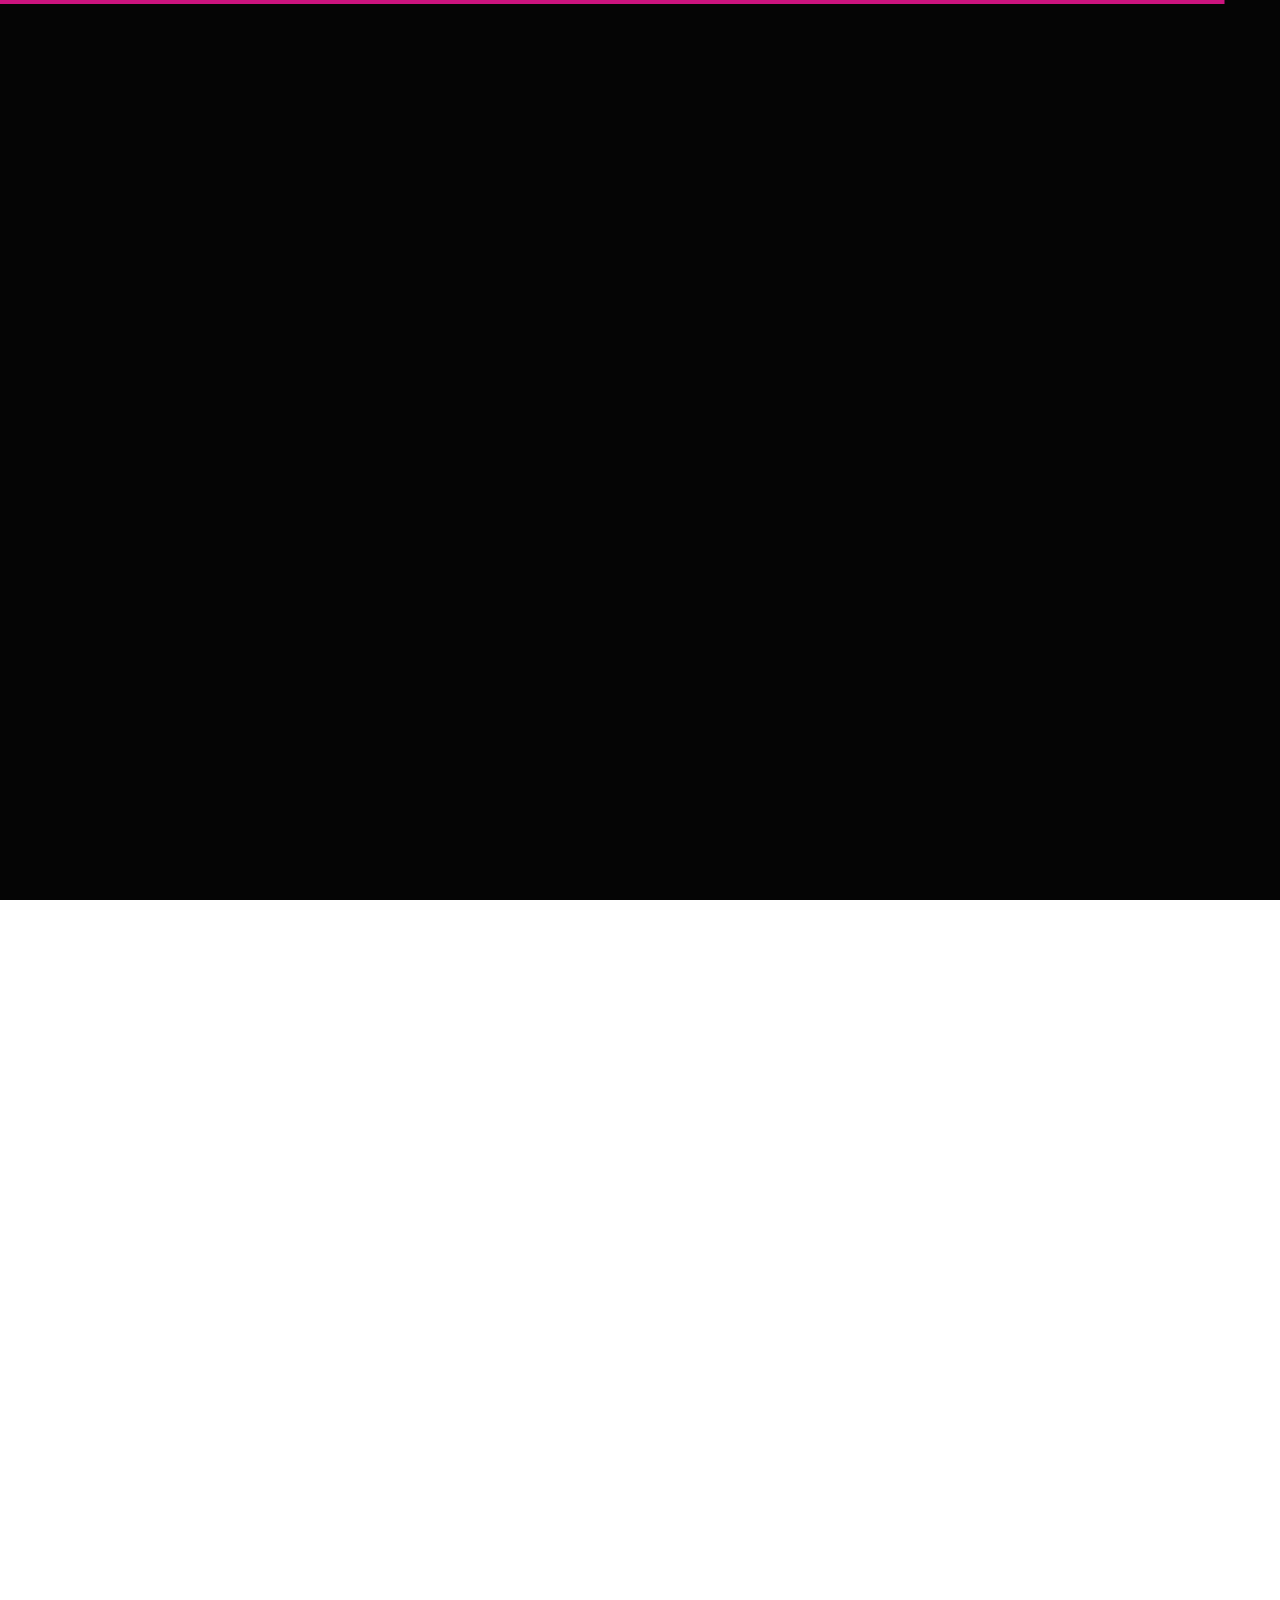
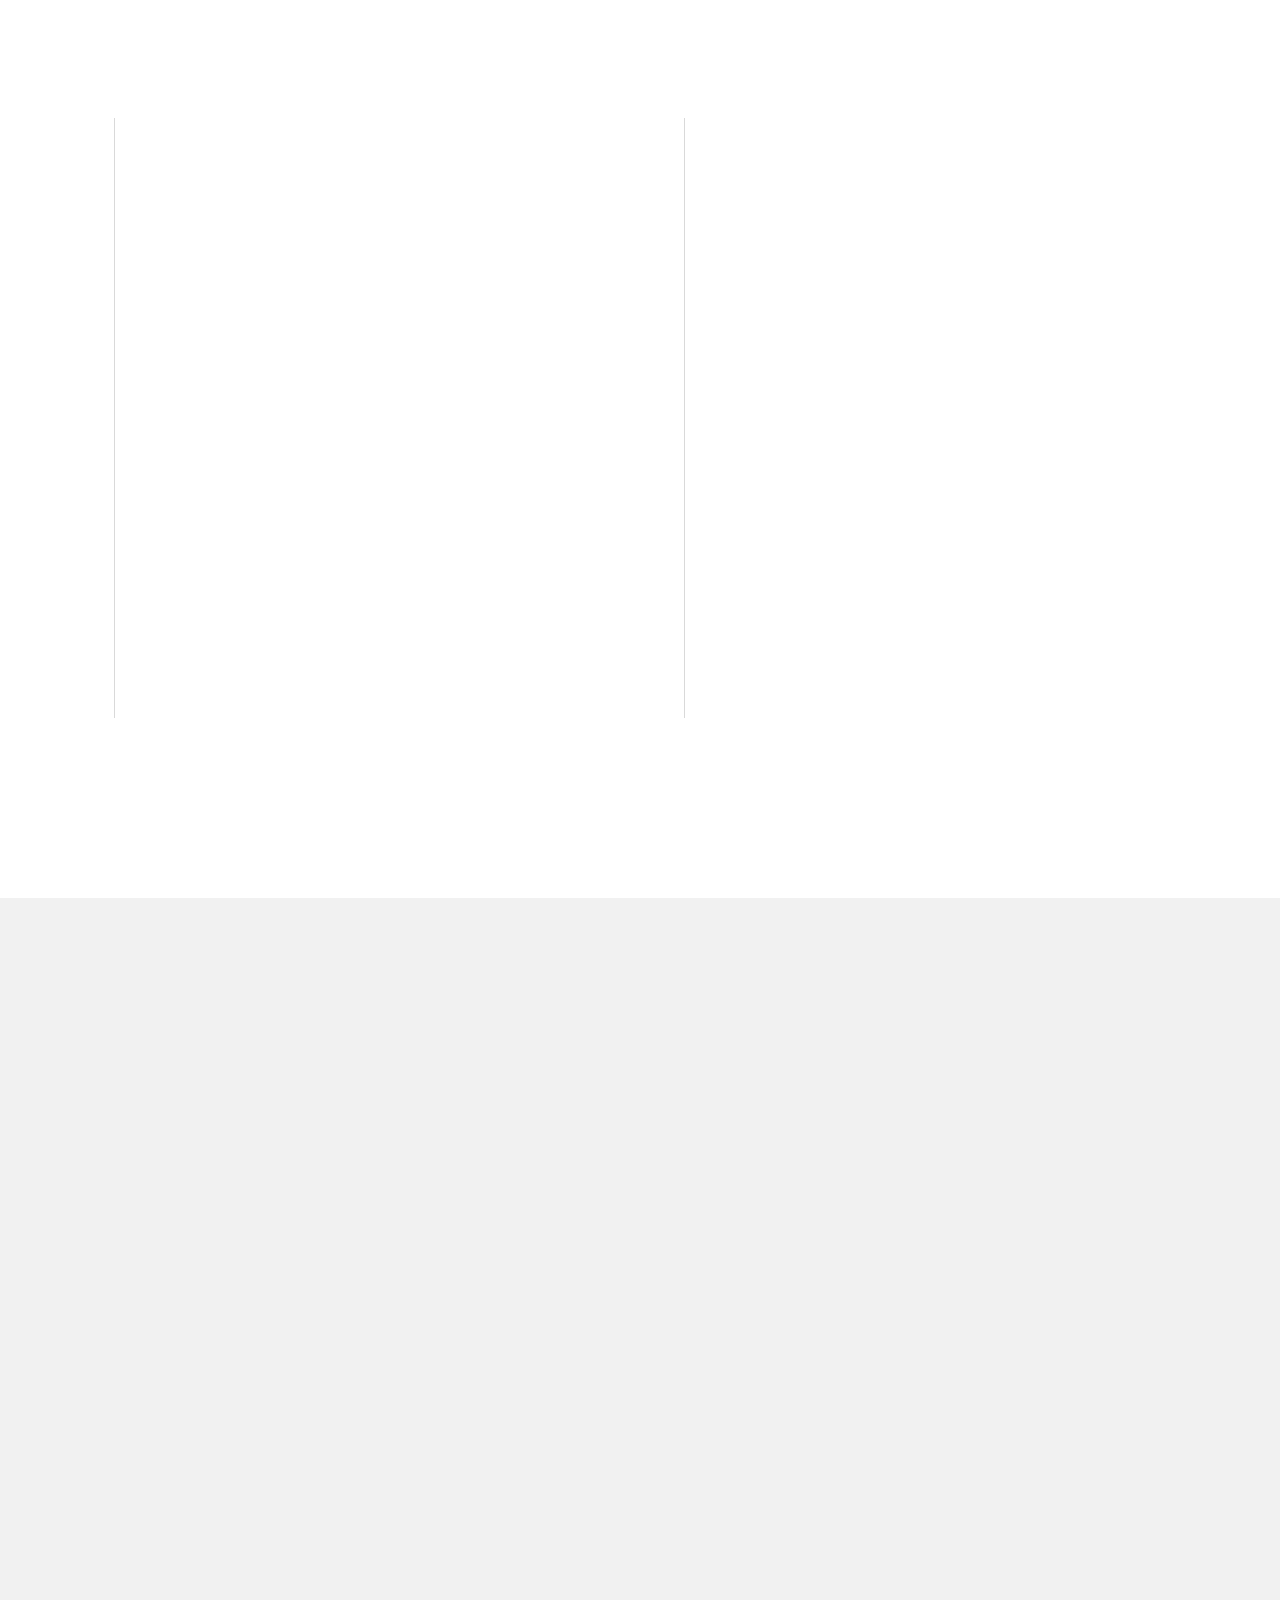
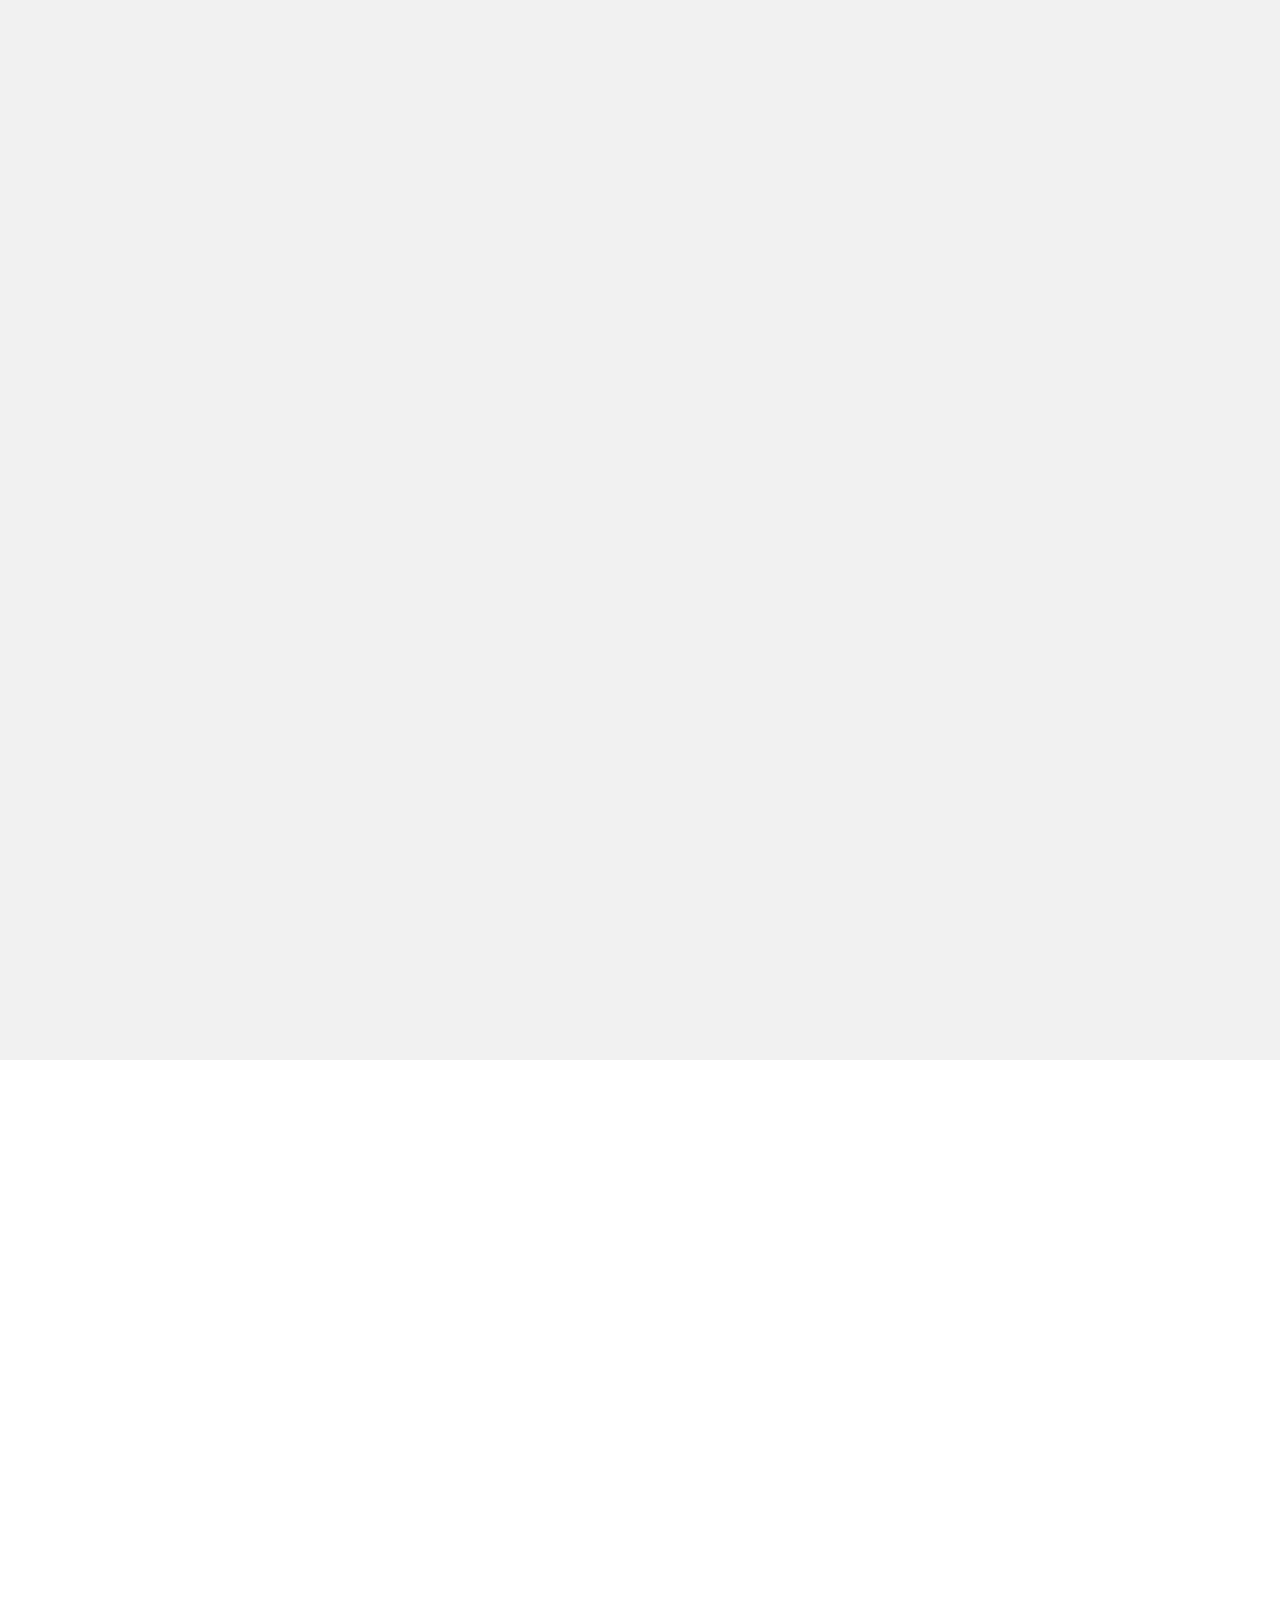
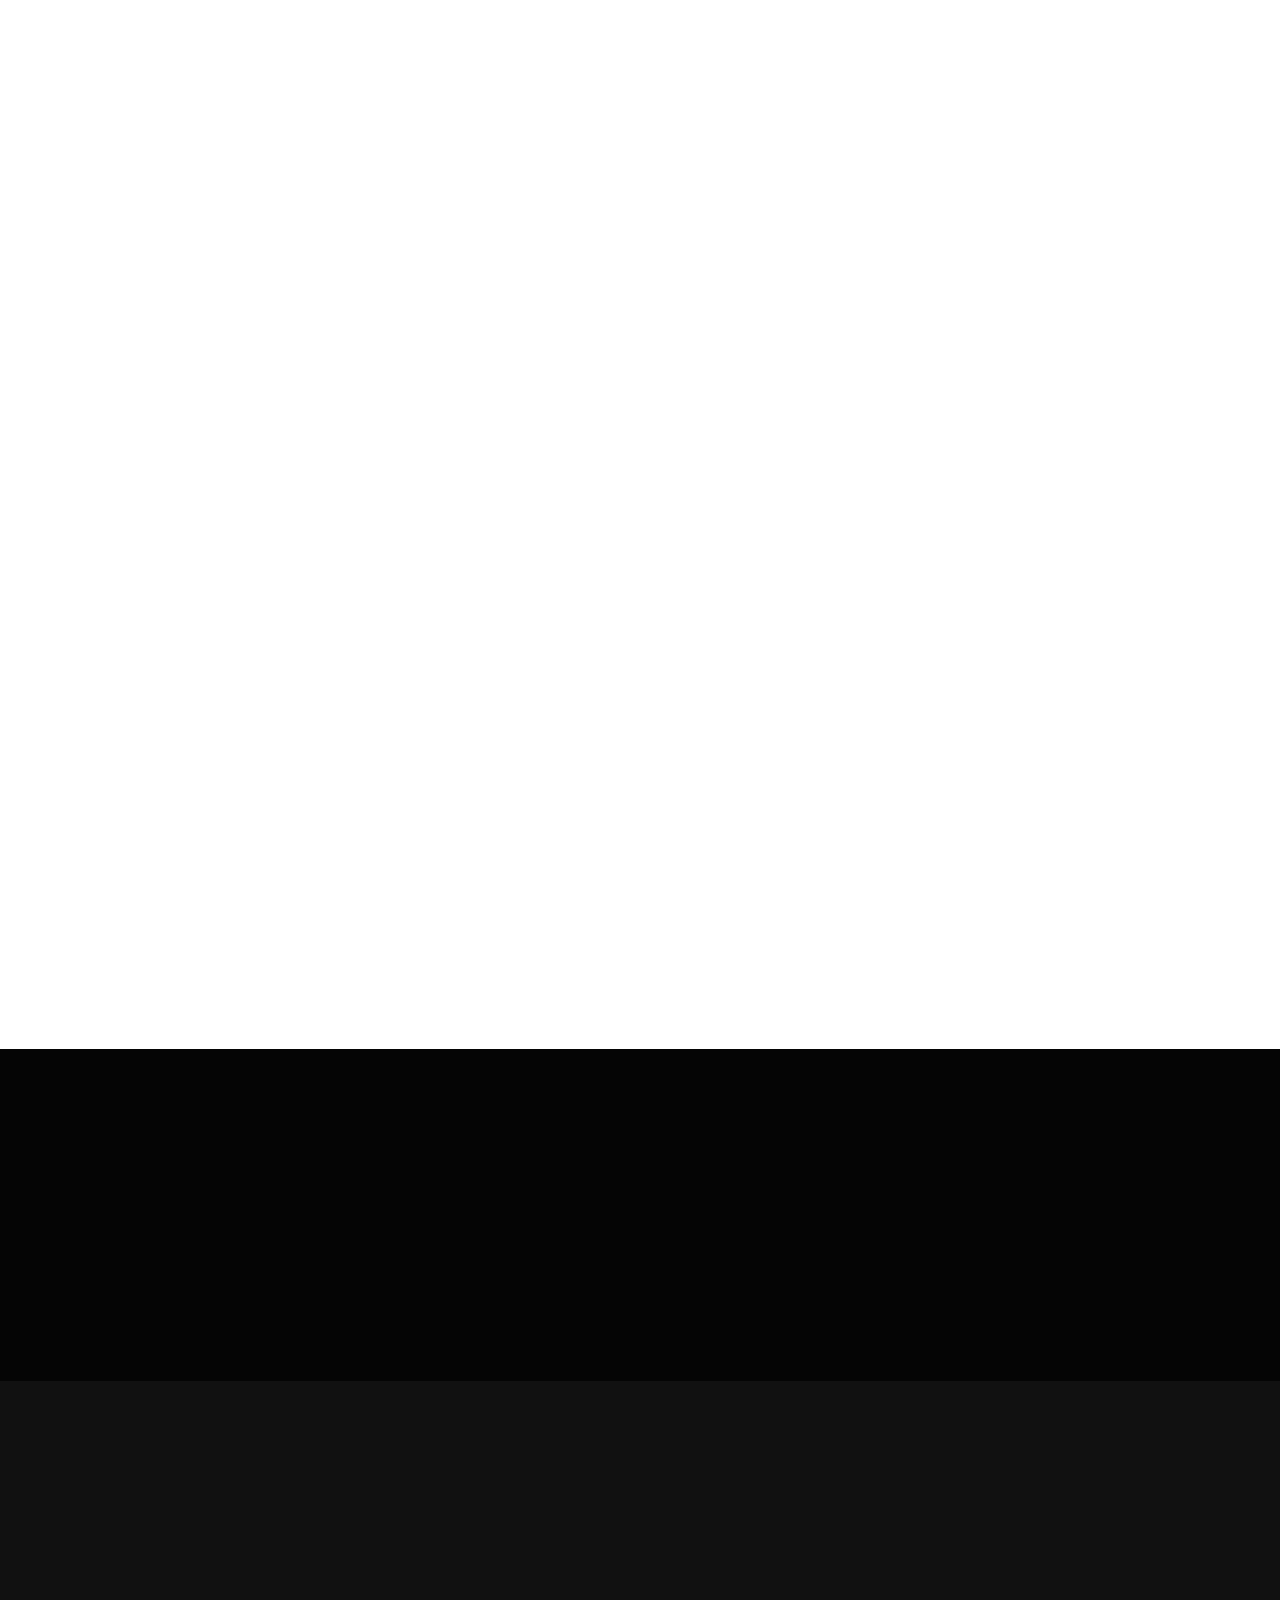
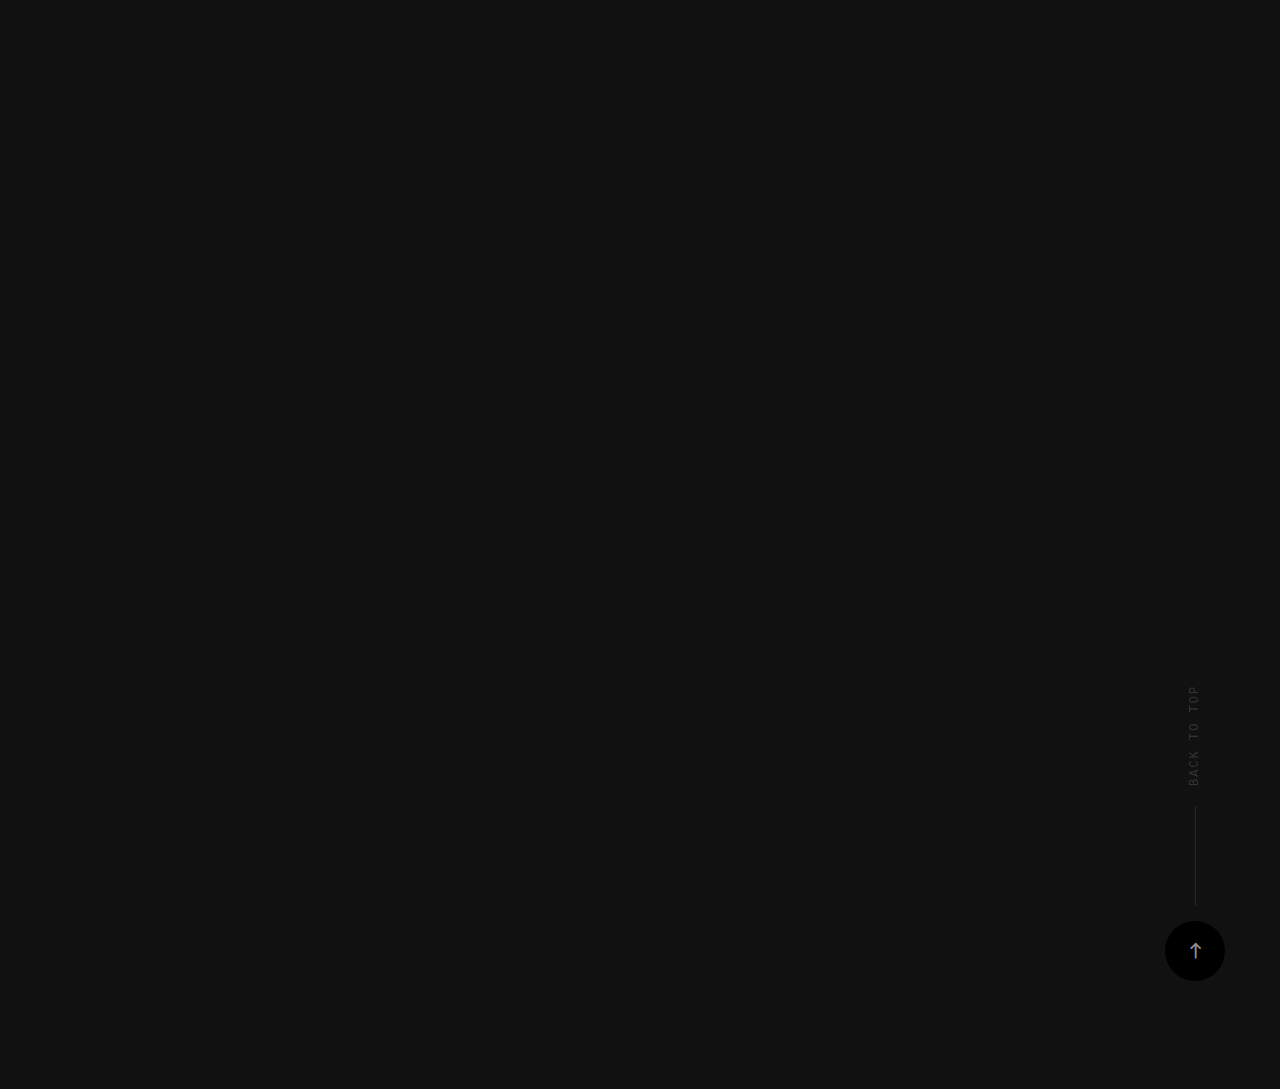
==== commit ef9cd28c: "up11" ====
--- a/index.html
+++ b/index.html
@@ -143,7 +143,7 @@
             <li><a class="smoothscroll" href="#about">About<span>who we are</span></a></li>
             <li><a class="smoothscroll" href="#services">Services<span>what we do</span></a></li>
             <li><a  class="smoothscroll" href="#contact">Contact<span>get in touch</span></a></li>
-			<li><a  class="button" href="C:\Users\mmaksuti001\Documents\GitHub\marlnox.github.io\ionize\index.html">blog/news<span>get in touch</span></a></li>
+			<li><a  class="button" href="https://www.noxais.xyz">blog/news<span>get in touch</span></a></li>
 
         </ul> <!-- end home-sidelinks -->
 
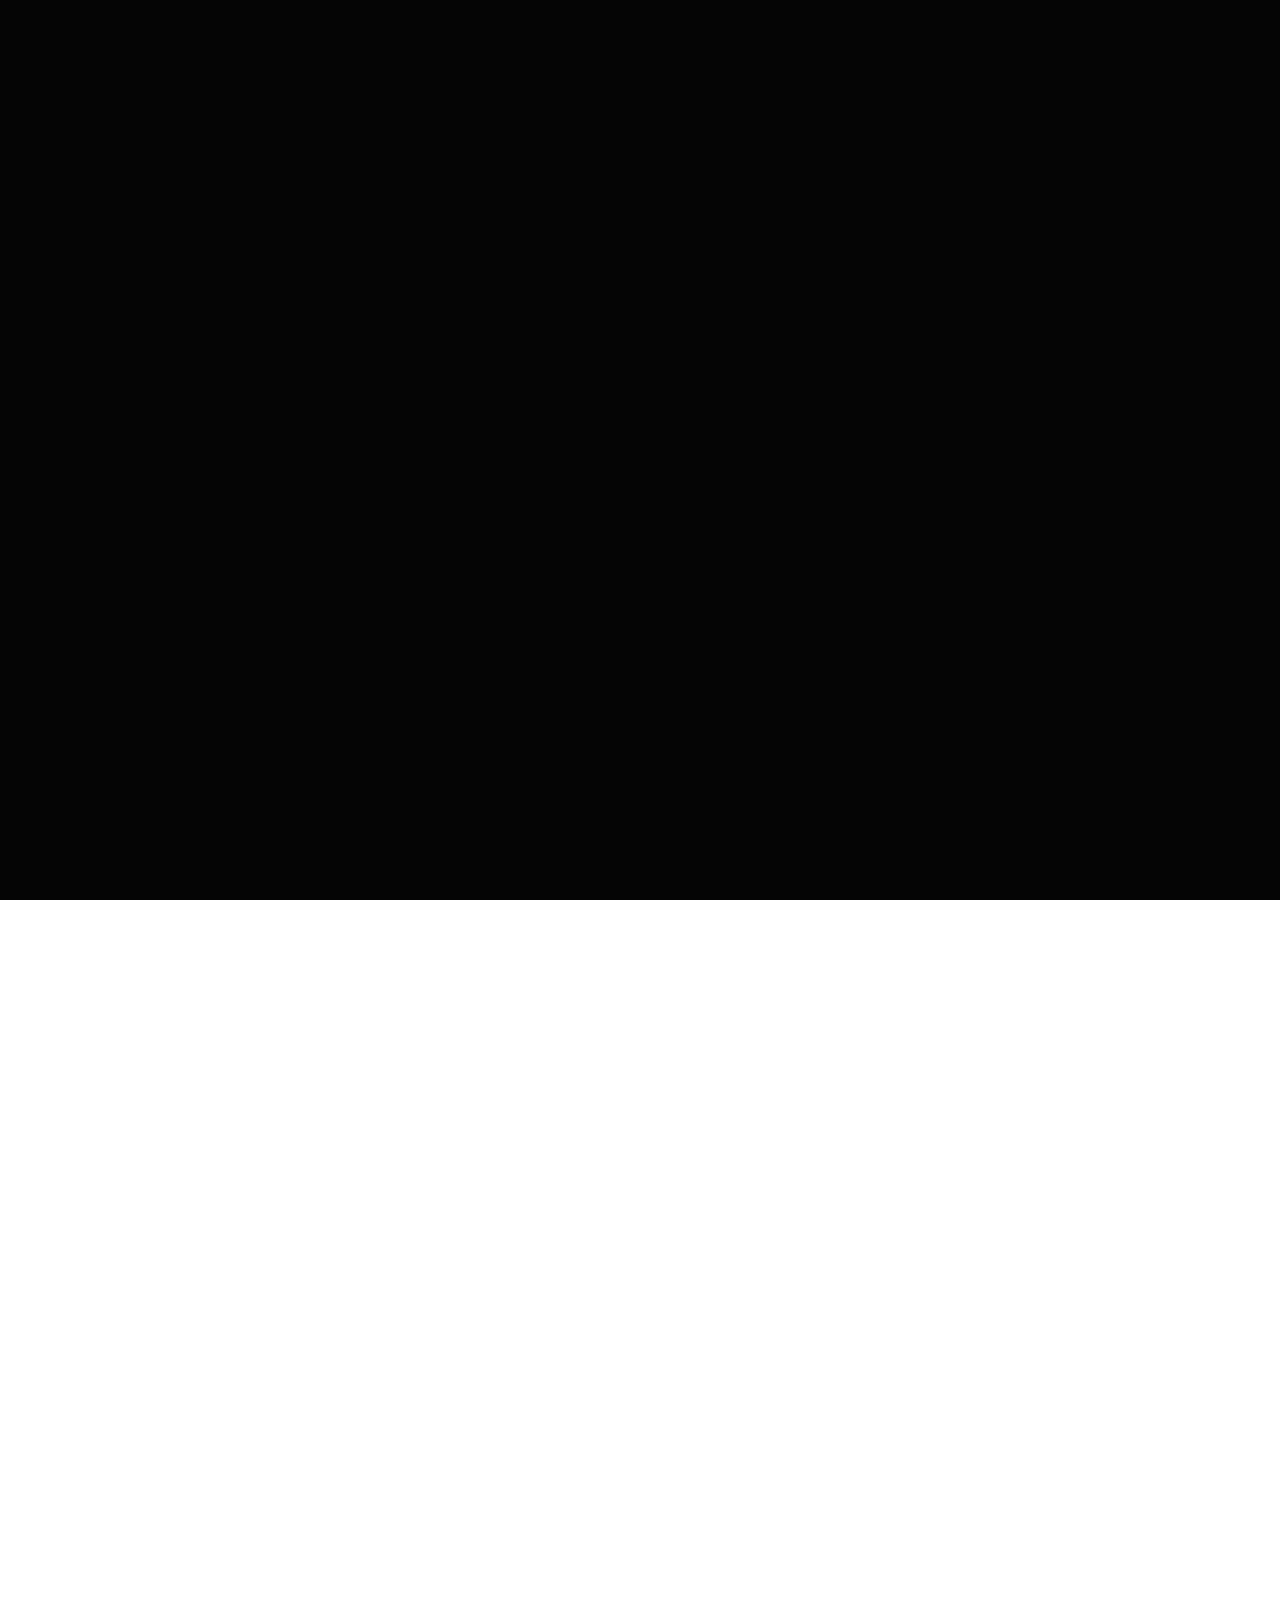
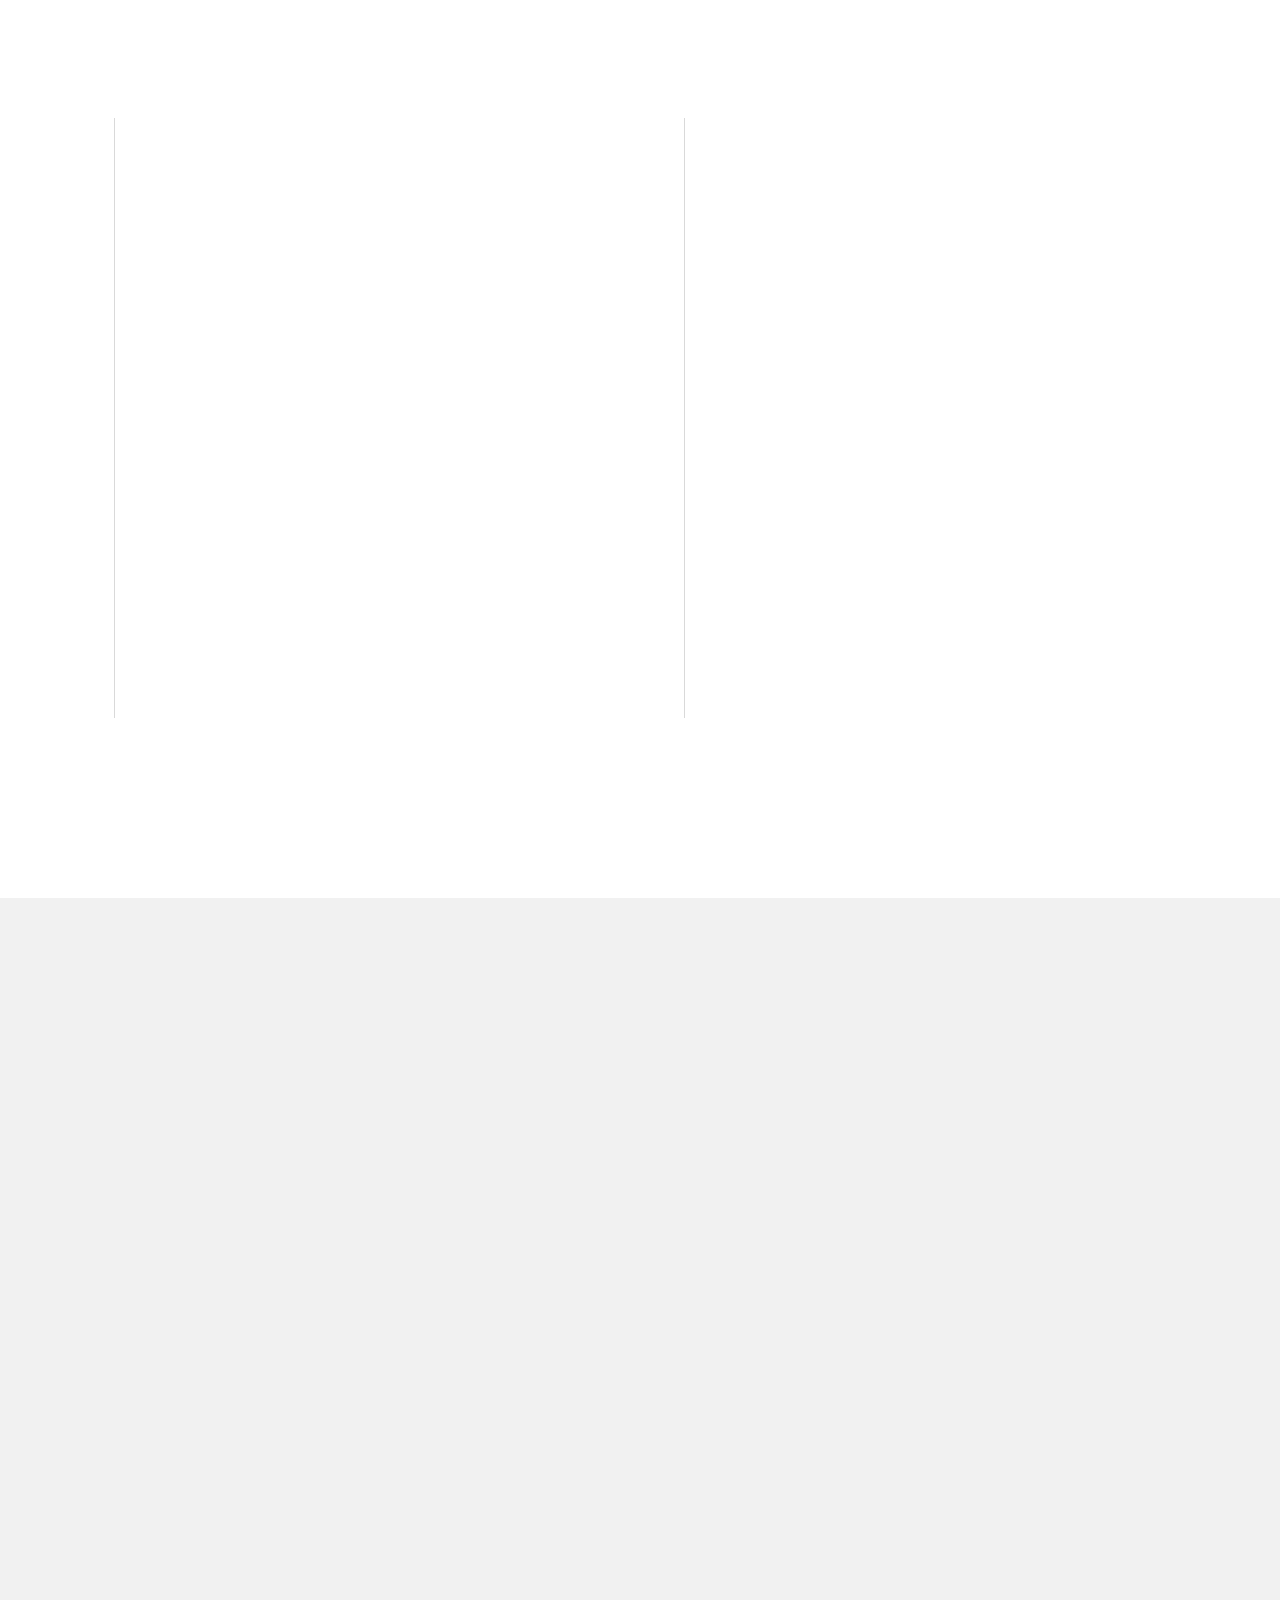
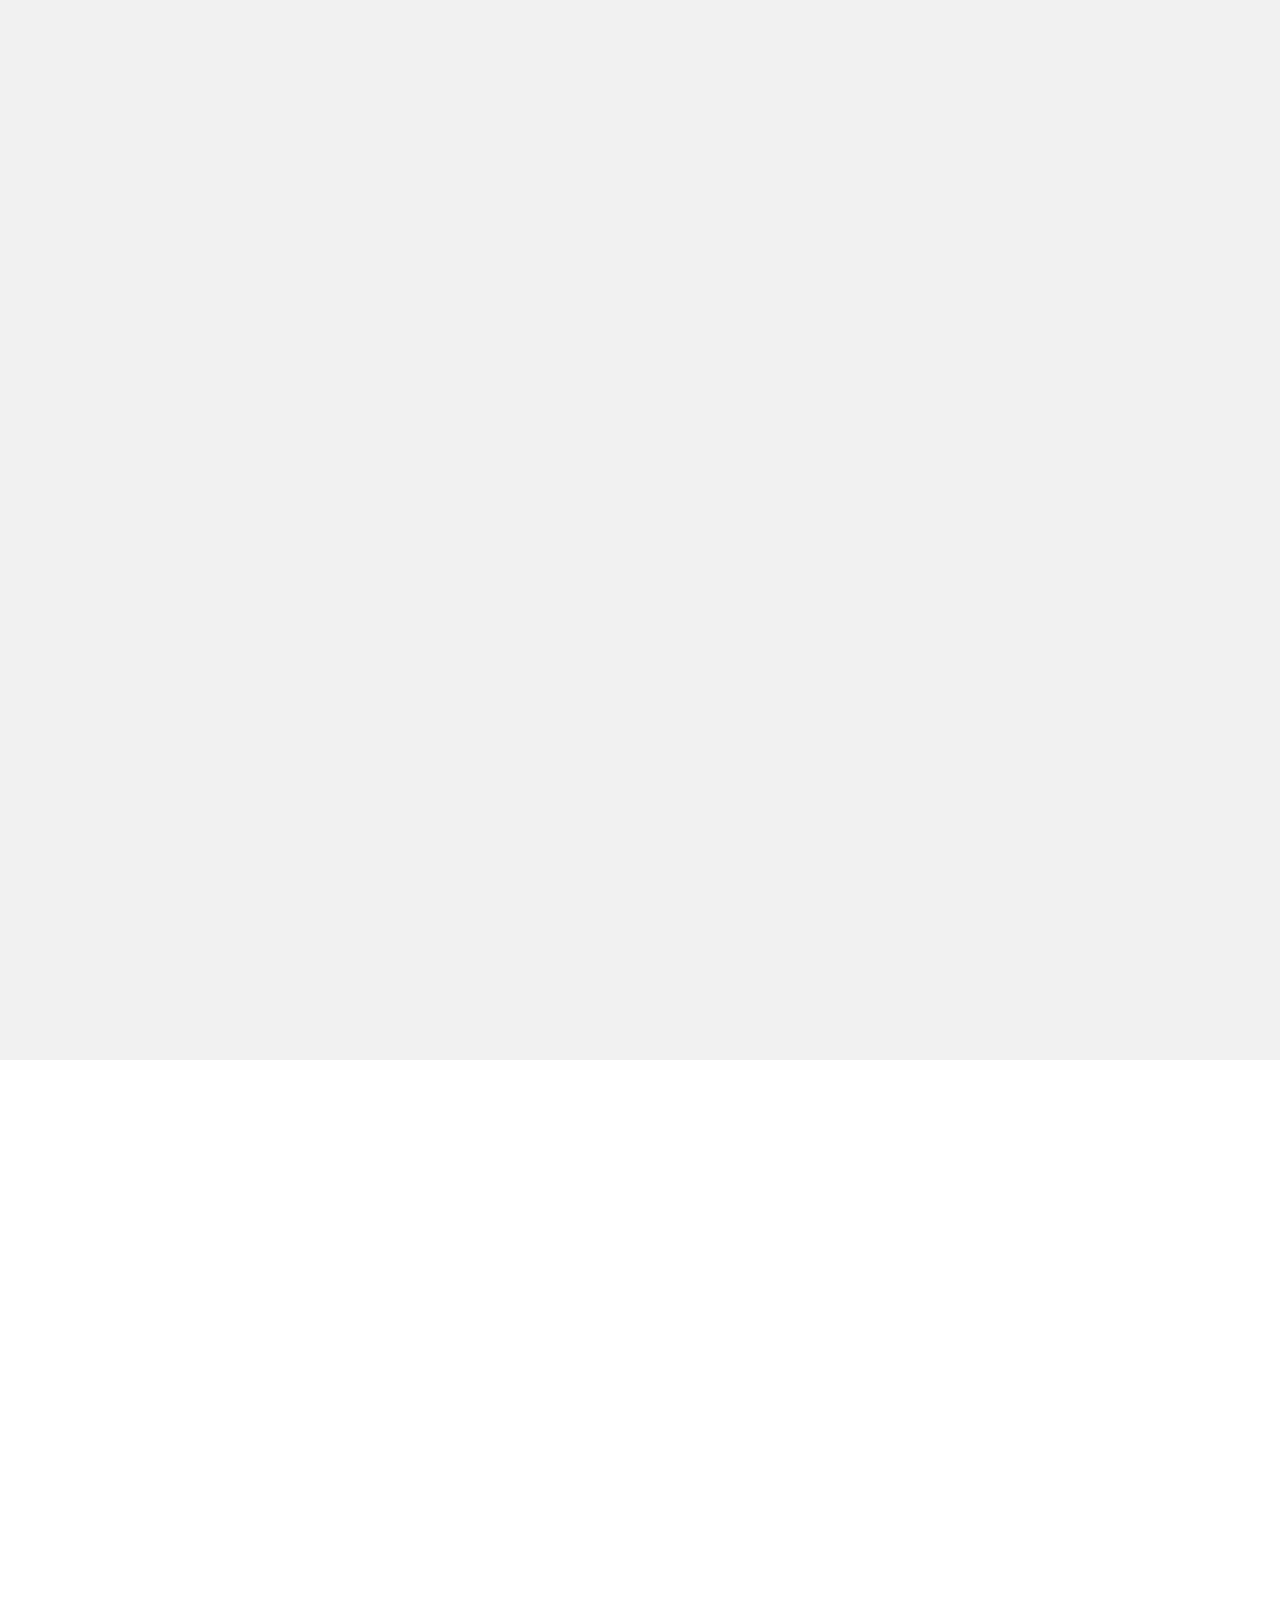
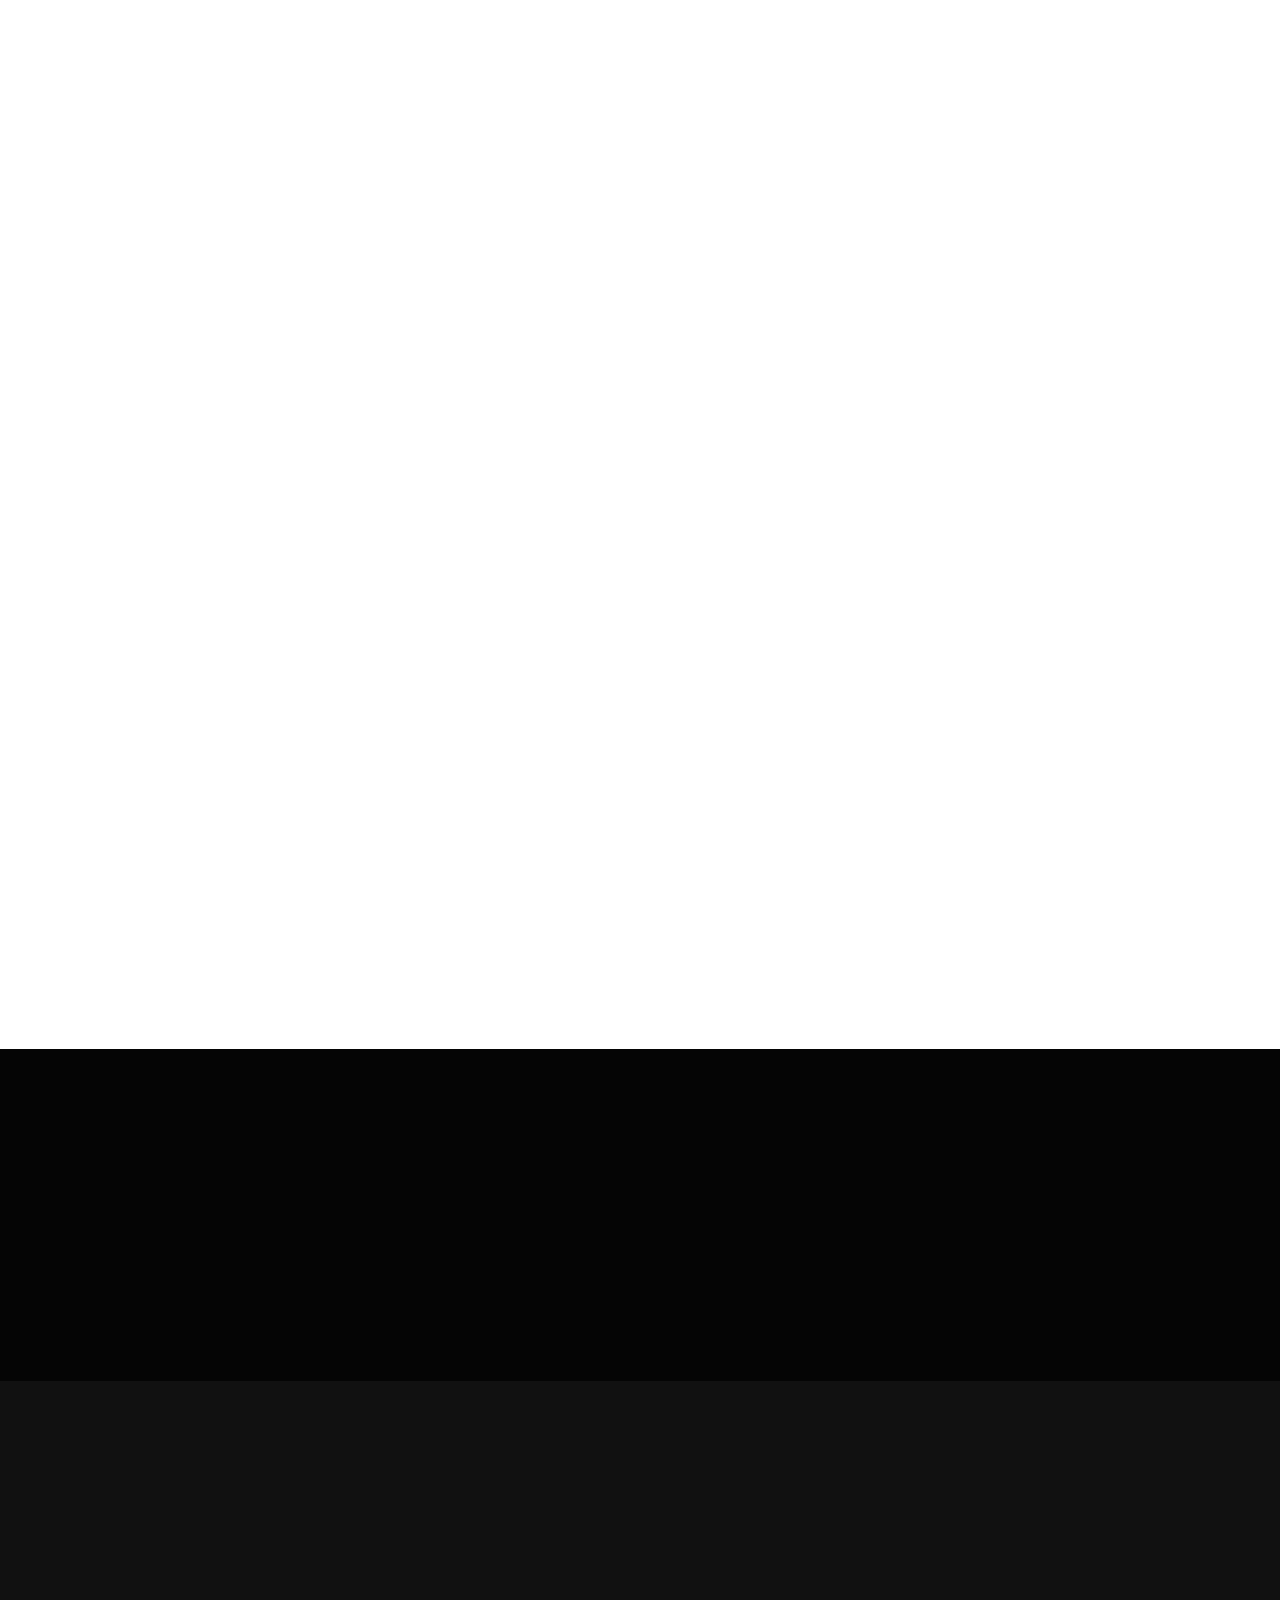
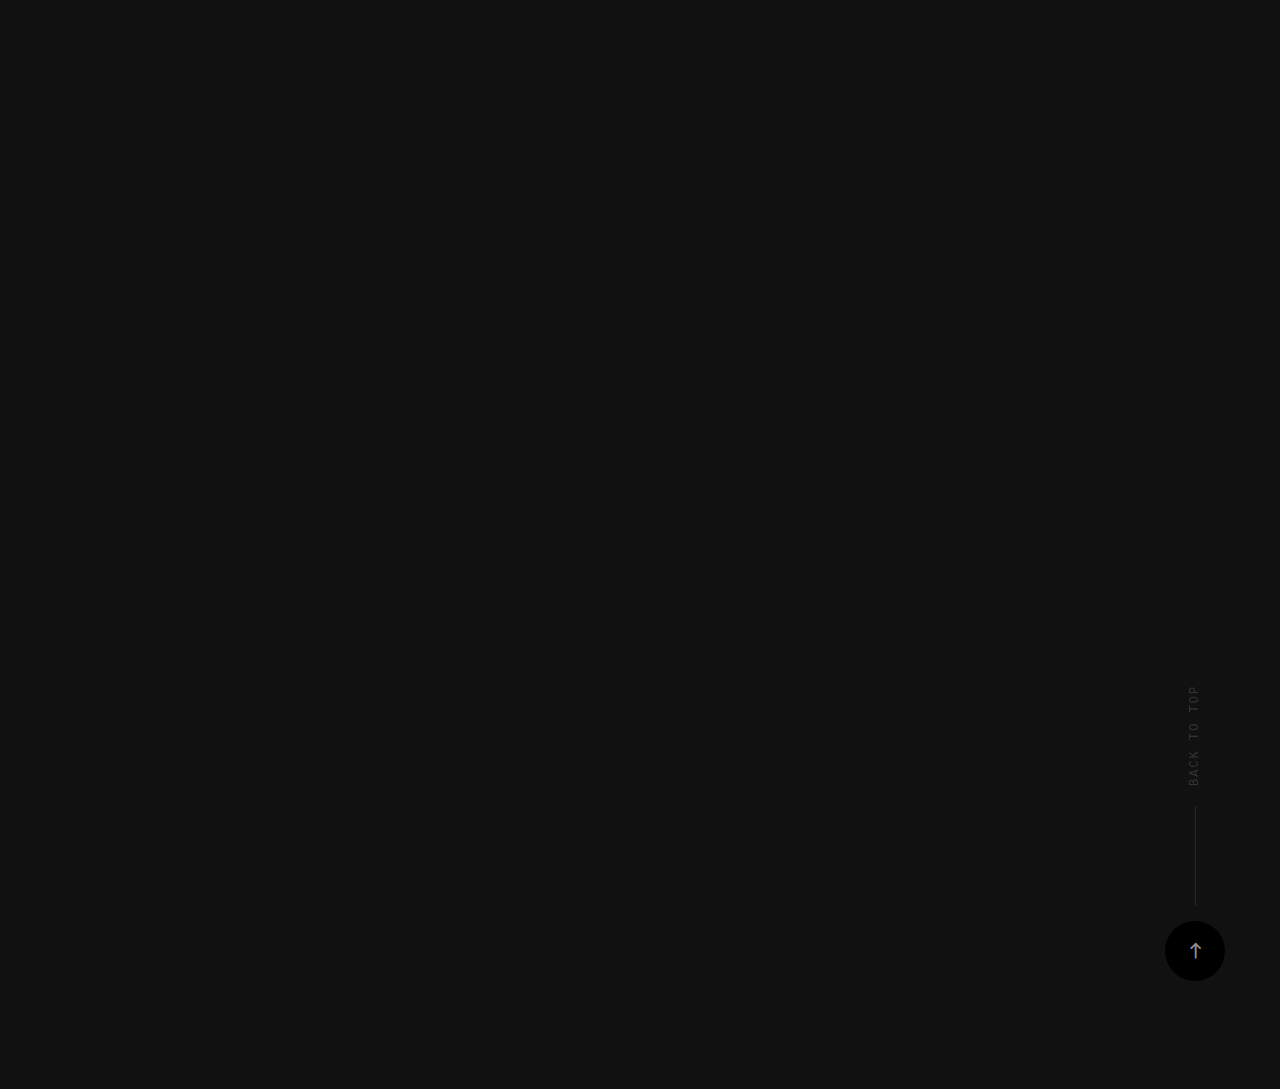
==== commit 02ffa0bf: "Update index.html" ====
--- a/index.html
+++ b/index.html
@@ -143,7 +143,7 @@
             <li><a class="smoothscroll" href="#about">About<span>who we are</span></a></li>
             <li><a class="smoothscroll" href="#services">Services<span>what we do</span></a></li>
             <li><a  class="smoothscroll" href="#contact">Contact<span>get in touch</span></a></li>
-			<li><a  class="button" href="https://www.noxais.xyz">blog/news<span>get in touch</span></a></li>
+			<li><a  class="button" href="http://www.noxais.xyz">blog/news<span>get in touch</span></a></li>
 
         </ul> <!-- end home-sidelinks -->
 
